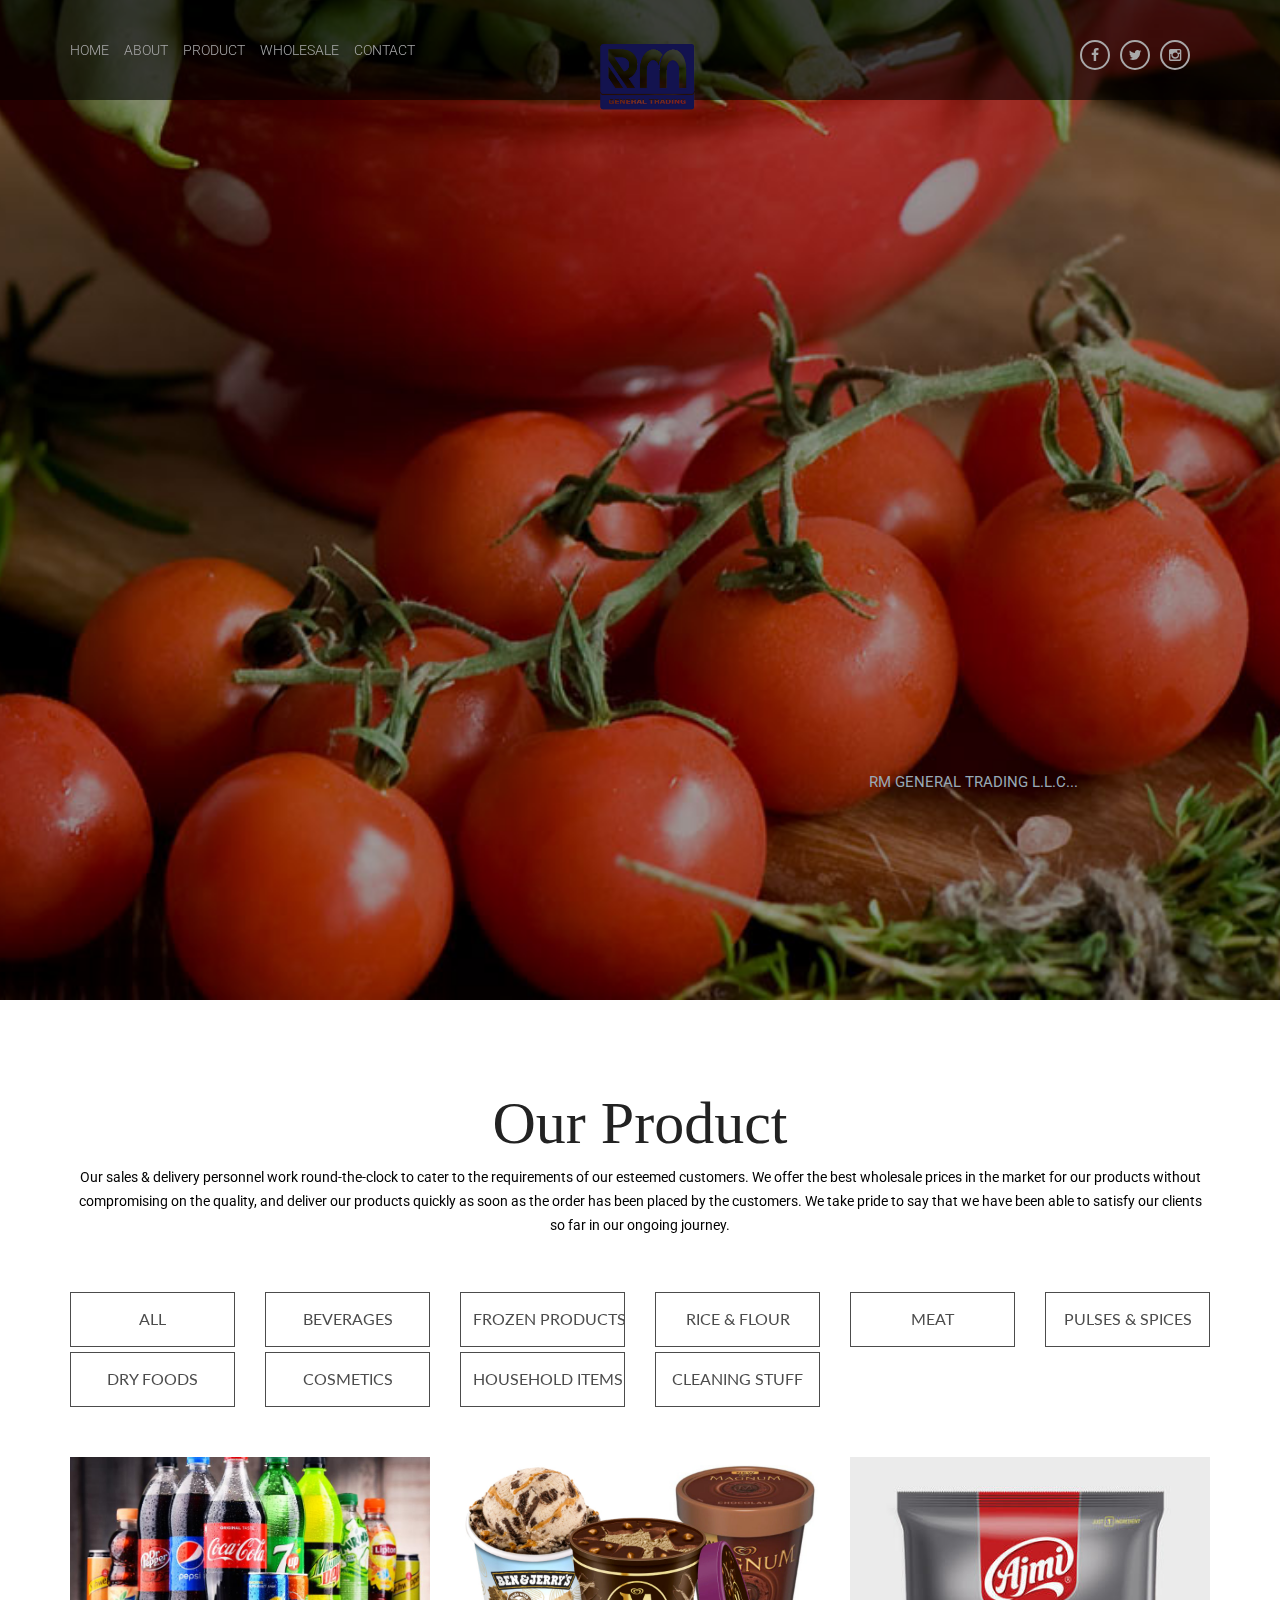
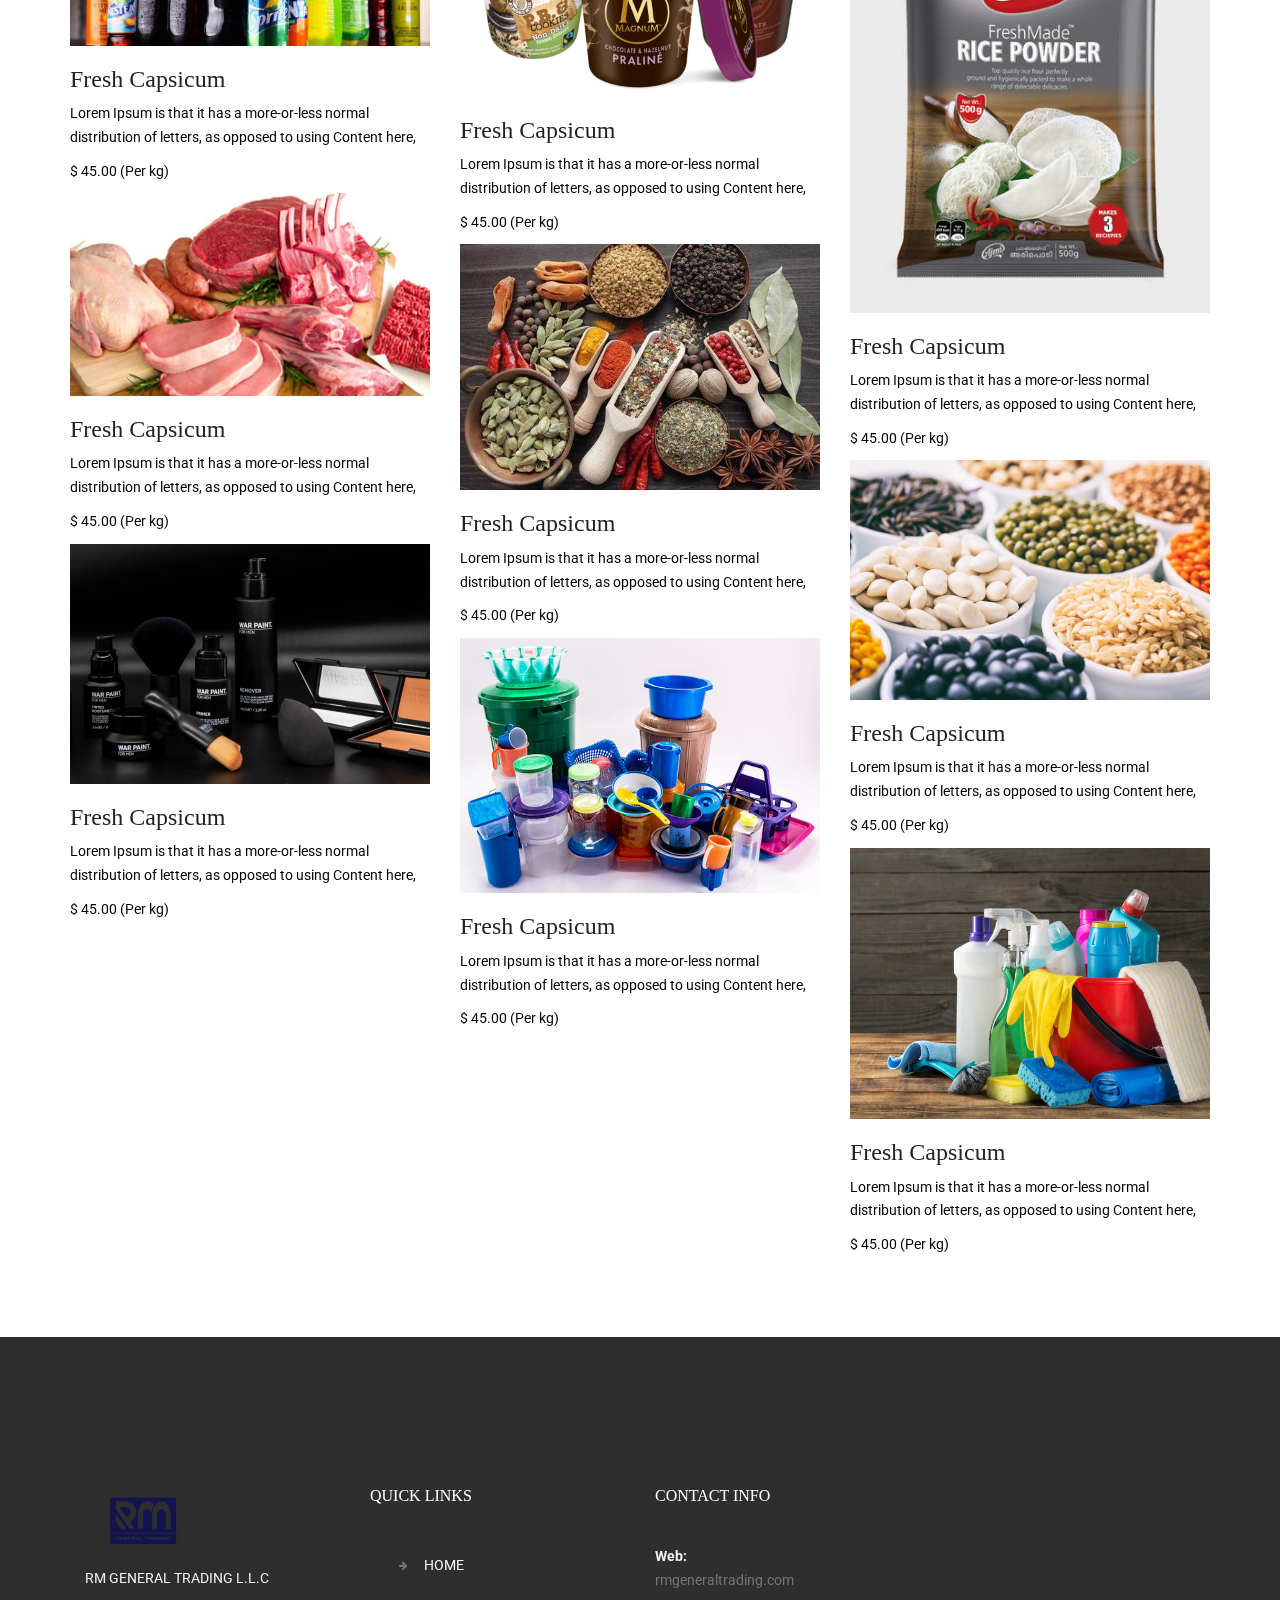
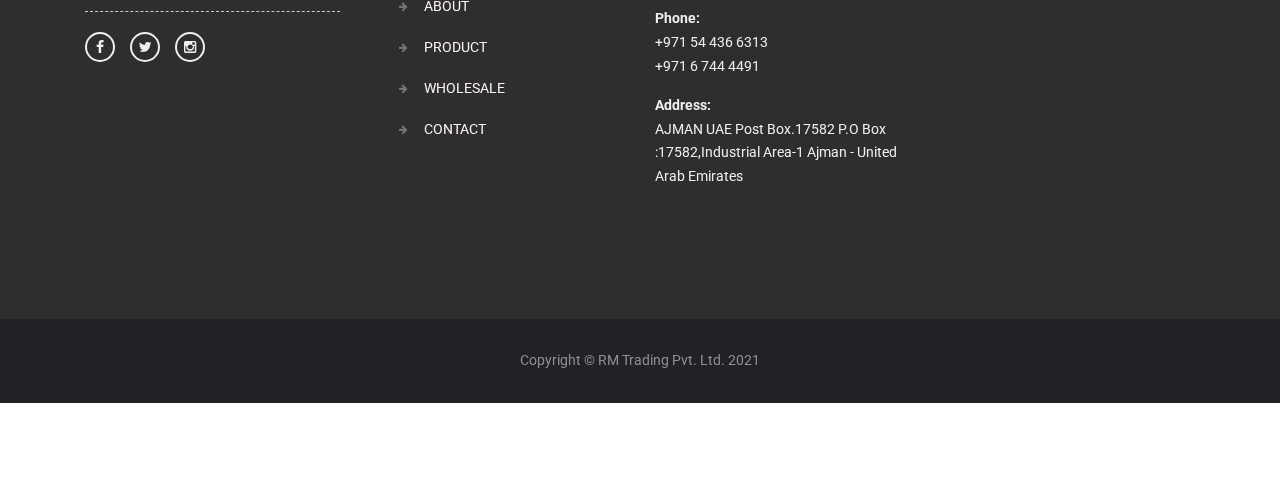
==== shop.html @ 496c8c6d "main commit" ====
<!doctype html>
<html class="no-js" lang="">
  <head>
    <meta charset="utf-8">
    <meta name="description" content="">
    <meta name="viewport" content="width=device-width, initial-scale=1">
    <title>Our Product</title>
    <!-- Place favicon.ico and apple-touch-icon.png in the root directory -->
    <link rel="stylesheet" href="vendor.css">
    <link rel="stylesheet" href="style.css">
    <script  src="js/vendor/modernizr.js"></script>
  </head>
  <body>
    <!--[if lt IE 10]>
    <p class="browserupgrade">You are using an <strong>outdated</strong> browser. Please <a href="http://browsehappy.com/">upgrade your browser</a> to improve your experience.</p>
    <![endif]-->
    <!-- Main Header -->
    

<div class="wrap">  
  <header class="main-header-v1">
    <div class="header-top-v-1">
      <div class="container">
        <nav class="navigation">
          <a href="" class="menu-toogle"></a>
         <ul>
          <li class="menu-item-has-children"><a href="index.html"  >Home</a></li>
          <li><a href="index.html#about">About</a></li>
          <li><a href="index.html#p&s">Product </a></li>
          <li><a href="index.html#wholesale">Wholesale</a></li>
          <!-- <li><a href="#career">Career</a></li> -->
          <li><a href="index.html#contact">Contact</a></li>
        </ul>
    </nav>
    <div class="logo">          
       <a href="index.html">
      <img src="images/demopic/logo.png" height="164" width="164" alt="">
      </a>         
    </div>
    <div class="header-top-right-v1">
      <a class="toggle-share-alt fa fa-share-alt" href="#"></a>
      <div class="social-links">
        <a href="https://www.facebook.com/RM-General-Trading-101449695520250" class="fa fa-facebook"></a>
        <a href="https://twitter.com/RMGeneralTradi1" class="fa fa-twitter"></a>
        <a href="https://www.instagram.com/rmgeneraltrading/" class="fa fa-instagram"></a>
        
      </div>
      
    </div>
   
  </div>
</div>
<div class="navigation-mobile">
  <ul>
    <li class="menu-item-has-children"><a href="index.html">Home</a></li>
    <li><a href="index.html#about">About</a></li>
    <li><a href="index.html#p&s">Product & Service</a></li>
    <li><a href="index.html#wholesale">Wholesale</a></li>
    <!-- <li><a href="#career">Career</a></li> -->
    <li><a href="index.html#contact">Contact</a></li>
  </ul>
</div>
<div class="banner-v1 banner-image-container " style="background-image: url(images/demopic/banner2.jpg)">
<img src="images/banner/banner.jpg" height="1098" width="1920" alt="" class="banner-image">
<div class="banner-caption-v1">
<div class="container">
  <div class="banner-caption-text">
    <h1 class="text-1"><img src="images/veg-iconc-1.png" height="96" width="147" alt="">RM</h1>
  <p>RM GENERAL TRADING L.L.C...</p>
   
  </div>
</div>
</div>
</div>
</header>
<!-- Main Header // -->
<!-- Content Layout -->

<section class="content-section content-6" id="p&s">
  <div class="container">
  
  <div class="row heading text-center">
    <div class="col-xs-12">
      <h2>Our Product</h2>
      <p> 
       
        <span class="text-break">
          Our sales & delivery personnel work round-the-clock to cater to the requirements of our esteemed customers. We offer the best wholesale prices in the market for our products without compromising on the quality, and deliver our products quickly as soon as the order has been placed by the customers. We take pride to say that we have been able to satisfy our clients so far in our ongoing journey. 
      </span>
  
  
        </p>
    </div>
    <div class="row-float pad-top-large product-list-filter">
      <div class="col-md-2"><a href="#" class="btn-block
      btn btn-outline hvr-back-pulse " data-filter="*">All</a></div>
      <div class="col-md-2"><a href="#" class="btn-block
      btn btn-outline hvr-back-pulse " data-filter=".fruites">Beverages
    </a></div>
      <div class="col-md-2"><a href="#" class="btn-block
      btn btn-outline hvr-back-pulse " data-filter=".Frozen">Frozen Products
    </a></div>
      <div class="col-md-2"><a href="#" class="btn-block
      btn btn-outline hvr-back-pulse" data-filter=".Rice">Rice & Flour
    </a></div>
    <div class="col-md-2"><a href="#" class="btn-block
      btn btn-outline hvr-back-pulse" data-filter=".meat">Meat
    </a></div>
      <div class="col-md-2"><a href="#" data-filter=".Pulses" class="btn-block
      btn btn-outline hvr-back-pulse ">Pulses & Spices
    </a></div>
      <div class="col-md-2"><a href="#" data-filter=".dried" class="btn-block
      btn btn-outline hvr-back-pulse ">Dry Foods
    </a></div>
    
    <div class="col-md-2"><a href="#" data-filter=".Cosmetics" class="btn-block
      btn btn-outline hvr-back-pulse ">Cosmetics
    </a></div>
    <div class="col-md-2"><a href="#" data-filter=".HouseholdItems" class="btn-block
      btn btn-outline hvr-back-pulse ">Household Items & Disposable Products

    </a></div>
    <div class="col-md-2"><a href="#" data-filter=".Cleaning" class="btn-block
      btn btn-outline hvr-back-pulse ">Cleaning Stuff
    </a></div>

    </div>
  </div>
  <div class="product-list row pad-top-large">
    
    <div class="product-grid fruites">
      <div class="column">
        <div class="product">          
		    <a class="mfp-image"  data-effect="mfp-zoom-in" href=""><img src="images/product/beverage.jpg" alt="" height="299" width="370">
        </a>
          <div class="box-background">
            <h3 class="title">Fresh Capsicum</h3>
            <p class="excerpt">Lorem Ipsum is that it has a more-or-less normal distribution of letters, as opposed to using Content here, </p>
            <p class="price"><span class="currency">$</span> 
              <span class="amount">45.00</span> 
              <span class="per">(Per kg)</span>
            </p>
           </div>
      </div>
      </div>
    </div>
    
    <div class="product-grid Frozen">
      <div class="column">
        <div class="product">          
		    <a class="mfp-image"  data-effect="mfp-zoom-in" href="images/demopic/fruits (2).jpg"><img src="images/product/icecream.jpg" alt="" height="299" width="370">
        </a>
          <div class="box-background">
            <h3 class="title">Fresh Capsicum</h3>
            <p class="excerpt">Lorem Ipsum is that it has a more-or-less normal distribution of letters, as opposed to using Content here, </p>
            <p class="price"><span class="currency">$</span> 
              <span class="amount">45.00</span> 
              <span class="per">(Per kg)</span>
            </p>
           </div>
      </div>
      </div>
    </div>

    <div class="product-grid Rice">
      <div class="column">
        <div class="product">          
		    <a class="mfp-image"  data-effect="mfp-zoom-in" href="images/demopic/fruits (2).jpg"><img src="images/product/flur.jpg" alt="" height="299" width="370">
        </a>
          <div class="box-background">
            <h3 class="title">Fresh Capsicum</h3>
            <p class="excerpt">Lorem Ipsum is that it has a more-or-less normal distribution of letters, as opposed to using Content here, </p>
            <p class="price"><span class="currency">$</span> 
              <span class="amount">45.00</span> 
              <span class="per">(Per kg)</span>
            </p>
           </div>
      </div>
      </div>
    </div>

    
    <div class="product-grid meat">
      <div class="column">
        <div class="product">          
		    <a class="mfp-image"  data-effect="mfp-zoom-in" href="images/demopic/fruits (2).jpg"><img src="images/product/meat.jpg" alt="" height="299" width="370">
        </a>
          <div class="box-background">
            <h3 class="title">Fresh Capsicum</h3>
            <p class="excerpt">Lorem Ipsum is that it has a more-or-less normal distribution of letters, as opposed to using Content here, </p>
            <p class="price"><span class="currency">$</span> 
              <span class="amount">45.00</span> 
              <span class="per">(Per kg)</span>
            </p>
           </div>
      </div>
      </div>
    </div>

    <div class="product-grid Pulses">
      <div class="column">
        <div class="product">          
		    <a class="mfp-image"  data-effect="mfp-zoom-in" href="images/demopic/fruits (2).jpg"><img src="images/product/pulses.jpg" alt="" height="299" width="370">
        </a>
          <div class="box-background">
            <h3 class="title">Fresh Capsicum</h3>
            <p class="excerpt">Lorem Ipsum is that it has a more-or-less normal distribution of letters, as opposed to using Content here, </p>
            <p class="price"><span class="currency">$</span> 
              <span class="amount">45.00</span> 
              <span class="per">(Per kg)</span>
            </p>
           </div>
      </div>
      </div>
    </div>

    <div class="product-grid dried">
      <div class="column">
        <div class="product">          
		    <a class="mfp-image"  data-effect="mfp-zoom-in" href="images/demopic/fruits (2).jpg"><img src="images/product/dry.jpg" alt="" height="299" width="370">
        </a>
          <div class="box-background">
            <h3 class="title">Fresh Capsicum</h3>
            <p class="excerpt">Lorem Ipsum is that it has a more-or-less normal distribution of letters, as opposed to using Content here, </p>
            <p class="price"><span class="currency">$</span> 
              <span class="amount">45.00</span> 
              <span class="per">(Per kg)</span>
            </p>
           </div>
      </div>
      </div>
    </div>


    <div class="product-grid Cosmetics">
      <div class="column">
        <div class="product">          
		    <a class="mfp-image"  data-effect="mfp-zoom-in" href="images/demopic/fruits (2).jpg"><img src="images/product/cosmetics.png" alt="" height="299" width="370">
        </a>
          <div class="box-background">
            <h3 class="title">Fresh Capsicum</h3>
            <p class="excerpt">Lorem Ipsum is that it has a more-or-less normal distribution of letters, as opposed to using Content here, </p>
            <p class="price"><span class="currency">$</span> 
              <span class="amount">45.00</span> 
              <span class="per">(Per kg)</span>
            </p>
           </div>
      </div>
      </div>
    </div>


    <div class="product-grid HouseholdItems">
      <div class="column">
        <div class="product">          
		    <a class="mfp-image"  data-effect="mfp-zoom-in" href="images/demopic/fruits (2).jpg"><img src="images/product/household.jpg" alt="" height="299" width="370">
        </a>
          <div class="box-background">
            <h3 class="title">Fresh Capsicum</h3>
            <p class="excerpt">Lorem Ipsum is that it has a more-or-less normal distribution of letters, as opposed to using Content here, </p>
            <p class="price"><span class="currency">$</span> 
              <span class="amount">45.00</span> 
              <span class="per">(Per kg)</span>
            </p>
           </div>
      </div>
      </div>
    </div>


    
    <div class="product-grid Cleaning">
      <div class="column  ">
        <div class="product ">          
		    <a class="mfp-image"  data-effect="mfp-zoom-in" href="images/demopic/fruits (2).jpg"><img src="images/product/cleaning.jpg" alt="" height="299" width="370">
        </a>
          <div class="box-background">
            <h3 class="title">Fresh Capsicum</h3>
            <p class="excerpt">Lorem Ipsum is that it has a more-or-less normal distribution of letters, as opposed to using Content here, </p>
            <p class="price"><span class="currency">$</span> 
              <span class="amount">45.00</span> 
              <span class="per">(Per kg)</span>
            </p>
           </div>
      </div>
      </div>
    </div>


  
    
</div>

<!--           
<div class="row">
  <div class="col-xs-12 text-center">
    <a href="./shop.html" class="btn btn-dark hvr-shutter-out-vertical vg-btn-lg">View More</a>
  </div>
  </div> -->

        </div>
  </section>
<!-- // Content Layout -->
<!-- Main Footer  -->
<footer class="main-footer color-options-2">
  <div class="footer-top">
  <div class="container">
  <!--  col -1  -->
  <div class="col-md-3">
    <!--  widget  -->
    <div class="widget-2">
      <img src="images/demopic/logo.png" height="116" width="116" alt="">
      <p>RM GENERAL TRADING L.L.C

      </p>
      <hr class="hr-1">
      <div class="social-links">
        <a href="https://www.facebook.com/RM-General-Trading-101449695520250" class="fa fa-facebook"></a>
            <a href="https://twitter.com/RMGeneralTradi1" class="fa fa-twitter"></a>
            <a href="https://www.instagram.com/rmgeneraltrading/" class="fa fa-instagram"></a>
        
      </div>
    </div>
    <!--  widget //  -->
    <!--  widget  -->
  
    <!--  widget //  -->
  </div>
  <!--  col -1  // -->
  <!--  col -2  -->

  <!--  col -2  // -->
  <!--  col -3  -->
  <div class="col-md-3">
    <!--  widget  -->
    <div class="widget-2">
      <h5>Quick Links</h5>
    
      <div class="col-md-10">
        <nav class="footer-nav">
          <ul>
            <li><a href="index.html#home">Home</a></li>
            <li><a href="index.html#about">About</a></li>
            <li><a href="index.html#p&s">Product </a></li>
            <li><a href="index.html#wholesale">Wholesale</a></li>
            <!-- <li><a href="#career">Career</a></li> -->
            <li><a href="index.html#contact">Contact</a></li>
          </ul>
        </nav>
      </div>

    </div>
    <!--  widget //  -->
  </div>
  <!--  col -3  // -->

  <div class="col-md-3">
    <!--  widget  -->
    <div class="widget-2">
      <h5>Contact info</h5>
      <div class="contact-details">
        <p><strong>Web:</strong><br>
         <a href="">rmgeneraltrading.com</a></p>          
        <p><strong>Phone: </strong><br>
          +971 54 436 6313 <br/>+971 6 744 4491</p>
        <p><strong>Address:</strong><br>
          AJMAN UAE Post Box.17582 
          P.O Box :17582,Industrial Area-1
          Ajman - United Arab Emirates</p>
      </div>
    </div>
    <!--  widget //  -->
  </div>

  <!--  col -4  -->
  
  <!--  col -4  // -->
  </div>
  </div>
  <div class="footer-bottom">
  <div class="container">
  <div class="col-md-12 text-center footer-bottom-left">
    <p> <a href=""></a> Copyright © RM Trading Pvt. Ltd. 2021<a href="http://0effortthemes.com/"></a></p>
  </div>
  
  </div>
  </div>
  </footer>
<!-- Main Footer //  -->
</div>
<script  src="js/vendor/vendor.js"></script>
<script  src="js/main.js"></script>
</body>
</html>
---- style.css ----
@charset "UTF-8";
/*
Theme Name: Vegiee  
Author :
Repo :  
Version : 1.0.0
SHA-1 :  

1. Header
2. header v2
2. Footer 
3. Homepage
4. About Us 
5. Blog list
6. Blog Single
7. Comments
8. Contact
9. Homepage 2 
10. Shop
11. About
*/
@import url("http://fonts.googleapis.com/css?family=Lato%7CGreat+Vibes%7CRoboto%7COld+Standard+TT%7CSource+Sans+Pro:300&amp;subset=latin,latin,latin,latin,latin");
/*!
 * Bootstrap v3.3.5 (http://getbootstrap.com)
 * Copyright 2011-2015 Twitter, Inc.
 * Licensed under MIT (https://github.com/twbs/bootstrap/blob/master/LICENSE)
 */
/*! normalize.css v3.0.3 | MIT License | github.com/necolas/normalize.css */
html {
  font-family: sans-serif;
  -ms-text-size-adjust: 100%;
  -webkit-text-size-adjust: 100%; }

body {
  margin: 0; }

article,
aside,
details,
figcaption,
figure,
footer,
header,
hgroup,
main,
menu,
nav,
section,
summary {
  display: block; }

audio,
canvas,
progress,
video {
  display: inline-block;
  vertical-align: baseline; }

audio:not([controls]) {
  display: none;
  height: 0; }

[hidden],
template {
  display: none; }

a {
  background-color: transparent; }

a:active,
a:hover {
  outline: 0; }

abbr[title] {
  border-bottom: 1px dotted; }

b,
strong {
  font-weight: bold; }

dfn {
  font-style: italic; }

h1 {
  font-size: 2em;
  margin: 0.67em 0; }

mark {
  background: #ff0;
  color: #000; }

small {
  font-size: 80%; }

sub,
sup {
  font-size: 75%;
  line-height: 0;
  position: relative;
  vertical-align: baseline; }

sup {
  top: -0.5em; }

sub {
  bottom: -0.25em; }

img {
  border: 0; }

svg:not(:root) {
  overflow: hidden; }

figure {
  margin: 1em 40px; }

hr {
  box-sizing: content-box;
  height: 0; }

pre {
  overflow: auto; }

code,
kbd,
pre,
samp {
  font-family: monospace, monospace;
  font-size: 1em; }

button,
input,
optgroup,
select,
textarea {
  color: inherit;
  font: inherit;
  margin: 0; }

button {
  overflow: visible; }

button,
select {
  text-transform: none; }

button,
html input[type="button"], input[type="reset"],
input[type="submit"] {
  -webkit-appearance: button;
  cursor: pointer; }

button[disabled],
html input[disabled] {
  cursor: default; }

button::-moz-focus-inner,
input::-moz-focus-inner {
  border: 0;
  padding: 0; }

input {
  line-height: normal; }

input[type="checkbox"],
input[type="radio"] {
  box-sizing: border-box;
  padding: 0; }

input[type="number"]::-webkit-inner-spin-button,
input[type="number"]::-webkit-outer-spin-button {
  height: auto; }

input[type="search"] {
  -webkit-appearance: textfield;
  box-sizing: content-box; }

input[type="search"]::-webkit-search-cancel-button,
input[type="search"]::-webkit-search-decoration {
  -webkit-appearance: none; }

fieldset {
  border: 1px solid #c0c0c0;
  margin: 0 2px;
  padding: 0.35em 0.625em 0.75em; }

legend {
  border: 0;
  padding: 0; }

textarea {
  overflow: auto; }

optgroup {
  font-weight: bold; }

table {
  border-collapse: collapse;
  border-spacing: 0; }

td,
th {
  padding: 0; }

/*! Source: https://github.com/h5bp/html5-boilerplate/blob/master/src/css/main.css */
@media print {
  *,
  *:before,
  *:after {
    background: transparent !important;
    color: #000 !important;
    box-shadow: none !important;
    text-shadow: none !important; }
  a,
  a:visited {
    text-decoration: underline; }
  a[href]:after {
    content: " (" attr(href) ")"; }
  abbr[title]:after {
    content: " (" attr(title) ")"; }
  a[href^="#"]:after,
  a[href^="javascript:"]:after {
    content: ""; }
  pre,
  blockquote {
    border: 1px solid #999;
    page-break-inside: avoid; }
  thead {
    display: table-header-group; }
  tr,
  img {
    page-break-inside: avoid; }
  img {
    max-width: 100% !important; }
  p,
  h2,
  h3 {
    orphans: 3;
    widows: 3; }
  h2,
  h3 {
    page-break-after: avoid; }
  .navbar {
    display: none; }
  .btn > .caret,
  .dropup > .btn > .caret {
    border-top-color: #000 !important; }
  .label {
    border: 1px solid #000; }
  .table {
    border-collapse: collapse !important; }
    .table td,
    .table th {
      background-color: #fff !important; }
  .table-bordered th,
  .table-bordered td {
    border: 1px solid #ddd !important; } }

@font-face {
  font-family: 'Glyphicons Halflings';
  src: url("fonts/glyphicons-halflings-regular.eot");
  src: url("fonts/glyphicons-halflings-regular.eot?#iefix") format("embedded-opentype"), url("fonts/glyphicons-halflings-regular.woff2") format("woff2"), url("fonts/glyphicons-halflings-regular.woff") format("woff"), url("fonts/glyphicons-halflings-regular.ttf") format("truetype"), url("fonts/glyphicons-halflings-regular.svg#glyphicons_halflingsregular") format("svg"); }

.glyphicon {
  position: relative;
  top: 1px;
  display: inline-block;
  font-family: 'Glyphicons Halflings';
  font-style: normal;
  font-weight: normal;
  line-height: 1;
  -webkit-font-smoothing: antialiased;
  -moz-osx-font-smoothing: grayscale; }

.glyphicon-asterisk:before {
  content: "\2a"; }

.glyphicon-plus:before {
  content: "\2b"; }

.glyphicon-euro:before,
.glyphicon-eur:before {
  content: "\20ac"; }

.glyphicon-minus:before {
  content: "\2212"; }

.glyphicon-cloud:before {
  content: "\2601"; }

.glyphicon-envelope:before {
  content: "\2709"; }

.glyphicon-pencil:before {
  content: "\270f"; }

.glyphicon-glass:before {
  content: "\e001"; }

.glyphicon-music:before {
  content: "\e002"; }

.glyphicon-search:before {
  content: "\e003"; }

.glyphicon-heart:before {
  content: "\e005"; }

.glyphicon-star:before {
  content: "\e006"; }

.glyphicon-star-empty:before {
  content: "\e007"; }

.glyphicon-user:before {
  content: "\e008"; }

.glyphicon-film:before {
  content: "\e009"; }

.glyphicon-th-large:before {
  content: "\e010"; }

.glyphicon-th:before {
  content: "\e011"; }

.glyphicon-th-list:before {
  content: "\e012"; }

.glyphicon-ok:before {
  content: "\e013"; }

.glyphicon-remove:before {
  content: "\e014"; }

.glyphicon-zoom-in:before {
  content: "\e015"; }

.glyphicon-zoom-out:before {
  content: "\e016"; }

.glyphicon-off:before {
  content: "\e017"; }

.glyphicon-signal:before {
  content: "\e018"; }

.glyphicon-cog:before {
  content: "\e019"; }

.glyphicon-trash:before {
  content: "\e020"; }

.glyphicon-home:before {
  content: "\e021"; }

.glyphicon-file:before {
  content: "\e022"; }

.glyphicon-time:before {
  content: "\e023"; }

.glyphicon-road:before {
  content: "\e024"; }

.glyphicon-download-alt:before {
  content: "\e025"; }

.glyphicon-download:before {
  content: "\e026"; }

.glyphicon-upload:before {
  content: "\e027"; }

.glyphicon-inbox:before {
  content: "\e028"; }

.glyphicon-play-circle:before {
  content: "\e029"; }

.glyphicon-repeat:before {
  content: "\e030"; }

.glyphicon-refresh:before {
  content: "\e031"; }

.glyphicon-list-alt:before {
  content: "\e032"; }

.glyphicon-lock:before {
  content: "\e033"; }

.glyphicon-flag:before {
  content: "\e034"; }

.glyphicon-headphones:before {
  content: "\e035"; }

.glyphicon-volume-off:before {
  content: "\e036"; }

.glyphicon-volume-down:before {
  content: "\e037"; }

.glyphicon-volume-up:before {
  content: "\e038"; }

.glyphicon-qrcode:before {
  content: "\e039"; }

.glyphicon-barcode:before {
  content: "\e040"; }

.glyphicon-tag:before {
  content: "\e041"; }

.glyphicon-tags:before {
  content: "\e042"; }

.glyphicon-book:before {
  content: "\e043"; }

.glyphicon-bookmark:before {
  content: "\e044"; }

.glyphicon-print:before {
  content: "\e045"; }

.glyphicon-camera:before {
  content: "\e046"; }

.glyphicon-font:before {
  content: "\e047"; }

.glyphicon-bold:before {
  content: "\e048"; }

.glyphicon-italic:before {
  content: "\e049"; }

.glyphicon-text-height:before {
  content: "\e050"; }

.glyphicon-text-width:before {
  content: "\e051"; }

.glyphicon-align-left:before {
  content: "\e052"; }

.glyphicon-align-center:before {
  content: "\e053"; }

.glyphicon-align-right:before {
  content: "\e054"; }

.glyphicon-align-justify:before {
  content: "\e055"; }

.glyphicon-list:before {
  content: "\e056"; }

.glyphicon-indent-left:before {
  content: "\e057"; }

.glyphicon-indent-right:before {
  content: "\e058"; }

.glyphicon-facetime-video:before {
  content: "\e059"; }

.glyphicon-picture:before {
  content: "\e060"; }

.glyphicon-map-marker:before {
  content: "\e062"; }

.glyphicon-adjust:before {
  content: "\e063"; }

.glyphicon-tint:before {
  content: "\e064"; }

.glyphicon-edit:before {
  content: "\e065"; }

.glyphicon-share:before {
  content: "\e066"; }

.glyphicon-check:before {
  content: "\e067"; }

.glyphicon-move:before {
  content: "\e068"; }

.glyphicon-step-backward:before {
  content: "\e069"; }

.glyphicon-fast-backward:before {
  content: "\e070"; }

.glyphicon-backward:before {
  content: "\e071"; }

.glyphicon-play:before {
  content: "\e072"; }

.glyphicon-pause:before {
  content: "\e073"; }

.glyphicon-stop:before {
  content: "\e074"; }

.glyphicon-forward:before {
  content: "\e075"; }

.glyphicon-fast-forward:before {
  content: "\e076"; }

.glyphicon-step-forward:before {
  content: "\e077"; }

.glyphicon-eject:before {
  content: "\e078"; }

.glyphicon-chevron-left:before {
  content: "\e079"; }

.glyphicon-chevron-right:before {
  content: "\e080"; }

.glyphicon-plus-sign:before {
  content: "\e081"; }

.glyphicon-minus-sign:before {
  content: "\e082"; }

.glyphicon-remove-sign:before {
  content: "\e083"; }

.glyphicon-ok-sign:before {
  content: "\e084"; }

.glyphicon-question-sign:before {
  content: "\e085"; }

.glyphicon-info-sign:before {
  content: "\e086"; }

.glyphicon-screenshot:before {
  content: "\e087"; }

.glyphicon-remove-circle:before {
  content: "\e088"; }

.glyphicon-ok-circle:before {
  content: "\e089"; }

.glyphicon-ban-circle:before {
  content: "\e090"; }

.glyphicon-arrow-left:before {
  content: "\e091"; }

.glyphicon-arrow-right:before {
  content: "\e092"; }

.glyphicon-arrow-up:before {
  content: "\e093"; }

.glyphicon-arrow-down:before {
  content: "\e094"; }

.glyphicon-share-alt:before {
  content: "\e095"; }

.glyphicon-resize-full:before {
  content: "\e096"; }

.glyphicon-resize-small:before {
  content: "\e097"; }

.glyphicon-exclamation-sign:before {
  content: "\e101"; }

.glyphicon-gift:before {
  content: "\e102"; }

.glyphicon-leaf:before {
  content: "\e103"; }

.glyphicon-fire:before {
  content: "\e104"; }

.glyphicon-eye-open:before {
  content: "\e105"; }

.glyphicon-eye-close:before {
  content: "\e106"; }

.glyphicon-warning-sign:before {
  content: "\e107"; }

.glyphicon-plane:before {
  content: "\e108"; }

.glyphicon-calendar:before {
  content: "\e109"; }

.glyphicon-random:before {
  content: "\e110"; }

.glyphicon-comment:before {
  content: "\e111"; }

.glyphicon-magnet:before {
  content: "\e112"; }

.glyphicon-chevron-up:before {
  content: "\e113"; }

.glyphicon-chevron-down:before {
  content: "\e114"; }

.glyphicon-retweet:before {
  content: "\e115"; }

.glyphicon-shopping-cart:before {
  content: "\e116"; }

.glyphicon-folder-close:before {
  content: "\e117"; }

.glyphicon-folder-open:before {
  content: "\e118"; }

.glyphicon-resize-vertical:before {
  content: "\e119"; }

.glyphicon-resize-horizontal:before {
  content: "\e120"; }

.glyphicon-hdd:before {
  content: "\e121"; }

.glyphicon-bullhorn:before {
  content: "\e122"; }

.glyphicon-bell:before {
  content: "\e123"; }

.glyphicon-certificate:before {
  content: "\e124"; }

.glyphicon-thumbs-up:before {
  content: "\e125"; }

.glyphicon-thumbs-down:before {
  content: "\e126"; }

.glyphicon-hand-right:before {
  content: "\e127"; }

.glyphicon-hand-left:before {
  content: "\e128"; }

.glyphicon-hand-up:before {
  content: "\e129"; }

.glyphicon-hand-down:before {
  content: "\e130"; }

.glyphicon-circle-arrow-right:before {
  content: "\e131"; }

.glyphicon-circle-arrow-left:before {
  content: "\e132"; }

.glyphicon-circle-arrow-up:before {
  content: "\e133"; }

.glyphicon-circle-arrow-down:before {
  content: "\e134"; }

.glyphicon-globe:before {
  content: "\e135"; }

.glyphicon-wrench:before {
  content: "\e136"; }

.glyphicon-tasks:before {
  content: "\e137"; }

.glyphicon-filter:before {
  content: "\e138"; }

.glyphicon-briefcase:before {
  content: "\e139"; }

.glyphicon-fullscreen:before {
  content: "\e140"; }

.glyphicon-dashboard:before {
  content: "\e141"; }

.glyphicon-paperclip:before {
  content: "\e142"; }

.glyphicon-heart-empty:before {
  content: "\e143"; }

.glyphicon-link:before {
  content: "\e144"; }

.glyphicon-phone:before {
  content: "\e145"; }

.glyphicon-pushpin:before {
  content: "\e146"; }

.glyphicon-usd:before {
  content: "\e148"; }

.glyphicon-gbp:before {
  content: "\e149"; }

.glyphicon-sort:before {
  content: "\e150"; }

.glyphicon-sort-by-alphabet:before {
  content: "\e151"; }

.glyphicon-sort-by-alphabet-alt:before {
  content: "\e152"; }

.glyphicon-sort-by-order:before {
  content: "\e153"; }

.glyphicon-sort-by-order-alt:before {
  content: "\e154"; }

.glyphicon-sort-by-attributes:before {
  content: "\e155"; }

.glyphicon-sort-by-attributes-alt:before {
  content: "\e156"; }

.glyphicon-unchecked:before {
  content: "\e157"; }

.glyphicon-expand:before {
  content: "\e158"; }

.glyphicon-collapse-down:before {
  content: "\e159"; }

.glyphicon-collapse-up:before {
  content: "\e160"; }

.glyphicon-log-in:before {
  content: "\e161"; }

.glyphicon-flash:before {
  content: "\e162"; }

.glyphicon-log-out:before {
  content: "\e163"; }

.glyphicon-new-window:before {
  content: "\e164"; }

.glyphicon-record:before {
  content: "\e165"; }

.glyphicon-save:before {
  content: "\e166"; }

.glyphicon-open:before {
  content: "\e167"; }

.glyphicon-saved:before {
  content: "\e168"; }

.glyphicon-import:before {
  content: "\e169"; }

.glyphicon-export:before {
  content: "\e170"; }

.glyphicon-send:before {
  content: "\e171"; }

.glyphicon-floppy-disk:before {
  content: "\e172"; }

.glyphicon-floppy-saved:before {
  content: "\e173"; }

.glyphicon-floppy-remove:before {
  content: "\e174"; }

.glyphicon-floppy-save:before {
  content: "\e175"; }

.glyphicon-floppy-open:before {
  content: "\e176"; }

.glyphicon-credit-card:before {
  content: "\e177"; }

.glyphicon-transfer:before {
  content: "\e178"; }

.glyphicon-cutlery:before {
  content: "\e179"; }

.glyphicon-header:before {
  content: "\e180"; }

.glyphicon-compressed:before {
  content: "\e181"; }

.glyphicon-earphone:before {
  content: "\e182"; }

.glyphicon-phone-alt:before {
  content: "\e183"; }

.glyphicon-tower:before {
  content: "\e184"; }

.glyphicon-stats:before {
  content: "\e185"; }

.glyphicon-sd-video:before {
  content: "\e186"; }

.glyphicon-hd-video:before {
  content: "\e187"; }

.glyphicon-subtitles:before {
  content: "\e188"; }

.glyphicon-sound-stereo:before {
  content: "\e189"; }

.glyphicon-sound-dolby:before {
  content: "\e190"; }

.glyphicon-sound-5-1:before {
  content: "\e191"; }

.glyphicon-sound-6-1:before {
  content: "\e192"; }

.glyphicon-sound-7-1:before {
  content: "\e193"; }

.glyphicon-copyright-mark:before {
  content: "\e194"; }

.glyphicon-registration-mark:before {
  content: "\e195"; }

.glyphicon-cloud-download:before {
  content: "\e197"; }

.glyphicon-cloud-upload:before {
  content: "\e198"; }

.glyphicon-tree-conifer:before {
  content: "\e199"; }

.glyphicon-tree-deciduous:before {
  content: "\e200"; }

.glyphicon-cd:before {
  content: "\e201"; }

.glyphicon-save-file:before {
  content: "\e202"; }

.glyphicon-open-file:before {
  content: "\e203"; }

.glyphicon-level-up:before {
  content: "\e204"; }

.glyphicon-copy:before {
  content: "\e205"; }

.glyphicon-paste:before {
  content: "\e206"; }

.glyphicon-alert:before {
  content: "\e209"; }

.glyphicon-equalizer:before {
  content: "\e210"; }

.glyphicon-king:before {
  content: "\e211"; }

.glyphicon-queen:before {
  content: "\e212"; }

.glyphicon-pawn:before {
  content: "\e213"; }

.glyphicon-bishop:before {
  content: "\e214"; }

.glyphicon-knight:before {
  content: "\e215"; }

.glyphicon-baby-formula:before {
  content: "\e216"; }

.glyphicon-tent:before {
  content: "\26fa"; }

.glyphicon-blackboard:before {
  content: "\e218"; }

.glyphicon-bed:before {
  content: "\e219"; }

.glyphicon-apple:before {
  content: "\f8ff"; }

.glyphicon-erase:before {
  content: "\e221"; }

.glyphicon-hourglass:before {
  content: "\231b"; }

.glyphicon-lamp:before {
  content: "\e223"; }

.glyphicon-duplicate:before {
  content: "\e224"; }

.glyphicon-piggy-bank:before {
  content: "\e225"; }

.glyphicon-scissors:before {
  content: "\e226"; }

.glyphicon-bitcoin:before {
  content: "\e227"; }

.glyphicon-btc:before {
  content: "\e227"; }

.glyphicon-xbt:before {
  content: "\e227"; }

.glyphicon-yen:before {
  content: "\00a5"; }

.glyphicon-jpy:before {
  content: "\00a5"; }

.glyphicon-ruble:before {
  content: "\20bd"; }

.glyphicon-rub:before {
  content: "\20bd"; }

.glyphicon-scale:before {
  content: "\e230"; }

.glyphicon-ice-lolly:before {
  content: "\e231"; }

.glyphicon-ice-lolly-tasted:before {
  content: "\e232"; }

.glyphicon-education:before {
  content: "\e233"; }

.glyphicon-option-horizontal:before {
  content: "\e234"; }

.glyphicon-option-vertical:before {
  content: "\e235"; }

.glyphicon-menu-hamburger:before {
  content: "\e236"; }

.glyphicon-modal-window:before {
  content: "\e237"; }

.glyphicon-oil:before {
  content: "\e238"; }

.glyphicon-grain:before {
  content: "\e239"; }

.glyphicon-sunglasses:before {
  content: "\e240"; }

.glyphicon-text-size:before {
  content: "\e241"; }

.glyphicon-text-color:before {
  content: "\e242"; }

.glyphicon-text-background:before {
  content: "\e243"; }

.glyphicon-object-align-top:before {
  content: "\e244"; }

.glyphicon-object-align-bottom:before {
  content: "\e245"; }

.glyphicon-object-align-horizontal:before {
  content: "\e246"; }

.glyphicon-object-align-left:before {
  content: "\e247"; }

.glyphicon-object-align-vertical:before {
  content: "\e248"; }

.glyphicon-object-align-right:before {
  content: "\e249"; }

.glyphicon-triangle-right:before {
  content: "\e250"; }

.glyphicon-triangle-left:before {
  content: "\e251"; }

.glyphicon-triangle-bottom:before {
  content: "\e252"; }

.glyphicon-triangle-top:before {
  content: "\e253"; }

.glyphicon-console:before {
  content: "\e254"; }

.glyphicon-superscript:before {
  content: "\e255"; }

.glyphicon-subscript:before {
  content: "\e256"; }

.glyphicon-menu-left:before {
  content: "\e257"; }

.glyphicon-menu-right:before {
  content: "\e258"; }

.glyphicon-menu-down:before {
  content: "\e259"; }

.glyphicon-menu-up:before {
  content: "\e260"; }

* {
  box-sizing: border-box; }

*:before,
*:after {
  box-sizing: border-box; }

html {
  font-size: 10px;
  -webkit-tap-highlight-color: transparent; }

body {
  font-family: "Roboto", sans-serif;
  font-size: 14px;
  line-height: 1.428571429;
  color: #000000;
  background-color: #fff; }

input,
button,
select,
textarea {
  font-family: inherit;
  font-size: inherit;
  line-height: inherit; }

a {
  color: #337ab7;
  text-decoration: none; }
  a:hover,
  a:focus {
    color: #23527c;
    text-decoration: none; }
  a:focus {
    outline: thin dotted;
    outline: 5px auto -webkit-focus-ring-color;
    outline-offset: -2px; }

figure {
  margin: 0; }

img {
  vertical-align: middle; }

.img-responsive {
  display: block;
  max-width: 100%;
  height: auto; }

.img-rounded {
  border-radius: 6px; }

.img-thumbnail {
  padding: 4px;
  line-height: 1.428571429;
  background-color: #fff;
  border: 1px solid #ddd;
  border-radius: 4px;
  transition: all 0.2s ease-in-out;
  display: inline-block;
  max-width: 100%;
  height: auto; }

.img-circle {
  border-radius: 50%; }

hr {
  margin-top: 20px;
  margin-bottom: 20px;
  border: 0;
  border-top: 1px solid #eeeeee; }

.sr-only {
  position: absolute;
  width: 1px;
  height: 1px;
  margin: -1px;
  padding: 0;
  overflow: hidden;
  clip: rect(0, 0, 0, 0);
  border: 0; }

.sr-only-focusable:active,
.sr-only-focusable:focus {
  position: static;
  width: auto;
  height: auto;
  margin: 0;
  overflow: visible;
  clip: auto; }

[role="button"] {
  cursor: pointer; }

h1, h2, h3, h4, h5, h6,
.h1, .h2, .h3, .h4, .h5, .h6 {
  font-family: "Old Standard TT", serif;
  font-weight: 400;
  line-height: 1.1;
  color: #222 }
  h1 small,
  h1 .small, h2 small,
  h2 .small, h3 small,
  h3 .small, h4 small,
  h4 .small, h5 small,
  h5 .small, h6 small,
  h6 .small,
  .h1 small,
  .h1 .small, .h2 small,
  .h2 .small, .h3 small,
  .h3 .small, .h4 small,
  .h4 .small, .h5 small,
  .h5 .small, .h6 small,
  .h6 .small {
    font-weight: normal;
    line-height: 1;
    color: #777777; }

h1, .h1,
h2, .h2,
h3, .h3 {
  margin-top: 20px;
  margin-bottom: 10px; }
  h1 small,
  h1 .small, .h1 small,
  .h1 .small,
  h2 small,
  h2 .small, .h2 small,
  .h2 .small,
  h3 small,
  h3 .small, .h3 small,
  .h3 .small {
    font-size: 65%; }

h4, .h4,
h5, .h5,
h6, .h6 {
  margin-top: 10px;
  margin-bottom: 10px; }
  h4 small,
  h4 .small, .h4 small,
  .h4 .small,
  h5 small,
  h5 .small, .h5 small,
  .h5 .small,
  h6 small,
  h6 .small, .h6 small,
  .h6 .small {
    font-size: 75%; }

h1, .h1 {
  font-size: 36px; }

h2, .h2 {
  font-size: 30px; }

h3, .h3 {
  font-size: 24px; }

h4, .h4 {
  font-size: 18px; }

h5, .h5 {
  font-size: 14px; }

h6, .h6 {
  font-size: 12px; }

p {
  margin: 0 0 10px; }

.lead {
  margin-bottom: 20px;
  font-size: 16px;
  font-weight: 300;
  line-height: 1.4; }
  @media (min-width: 768px) {
    .lead {
      font-size: 21px; } }

small,
.small {
  font-size: 85%; }

mark,
.mark {
  background-color: #fcf8e3;
  padding: .2em; }

.text-left {
  text-align: left; }

.text-right {
  text-align: right; }

.text-center {
  text-align: center; }

.text-justify {
  text-align: justify; }

.text-nowrap {
  white-space: nowrap; }

.text-lowercase {
  text-transform: lowercase; }

.text-uppercase, .initialism {
  text-transform: uppercase; }

.text-capitalize {
  text-transform: capitalize; }

.text-muted {
  color: #777777; }

.text-primary {
  color: #337ab7; }

a.text-primary:hover,
a.text-primary:focus {
  color: #286090; }

.text-success {
  color: #3c763d; }

a.text-success:hover,
a.text-success:focus {
  color: #2b542c; }

.text-info {
  color: #31708f; }

a.text-info:hover,
a.text-info:focus {
  color: #245269; }

.text-warning {
  color: #8a6d3b; }

a.text-warning:hover,
a.text-warning:focus {
  color: #66512c; }

.text-danger {
  color: #a94442; }

a.text-danger:hover,
a.text-danger:focus {
  color: #843534; }

.bg-primary {
  color: #fff; }

.bg-primary {
  background-color: #337ab7; }

a.bg-primary:hover,
a.bg-primary:focus {
  background-color: #286090; }

.bg-success {
  background-color: #dff0d8; }

a.bg-success:hover,
a.bg-success:focus {
  background-color: #c1e2b3; }

.bg-info {
  background-color: #d9edf7; }

a.bg-info:hover,
a.bg-info:focus {
  background-color: #afd9ee; }

.bg-warning {
  background-color: #fcf8e3; }

a.bg-warning:hover,
a.bg-warning:focus {
  background-color: #f7ecb5; }

.bg-danger {
  background-color: #f2dede; }

a.bg-danger:hover,
a.bg-danger:focus {
  background-color: #e4b9b9; }

.page-header {
  padding-bottom: 9px;
  margin: 40px 0 20px;
  border-bottom: 1px solid #eeeeee; }

ul,
ol {
  margin-top: 0;
  margin-bottom: 10px; }
  ul ul,
  ul ol,
  ol ul,
  ol ol {
    margin-bottom: 0; }

.list-unstyled {
  padding-left: 0;
  list-style: none; }

.list-inline {
  padding-left: 0;
  list-style: none;
  margin-left: -5px; }
  .list-inline > li {
    display: inline-block;
    padding-left: 5px;
    padding-right: 5px; }

dl {
  margin-top: 0;
  margin-bottom: 20px; }

dt,
dd {
  line-height: 1.428571429; }

dt {
  font-weight: bold; }

dd {
  margin-left: 0; }

.dl-horizontal dd:before,
.dl-horizontal dd:after {
  content: " ";
  display: table; }

.dl-horizontal dd:after {
  clear: both; }

@media (min-width: 768px) {
  .dl-horizontal dt {
    float: left;
    width: 160px;
    clear: left;
    text-align: right;
    overflow: hidden;
    text-overflow: ellipsis;
    white-space: nowrap; }
  .dl-horizontal dd {
    margin-left: 180px; } }

abbr[title],
abbr[data-original-title] {
  cursor: help;
  border-bottom: 1px dotted #777777; }

.initialism {
  font-size: 90%; }

blockquote {
  padding: 10px 20px;
  margin: 0 0 20px;
  font-size: 17.5px;
  border-left: 5px solid #eeeeee; }
  blockquote p:last-child,
  blockquote ul:last-child,
  blockquote ol:last-child {
    margin-bottom: 0; }
  blockquote footer,
  blockquote small,
  blockquote .small {
    display: block;
    font-size: 80%;
    line-height: 1.428571429;
    color: #777777; }
    blockquote footer:before,
    blockquote small:before,
    blockquote .small:before {
      content: '\2014 \00A0'; }

.blockquote-reverse,
blockquote.pull-right {
  padding-right: 15px;
  padding-left: 0;
  border-right: 5px solid #eeeeee;
  border-left: 0;
  text-align: right; }
  .blockquote-reverse footer:before,
  .blockquote-reverse small:before,
  .blockquote-reverse .small:before,
  blockquote.pull-right footer:before,
  blockquote.pull-right small:before,
  blockquote.pull-right .small:before {
    content: ''; }
  .blockquote-reverse footer:after,
  .blockquote-reverse small:after,
  .blockquote-reverse .small:after,
  blockquote.pull-right footer:after,
  blockquote.pull-right small:after,
  blockquote.pull-right .small:after {
    content: '\00A0 \2014'; }

address {
  margin-bottom: 20px;
  font-style: normal;
  line-height: 1.428571429; }

code,
kbd,
pre,
samp {
  font-family: Menlo, Monaco, Consolas, "Courier New", monospace; }

code {
  padding: 2px 4px;
  font-size: 90%;
  color: #c7254e;
  background-color: #f9f2f4;
  border-radius: 4px; }

kbd {
  padding: 2px 4px;
  font-size: 90%;
  color: #fff;
  background-color: #333;
  border-radius: 3px;
  box-shadow: inset 0 -1px 0 rgba(0, 0, 0, 0.25); }
  kbd kbd {
    padding: 0;
    font-size: 100%;
    font-weight: bold;
    box-shadow: none; }

pre {
  display: block;
  padding: 9.5px;
  margin: 0 0 10px;
  font-size: 13px;
  line-height: 1.428571429;
  word-break: break-all;
  word-wrap: break-word;
  color: #333333;
  background-color: #f5f5f5;
  border: 1px solid #ccc;
  border-radius: 4px; }
  pre code {
    padding: 0;
    font-size: inherit;
    color: inherit;
    white-space: pre-wrap;
    background-color: transparent;
    border-radius: 0; }

.pre-scrollable {
  max-height: 340px;
  overflow-y: scroll; }

.container {
  margin-right: auto;
  margin-left: auto;
  padding-left: 15px;
  padding-right: 15px; }
  .container:before,
  .container:after {
    content: " ";
    display: table; }
  .container:after {
    clear: both; }
  @media (min-width: 768px) {
    .container {
      width: 750px; } }
  @media (min-width: 992px) {
    .container {
      width: 970px; } }
  @media (min-width: 1200px) {
    .container {
      width: 1170px; } }

.container-fluid {
  margin-right: auto;
  margin-left: auto;
  padding-left: 15px;
  padding-right: 15px; }
  .container-fluid:before,
  .container-fluid:after {
    content: " ";
    display: table; }
  .container-fluid:after {
    clear: both; }

.row {
  margin-left: -15px;
  margin-right: -15px; }
  .row:before,
  .row:after {
    content: " ";
    display: table; }
  .row:after {
    clear: both; }

.col-xs-1, .col-sm-1, .col-md-1, .col-lg-1, .col-xs-2, .col-sm-2, .col-md-2, .col-lg-2, .col-xs-3, .col-sm-3, .col-md-3, .col-lg-3, .col-xs-4, .col-sm-4, .col-md-4, .col-lg-4, .col-xs-5, .col-sm-5, .col-md-5, .col-lg-5, .col-xs-6, .col-sm-6, .col-md-6, .col-lg-6, .col-xs-7, .col-sm-7, .col-md-7, .col-lg-7, .col-xs-8, .col-sm-8, .col-md-8, .col-lg-8, .col-xs-9, .col-sm-9, .col-md-9, .col-lg-9, .col-xs-10, .col-sm-10, .col-md-10, .col-lg-10, .col-xs-11, .col-sm-11, .col-md-11, .col-lg-11, .col-xs-12, .col-sm-12, .col-md-12, .col-lg-12 {
  position: relative;
  min-height: 1px;
  padding-left: 15px;
  padding-right: 15px; }

.col-xs-1, .col-xs-2, .col-xs-3, .col-xs-4, .col-xs-5, .col-xs-6, .col-xs-7, .col-xs-8, .col-xs-9, .col-xs-10, .col-xs-11, .col-xs-12 {
  float: left; }

.col-xs-1 {
  width: 8.3333333333%; }

.col-xs-2 {
  width: 16.6666666667%; }

.col-xs-3 {
  width: 25%; }

.col-xs-4 {
  width: 33.3333333333%; }

.col-xs-5 {
  width: 41.6666666667%; }

.col-xs-6 {
  width: 50%; }

.col-xs-7 {
  width: 58.3333333333%; }

.col-xs-8 {
  width: 66.6666666667%; }

.col-xs-9 {
  width: 75%; }

.col-xs-10 {
  width: 83.3333333333%; }

.col-xs-11 {
  width: 91.6666666667%; }

.col-xs-12 {
  width: 100%; }

.col-xs-pull-0 {
  right: auto; }

.col-xs-pull-1 {
  right: 8.3333333333%; }

.col-xs-pull-2 {
  right: 16.6666666667%; }

.col-xs-pull-3 {
  right: 25%; }

.col-xs-pull-4 {
  right: 33.3333333333%; }

.col-xs-pull-5 {
  right: 41.6666666667%; }

.col-xs-pull-6 {
  right: 50%; }

.col-xs-pull-7 {
  right: 58.3333333333%; }

.col-xs-pull-8 {
  right: 66.6666666667%; }

.col-xs-pull-9 {
  right: 75%; }

.col-xs-pull-10 {
  right: 83.3333333333%; }

.col-xs-pull-11 {
  right: 91.6666666667%; }

.col-xs-pull-12 {
  right: 100%; }

.col-xs-push-0 {
  left: auto; }

.col-xs-push-1 {
  left: 8.3333333333%; }

.col-xs-push-2 {
  left: 16.6666666667%; }

.col-xs-push-3 {
  left: 25%; }

.col-xs-push-4 {
  left: 33.3333333333%; }

.col-xs-push-5 {
  left: 41.6666666667%; }

.col-xs-push-6 {
  left: 50%; }

.col-xs-push-7 {
  left: 58.3333333333%; }

.col-xs-push-8 {
  left: 66.6666666667%; }

.col-xs-push-9 {
  left: 75%; }

.col-xs-push-10 {
  left: 83.3333333333%; }

.col-xs-push-11 {
  left: 91.6666666667%; }

.col-xs-push-12 {
  left: 100%; }

.col-xs-offset-0 {
  margin-left: 0%; }

.col-xs-offset-1 {
  margin-left: 8.3333333333%; }

.col-xs-offset-2 {
  margin-left: 16.6666666667%; }

.col-xs-offset-3 {
  margin-left: 25%; }

.col-xs-offset-4 {
  margin-left: 33.3333333333%; }

.col-xs-offset-5 {
  margin-left: 41.6666666667%; }

.col-xs-offset-6 {
  margin-left: 50%; }

.col-xs-offset-7 {
  margin-left: 58.3333333333%; }

.col-xs-offset-8 {
  margin-left: 66.6666666667%; }

.col-xs-offset-9 {
  margin-left: 75%; }

.col-xs-offset-10 {
  margin-left: 83.3333333333%; }

.col-xs-offset-11 {
  margin-left: 91.6666666667%; }

.col-xs-offset-12 {
  margin-left: 100%; }

@media (min-width: 768px) {
  .col-sm-1, .col-sm-2, .col-sm-3, .col-sm-4, .col-sm-5, .col-sm-6, .col-sm-7, .col-sm-8, .col-sm-9, .col-sm-10, .col-sm-11, .col-sm-12 {
    float: left; }
  .col-sm-1 {
    width: 8.3333333333%; }
  .col-sm-2 {
    width: 16.6666666667%; }
  .col-sm-3 {
    width: 25%; }
  .col-sm-4 {
    width: 33.3333333333%; }
  .col-sm-5 {
    width: 41.6666666667%; }
  .col-sm-6 {
    width: 50%; }
  .col-sm-7 {
    width: 58.3333333333%; }
  .col-sm-8 {
    width: 66.6666666667%; }
  .col-sm-9 {
    width: 75%; }
  .col-sm-10 {
    width: 83.3333333333%; }
  .col-sm-11 {
    width: 91.6666666667%; }
  .col-sm-12 {
    width: 100%; }
  .col-sm-pull-0 {
    right: auto; }
  .col-sm-pull-1 {
    right: 8.3333333333%; }
  .col-sm-pull-2 {
    right: 16.6666666667%; }
  .col-sm-pull-3 {
    right: 25%; }
  .col-sm-pull-4 {
    right: 33.3333333333%; }
  .col-sm-pull-5 {
    right: 41.6666666667%; }
  .col-sm-pull-6 {
    right: 50%; }
  .col-sm-pull-7 {
    right: 58.3333333333%; }
  .col-sm-pull-8 {
    right: 66.6666666667%; }
  .col-sm-pull-9 {
    right: 75%; }
  .col-sm-pull-10 {
    right: 83.3333333333%; }
  .col-sm-pull-11 {
    right: 91.6666666667%; }
  .col-sm-pull-12 {
    right: 100%; }
  .col-sm-push-0 {
    left: auto; }
  .col-sm-push-1 {
    left: 8.3333333333%; }
  .col-sm-push-2 {
    left: 16.6666666667%; }
  .col-sm-push-3 {
    left: 25%; }
  .col-sm-push-4 {
    left: 33.3333333333%; }
  .col-sm-push-5 {
    left: 41.6666666667%; }
  .col-sm-push-6 {
    left: 50%; }
  .col-sm-push-7 {
    left: 58.3333333333%; }
  .col-sm-push-8 {
    left: 66.6666666667%; }
  .col-sm-push-9 {
    left: 75%; }
  .col-sm-push-10 {
    left: 83.3333333333%; }
  .col-sm-push-11 {
    left: 91.6666666667%; }
  .col-sm-push-12 {
    left: 100%; }
  .col-sm-offset-0 {
    margin-left: 0%; }
  .col-sm-offset-1 {
    margin-left: 8.3333333333%; }
  .col-sm-offset-2 {
    margin-left: 16.6666666667%; }
  .col-sm-offset-3 {
    margin-left: 25%; }
  .col-sm-offset-4 {
    margin-left: 33.3333333333%; }
  .col-sm-offset-5 {
    margin-left: 41.6666666667%; }
  .col-sm-offset-6 {
    margin-left: 50%; }
  .col-sm-offset-7 {
    margin-left: 58.3333333333%; }
  .col-sm-offset-8 {
    margin-left: 66.6666666667%; }
  .col-sm-offset-9 {
    margin-left: 75%; }
  .col-sm-offset-10 {
    margin-left: 83.3333333333%; }
  .col-sm-offset-11 {
    margin-left: 91.6666666667%; }
  .col-sm-offset-12 {
    margin-left: 100%; } }

@media (min-width: 992px) {
  .col-md-1, .col-md-2, .col-md-3, .col-md-4, .col-md-5, .col-md-6, .col-md-7, .col-md-8, .col-md-9, .col-md-10, .col-md-11, .col-md-12 {
    float: left; }
  .col-md-1 {
    width: 8.3333333333%; }
  .col-md-2 {
    width: 16.6666666667%; }
  .col-md-3 {
    width: 25%; }
  .col-md-4 {
    width: 33.3333333333%; }
  .col-md-5 {
    width: 41.6666666667%; }
  .col-md-6 {
    width: 50%; }
  .col-md-7 {
    width: 58.3333333333%; }
  .col-md-8 {
    width: 66.6666666667%; }
  .col-md-9 {
    width: 75%; }
  .col-md-10 {
    width: 83.3333333333%; }
  .col-md-11 {
    width: 91.6666666667%; }
  .col-md-12 {
    width: 100%; }
  .col-md-pull-0 {
    right: auto; }
  .col-md-pull-1 {
    right: 8.3333333333%; }
  .col-md-pull-2 {
    right: 16.6666666667%; }
  .col-md-pull-3 {
    right: 25%; }
  .col-md-pull-4 {
    right: 33.3333333333%; }
  .col-md-pull-5 {
    right: 41.6666666667%; }
  .col-md-pull-6 {
    right: 50%; }
  .col-md-pull-7 {
    right: 58.3333333333%; }
  .col-md-pull-8 {
    right: 66.6666666667%; }
  .col-md-pull-9 {
    right: 75%; }
  .col-md-pull-10 {
    right: 83.3333333333%; }
  .col-md-pull-11 {
    right: 91.6666666667%; }
  .col-md-pull-12 {
    right: 100%; }
  .col-md-push-0 {
    left: auto; }
  .col-md-push-1 {
    left: 8.3333333333%; }
  .col-md-push-2 {
    left: 16.6666666667%; }
  .col-md-push-3 {
    left: 25%; }
  .col-md-push-4 {
    left: 33.3333333333%; }
  .col-md-push-5 {
    left: 41.6666666667%; }
  .col-md-push-6 {
    left: 50%; }
  .col-md-push-7 {
    left: 58.3333333333%; }
  .col-md-push-8 {
    left: 66.6666666667%; }
  .col-md-push-9 {
    left: 75%; }
  .col-md-push-10 {
    left: 83.3333333333%; }
  .col-md-push-11 {
    left: 91.6666666667%; }
  .col-md-push-12 {
    left: 100%; }
  .col-md-offset-0 {
    margin-left: 0%; }
  .col-md-offset-1 {
    margin-left: 8.3333333333%; }
  .col-md-offset-2 {
    margin-left: 16.6666666667%; }
  .col-md-offset-3 {
    margin-left: 25%; }
  .col-md-offset-4 {
    margin-left: 33.3333333333%; }
  .col-md-offset-5 {
    margin-left: 41.6666666667%; }
  .col-md-offset-6 {
    margin-left: 50%; }
  .col-md-offset-7 {
    margin-left: 58.3333333333%; }
  .col-md-offset-8 {
    margin-left: 66.6666666667%; }
  .col-md-offset-9 {
    margin-left: 75%; }
  .col-md-offset-10 {
    margin-left: 83.3333333333%; }
  .col-md-offset-11 {
    margin-left: 91.6666666667%; }
  .col-md-offset-12 {
    margin-left: 100%; } }

@media (min-width: 1200px) {
  .col-lg-1, .col-lg-2, .col-lg-3, .col-lg-4, .col-lg-5, .col-lg-6, .col-lg-7, .col-lg-8, .col-lg-9, .col-lg-10, .col-lg-11, .col-lg-12 {
    float: left; }
  .col-lg-1 {
    width: 8.3333333333%; }
  .col-lg-2 {
    width: 16.6666666667%; }
  .col-lg-3 {
    width: 25%; }
  .col-lg-4 {
    width: 33.3333333333%; }
  .col-lg-5 {
    width: 41.6666666667%; }
  .col-lg-6 {
    width: 50%; }
  .col-lg-7 {
    width: 58.3333333333%; }
  .col-lg-8 {
    width: 66.6666666667%; }
  .col-lg-9 {
    width: 75%; }
  .col-lg-10 {
    width: 83.3333333333%; }
  .col-lg-11 {
    width: 91.6666666667%; }
  .col-lg-12 {
    width: 100%; }
  .col-lg-pull-0 {
    right: auto; }
  .col-lg-pull-1 {
    right: 8.3333333333%; }
  .col-lg-pull-2 {
    right: 16.6666666667%; }
  .col-lg-pull-3 {
    right: 25%; }
  .col-lg-pull-4 {
    right: 33.3333333333%; }
  .col-lg-pull-5 {
    right: 41.6666666667%; }
  .col-lg-pull-6 {
    right: 50%; }
  .col-lg-pull-7 {
    right: 58.3333333333%; }
  .col-lg-pull-8 {
    right: 66.6666666667%; }
  .col-lg-pull-9 {
    right: 75%; }
  .col-lg-pull-10 {
    right: 83.3333333333%; }
  .col-lg-pull-11 {
    right: 91.6666666667%; }
  .col-lg-pull-12 {
    right: 100%; }
  .col-lg-push-0 {
    left: auto; }
  .col-lg-push-1 {
    left: 8.3333333333%; }
  .col-lg-push-2 {
    left: 16.6666666667%; }
  .col-lg-push-3 {
    left: 25%; }
  .col-lg-push-4 {
    left: 33.3333333333%; }
  .col-lg-push-5 {
    left: 41.6666666667%; }
  .col-lg-push-6 {
    left: 50%; }
  .col-lg-push-7 {
    left: 58.3333333333%; }
  .col-lg-push-8 {
    left: 66.6666666667%; }
  .col-lg-push-9 {
    left: 75%; }
  .col-lg-push-10 {
    left: 83.3333333333%; }
  .col-lg-push-11 {
    left: 91.6666666667%; }
  .col-lg-push-12 {
    left: 100%; }
  .col-lg-offset-0 {
    margin-left: 0%; }
  .col-lg-offset-1 {
    margin-left: 8.3333333333%; }
  .col-lg-offset-2 {
    margin-left: 16.6666666667%; }
  .col-lg-offset-3 {
    margin-left: 25%; }
  .col-lg-offset-4 {
    margin-left: 33.3333333333%; }
  .col-lg-offset-5 {
    margin-left: 41.6666666667%; }
  .col-lg-offset-6 {
    margin-left: 50%; }
  .col-lg-offset-7 {
    margin-left: 58.3333333333%; }
  .col-lg-offset-8 {
    margin-left: 66.6666666667%; }
  .col-lg-offset-9 {
    margin-left: 75%; }
  .col-lg-offset-10 {
    margin-left: 83.3333333333%; }
  .col-lg-offset-11 {
    margin-left: 91.6666666667%; }
  .col-lg-offset-12 {
    margin-left: 100%; } }

table {
  background-color: transparent; }

caption {
  padding-top: 8px;
  padding-bottom: 8px;
  color: #777777;
  text-align: left; }

th {
  text-align: left; }

.table {
  width: 100%;
  max-width: 100%;
  margin-bottom: 20px; }
  .table > thead > tr > th,
  .table > thead > tr > td,
  .table > tbody > tr > th,
  .table > tbody > tr > td,
  .table > tfoot > tr > th,
  .table > tfoot > tr > td {
    padding: 8px;
    line-height: 1.428571429;
    vertical-align: top;
    border-top: 1px solid #ddd; }
  .table > thead > tr > th {
    vertical-align: bottom;
    border-bottom: 2px solid #ddd; }
  .table > caption + thead > tr:first-child > th,
  .table > caption + thead > tr:first-child > td,
  .table > colgroup + thead > tr:first-child > th,
  .table > colgroup + thead > tr:first-child > td,
  .table > thead:first-child > tr:first-child > th,
  .table > thead:first-child > tr:first-child > td {
    border-top: 0; }
  .table > tbody + tbody {
    border-top: 2px solid #ddd; }
  .table .table {
    background-color: #fff; }

.table-condensed > thead > tr > th,
.table-condensed > thead > tr > td,
.table-condensed > tbody > tr > th,
.table-condensed > tbody > tr > td,
.table-condensed > tfoot > tr > th,
.table-condensed > tfoot > tr > td {
  padding: 5px; }

.table-bordered {
  border: 1px solid #ddd; }
  .table-bordered > thead > tr > th,
  .table-bordered > thead > tr > td,
  .table-bordered > tbody > tr > th,
  .table-bordered > tbody > tr > td,
  .table-bordered > tfoot > tr > th,
  .table-bordered > tfoot > tr > td {
    border: 1px solid #ddd; }
  .table-bordered > thead > tr > th,
  .table-bordered > thead > tr > td {
    border-bottom-width: 2px; }

.table-striped > tbody > tr:nth-of-type(odd) {
  background-color: #f9f9f9; }

.table-hover > tbody > tr:hover {
  background-color: #f5f5f5; }

table col[class*="col-"] {
  position: static;
  float: none;
  display: table-column; }

table td[class*="col-"],
table th[class*="col-"] {
  position: static;
  float: none;
  display: table-cell; }

.table > thead > tr > td.active,
.table > thead > tr > th.active,
.table > thead > tr.active > td,
.table > thead > tr.active > th,
.table > tbody > tr > td.active,
.table > tbody > tr > th.active,
.table > tbody > tr.active > td,
.table > tbody > tr.active > th,
.table > tfoot > tr > td.active,
.table > tfoot > tr > th.active,
.table > tfoot > tr.active > td,
.table > tfoot > tr.active > th {
  background-color: #f5f5f5; }

.table-hover > tbody > tr > td.active:hover,
.table-hover > tbody > tr > th.active:hover,
.table-hover > tbody > tr.active:hover > td,
.table-hover > tbody > tr:hover > .active,
.table-hover > tbody > tr.active:hover > th {
  background-color: #e8e8e8; }

.table > thead > tr > td.success,
.table > thead > tr > th.success,
.table > thead > tr.success > td,
.table > thead > tr.success > th,
.table > tbody > tr > td.success,
.table > tbody > tr > th.success,
.table > tbody > tr.success > td,
.table > tbody > tr.success > th,
.table > tfoot > tr > td.success,
.table > tfoot > tr > th.success,
.table > tfoot > tr.success > td,
.table > tfoot > tr.success > th {
  background-color: #dff0d8; }

.table-hover > tbody > tr > td.success:hover,
.table-hover > tbody > tr > th.success:hover,
.table-hover > tbody > tr.success:hover > td,
.table-hover > tbody > tr:hover > .success,
.table-hover > tbody > tr.success:hover > th {
  background-color: #d0e9c6; }

.table > thead > tr > td.info,
.table > thead > tr > th.info,
.table > thead > tr.info > td,
.table > thead > tr.info > th,
.table > tbody > tr > td.info,
.table > tbody > tr > th.info,
.table > tbody > tr.info > td,
.table > tbody > tr.info > th,
.table > tfoot > tr > td.info,
.table > tfoot > tr > th.info,
.table > tfoot > tr.info > td,
.table > tfoot > tr.info > th {
  background-color: #d9edf7; }

.table-hover > tbody > tr > td.info:hover,
.table-hover > tbody > tr > th.info:hover,
.table-hover > tbody > tr.info:hover > td,
.table-hover > tbody > tr:hover > .info,
.table-hover > tbody > tr.info:hover > th {
  background-color: #c4e3f3; }

.table > thead > tr > td.warning,
.table > thead > tr > th.warning,
.table > thead > tr.warning > td,
.table > thead > tr.warning > th,
.table > tbody > tr > td.warning,
.table > tbody > tr > th.warning,
.table > tbody > tr.warning > td,
.table > tbody > tr.warning > th,
.table > tfoot > tr > td.warning,
.table > tfoot > tr > th.warning,
.table > tfoot > tr.warning > td,
.table > tfoot > tr.warning > th {
  background-color: #fcf8e3; }

.table-hover > tbody > tr > td.warning:hover,
.table-hover > tbody > tr > th.warning:hover,
.table-hover > tbody > tr.warning:hover > td,
.table-hover > tbody > tr:hover > .warning,
.table-hover > tbody > tr.warning:hover > th {
  background-color: #faf2cc; }

.table > thead > tr > td.danger,
.table > thead > tr > th.danger,
.table > thead > tr.danger > td,
.table > thead > tr.danger > th,
.table > tbody > tr > td.danger,
.table > tbody > tr > th.danger,
.table > tbody > tr.danger > td,
.table > tbody > tr.danger > th,
.table > tfoot > tr > td.danger,
.table > tfoot > tr > th.danger,
.table > tfoot > tr.danger > td,
.table > tfoot > tr.danger > th {
  background-color: #f2dede; }

.table-hover > tbody > tr > td.danger:hover,
.table-hover > tbody > tr > th.danger:hover,
.table-hover > tbody > tr.danger:hover > td,
.table-hover > tbody > tr:hover > .danger,
.table-hover > tbody > tr.danger:hover > th {
  background-color: #ebcccc; }

.table-responsive {
  overflow-x: auto;
  min-height: 0.01%; }
  @media screen and (max-width: 767px) {
    .table-responsive {
      width: 100%;
      margin-bottom: 15px;
      overflow-y: hidden;
      -ms-overflow-style: -ms-autohiding-scrollbar;
      border: 1px solid #ddd; }
      .table-responsive > .table {
        margin-bottom: 0; }
        .table-responsive > .table > thead > tr > th,
        .table-responsive > .table > thead > tr > td,
        .table-responsive > .table > tbody > tr > th,
        .table-responsive > .table > tbody > tr > td,
        .table-responsive > .table > tfoot > tr > th,
        .table-responsive > .table > tfoot > tr > td {
          white-space: nowrap; }
      .table-responsive > .table-bordered {
        border: 0; }
        .table-responsive > .table-bordered > thead > tr > th:first-child,
        .table-responsive > .table-bordered > thead > tr > td:first-child,
        .table-responsive > .table-bordered > tbody > tr > th:first-child,
        .table-responsive > .table-bordered > tbody > tr > td:first-child,
        .table-responsive > .table-bordered > tfoot > tr > th:first-child,
        .table-responsive > .table-bordered > tfoot > tr > td:first-child {
          border-left: 0; }
        .table-responsive > .table-bordered > thead > tr > th:last-child,
        .table-responsive > .table-bordered > thead > tr > td:last-child,
        .table-responsive > .table-bordered > tbody > tr > th:last-child,
        .table-responsive > .table-bordered > tbody > tr > td:last-child,
        .table-responsive > .table-bordered > tfoot > tr > th:last-child,
        .table-responsive > .table-bordered > tfoot > tr > td:last-child {
          border-right: 0; }
        .table-responsive > .table-bordered > tbody > tr:last-child > th,
        .table-responsive > .table-bordered > tbody > tr:last-child > td,
        .table-responsive > .table-bordered > tfoot > tr:last-child > th,
        .table-responsive > .table-bordered > tfoot > tr:last-child > td {
          border-bottom: 0; } }

fieldset {
  padding: 0;
  margin: 0;
  border: 0;
  min-width: 0; }

legend {
  display: block;
  width: 100%;
  padding: 0;
  margin-bottom: 20px;
  font-size: 21px;
  line-height: inherit;
  color: #333333;
  border: 0;
  border-bottom: 1px solid #e5e5e5; }

label {
  display: inline-block;
  max-width: 100%;
  margin-bottom: 5px;
  font-weight: bold; }

input[type="search"] {
  box-sizing: border-box; }

input[type="radio"],
input[type="checkbox"] {
  margin: 4px 0 0;
  margin-top: 1px \9;
  line-height: normal; }

input[type="file"] {
  display: block; }

input[type="range"] {
  display: block;
  width: 100%; }

select[multiple],
select[size] {
  height: auto; }

input[type="file"]:focus,
input[type="radio"]:focus,
input[type="checkbox"]:focus {
  outline: thin dotted;
  outline: 5px auto -webkit-focus-ring-color;
  outline-offset: -2px; }

output {
  display: block;
  padding-top: 7px;
  font-size: 14px;
  line-height: 1.428571429;
  color: #555555; }

.form-control {
  display: block;
  width: 100%;
  height: 38px;
  padding: 6px 12px;
  font-size: 14px;
  line-height: 1.428571429;
  color: black;
  background-color: rgb(255 255 255 / 15%);
  background-image: none;
  border: 1px solid #090909;

  border-radius: 0;
  box-shadow: inset 0 1px 1px rgba(0, 0, 0, 0.075);
  transition: border-color ease-in-out 0.15s, box-shadow ease-in-out 0.15s; }
  .form-control:focus {
    border-color: #66afe9;
    outline: 0;
    box-shadow: inset 0 1px 1px rgba(0, 0, 0, 0.075), 0 0 8px rgba(102, 175, 233, 0.6); }
  .form-control::-moz-placeholder {
    color: #999;
    opacity: 1; }
  .form-control:-ms-input-placeholder {
    color: #999; }
  .form-control::-webkit-input-placeholder {
    color: #999; }
  .form-control[disabled],
  .form-control[readonly],
  fieldset[disabled] .form-control {
    background-color: #eeeeee;
    opacity: 1; }
  .form-control[disabled],
  fieldset[disabled] .form-control {
    cursor: not-allowed; }

textarea.form-control {
  height: auto; }

input[type="search"] {
  -webkit-appearance: none; }

@media screen and (-webkit-min-device-pixel-ratio: 0) {
  input[type="date"].form-control,
  input[type="time"].form-control,
  input[type="datetime-local"].form-control,
  input[type="month"].form-control {
    line-height: 38px; }
  input[type="date"].input-sm,
  .input-group-sm > input[type="date"].form-control,
  .input-group-sm > input[type="date"].input-group-addon,
  .input-group-sm > .input-group-btn > input[type="date"].btn,
  .input-group-sm input[type="date"],
  input[type="time"].input-sm,
  .input-group-sm > input[type="time"].form-control,
  .input-group-sm > input[type="time"].input-group-addon,
  .input-group-sm > .input-group-btn > input[type="time"].btn,
  .input-group-sm input[type="time"],
  input[type="datetime-local"].input-sm,
  .input-group-sm > input[type="datetime-local"].form-control,
  .input-group-sm > input[type="datetime-local"].input-group-addon,
  .input-group-sm > .input-group-btn > input[type="datetime-local"].btn,
  .input-group-sm input[type="datetime-local"],
  input[type="month"].input-sm,
  .input-group-sm > input[type="month"].form-control,
  .input-group-sm > input[type="month"].input-group-addon,
  .input-group-sm > .input-group-btn > input[type="month"].btn,
  .input-group-sm input[type="month"] {
    line-height: 25px; }
  input[type="date"].input-lg,
  .input-group-lg > input[type="date"].form-control,
  .input-group-lg > input[type="date"].input-group-addon,
  .input-group-lg > .input-group-btn > input[type="date"].btn,
  .input-group-lg input[type="date"],
  input[type="time"].input-lg,
  .input-group-lg > input[type="time"].form-control,
  .input-group-lg > input[type="time"].input-group-addon,
  .input-group-lg > .input-group-btn > input[type="time"].btn,
  .input-group-lg input[type="time"],
  input[type="datetime-local"].input-lg,
  .input-group-lg > input[type="datetime-local"].form-control,
  .input-group-lg > input[type="datetime-local"].input-group-addon,
  .input-group-lg > .input-group-btn > input[type="datetime-local"].btn,
  .input-group-lg input[type="datetime-local"],
  input[type="month"].input-lg,
  .input-group-lg > input[type="month"].form-control,
  .input-group-lg > input[type="month"].input-group-addon,
  .input-group-lg > .input-group-btn > input[type="month"].btn,
  .input-group-lg input[type="month"] {
    line-height: 45px; } }

.form-group {
  margin-bottom: 15px; }

.radio,
.checkbox {
  position: relative;
  display: block;
  margin-top: 10px;
  margin-bottom: 10px; }
  .radio label,
  .checkbox label {
    min-height: 20px;
    padding-left: 20px;
    margin-bottom: 0;
    font-weight: normal;
    cursor: pointer; }

.radio input[type="radio"],
.radio-inline input[type="radio"],
.checkbox input[type="checkbox"],
.checkbox-inline input[type="checkbox"] {
  position: absolute;
  margin-left: -20px;
  margin-top: 4px \9; }

.radio + .radio,
.checkbox + .checkbox {
  margin-top: -5px; }

.radio-inline,
.checkbox-inline {
  position: relative;
  display: inline-block;
  padding-left: 20px;
  margin-bottom: 0;
  vertical-align: middle;
  font-weight: normal;
  cursor: pointer; }

.radio-inline + .radio-inline,
.checkbox-inline + .checkbox-inline {
  margin-top: 0;
  margin-left: 10px; }

input[type="radio"][disabled],
input[type="radio"].disabled,
fieldset[disabled] input[type="radio"],
input[type="checkbox"][disabled],
input[type="checkbox"].disabled,
fieldset[disabled] input[type="checkbox"] {
  cursor: not-allowed; }

.radio-inline.disabled,
fieldset[disabled] .radio-inline,
.checkbox-inline.disabled,
fieldset[disabled] .checkbox-inline {
  cursor: not-allowed; }

.radio.disabled label,
fieldset[disabled] .radio label,
.checkbox.disabled label,
fieldset[disabled] .checkbox label {
  cursor: not-allowed; }

.form-control-static {
  padding-top: 7px;
  padding-bottom: 7px;
  margin-bottom: 0;
  min-height: 34px; }
  .form-control-static.input-lg,
  .input-group-lg > .form-control-static.form-control,
  .input-group-lg > .form-control-static.input-group-addon,
  .input-group-lg > .input-group-btn > .form-control-static.btn,
  .form-control-static.input-sm, .input-group-sm > .form-control-static.form-control,
  .input-group-sm > .form-control-static.input-group-addon,
  .input-group-sm > .input-group-btn > .form-control-static.btn {
    padding-left: 0;
    padding-right: 0; }

.input-sm, .input-group-sm > .form-control,
.input-group-sm > .input-group-addon,
.input-group-sm > .input-group-btn > .btn {
  height: 25px;
  padding: 5px 10px;
  font-size: 12px;
  line-height: 1.5;
  border-radius: 0; }

select.input-sm, .input-group-sm > select.form-control,
.input-group-sm > select.input-group-addon,
.input-group-sm > .input-group-btn > select.btn {
  height: 25px;
  line-height: 25px; }

textarea.input-sm,
.input-group-sm > textarea.form-control,
.input-group-sm > textarea.input-group-addon,
.input-group-sm > .input-group-btn > textarea.btn,
select[multiple].input-sm, .input-group-sm > select[multiple].form-control,
.input-group-sm > select[multiple].input-group-addon,
.input-group-sm > .input-group-btn > select[multiple].btn {
  height: auto; }

.form-group-sm .form-control {
  height: 25px;
  padding: 5px 10px;
  font-size: 12px;
  line-height: 1.5;
  border-radius: 0; }

.form-group-sm select.form-control {
  height: 25px;
  line-height: 25px; }

.form-group-sm textarea.form-control,
.form-group-sm select[multiple].form-control {
  height: auto; }

.form-group-sm .form-control-static {
  height: 25px;
  min-height: 32px;
  padding: 6px 10px;
  font-size: 12px;
  line-height: 1.5; }

.input-lg, .input-group-lg > .form-control,
.input-group-lg > .input-group-addon,
.input-group-lg > .input-group-btn > .btn {
  height: 45px;
  padding: 10px 16px;
  font-size: 18px;
  line-height: 1.3333333;
  border-radius: 0; }

select.input-lg, .input-group-lg > select.form-control,
.input-group-lg > select.input-group-addon,
.input-group-lg > .input-group-btn > select.btn {
  height: 45px;
  line-height: 45px; }

textarea.input-lg,
.input-group-lg > textarea.form-control,
.input-group-lg > textarea.input-group-addon,
.input-group-lg > .input-group-btn > textarea.btn,
select[multiple].input-lg, .input-group-lg > select[multiple].form-control,
.input-group-lg > select[multiple].input-group-addon,
.input-group-lg > .input-group-btn > select[multiple].btn {
  height: auto; }

.form-group-lg .form-control {
  height: 45px;
  padding: 10px 16px;
  font-size: 18px;
  line-height: 1.3333333;
  border-radius: 0; }

.form-group-lg select.form-control {
  height: 45px;
  line-height: 45px; }

.form-group-lg textarea.form-control,
.form-group-lg select[multiple].form-control {
  height: auto; }

.form-group-lg .form-control-static {
  height: 45px;
  min-height: 38px;
  padding: 11px 16px;
  font-size: 18px;
  line-height: 1.3333333; }

.has-feedback {
  position: relative; }
  .has-feedback .form-control {
    padding-right: 47.5px; }

.form-control-feedback {
  position: absolute;
  top: 0;
  right: 0;
  z-index: 2;
  display: block;
  width: 38px;
  height: 38px;
  line-height: 38px;
  text-align: center;
  pointer-events: none; }

.input-lg + .form-control-feedback,
.input-group-lg > .form-control + .form-control-feedback,
.input-group-lg > .input-group-addon + .form-control-feedback,
.input-group-lg > .input-group-btn > .btn + .form-control-feedback,
.input-group-lg + .form-control-feedback,
.form-group-lg .form-control + .form-control-feedback {
  width: 45px;
  height: 45px;
  line-height: 45px; }

.input-sm + .form-control-feedback,
.input-group-sm > .form-control + .form-control-feedback,
.input-group-sm > .input-group-addon + .form-control-feedback,
.input-group-sm > .input-group-btn > .btn + .form-control-feedback,
.input-group-sm + .form-control-feedback,
.form-group-sm .form-control + .form-control-feedback {
  width: 25px;
  height: 25px;
  line-height: 25px; }

.has-success .help-block,
.has-success .control-label,
.has-success .radio,
.has-success .checkbox,
.has-success .radio-inline,
.has-success .checkbox-inline,
.has-success.radio label,
.has-success.checkbox label,
.has-success.radio-inline label,
.has-success.checkbox-inline label {
  color: #3c763d; }

.has-success .form-control {
  border-color: #3c763d;
  box-shadow: inset 0 1px 1px rgba(0, 0, 0, 0.075); }
  .has-success .form-control:focus {
    border-color: #2b542c;
    box-shadow: inset 0 1px 1px rgba(0, 0, 0, 0.075), 0 0 6px #67b168; }

.has-success .input-group-addon {
  color: #3c763d;
  border-color: #3c763d;
  background-color: #dff0d8; }

.has-success .form-control-feedback {
  color: #3c763d; }

.has-warning .help-block,
.has-warning .control-label,
.has-warning .radio,
.has-warning .checkbox,
.has-warning .radio-inline,
.has-warning .checkbox-inline,
.has-warning.radio label,
.has-warning.checkbox label,
.has-warning.radio-inline label,
.has-warning.checkbox-inline label {
  color: #8a6d3b; }

.has-warning .form-control {
  border-color: #8a6d3b;
  box-shadow: inset 0 1px 1px rgba(0, 0, 0, 0.075); }
  .has-warning .form-control:focus {
    border-color: #66512c;
    box-shadow: inset 0 1px 1px rgba(0, 0, 0, 0.075), 0 0 6px #c0a16b; }

.has-warning .input-group-addon {
  color: #8a6d3b;
  border-color: #8a6d3b;
  background-color: #fcf8e3; }

.has-warning .form-control-feedback {
  color: #8a6d3b; }

.has-error .help-block,
.has-error .control-label,
.has-error .radio,
.has-error .checkbox,
.has-error .radio-inline,
.has-error .checkbox-inline,
.has-error.radio label,
.has-error.checkbox label,
.has-error.radio-inline label,
.has-error.checkbox-inline label {
  color: #a94442; }

.has-error .form-control {
  border-color: #a94442;
  box-shadow: inset 0 1px 1px rgba(0, 0, 0, 0.075); }
  .has-error .form-control:focus {
    border-color: #843534;
    box-shadow: inset 0 1px 1px rgba(0, 0, 0, 0.075), 0 0 6px #ce8483; }

.has-error .input-group-addon {
  color: #a94442;
  border-color: #a94442;
  background-color: #f2dede; }

.has-error .form-control-feedback {
  color: #a94442; }

.has-feedback label ~ .form-control-feedback {
  top: 25px; }

.has-feedback label.sr-only ~ .form-control-feedback {
  top: 0; }

.help-block {
  display: block;
  margin-top: 5px;
  margin-bottom: 10px;
  color: #c1c1c1; }

@media (min-width: 768px) {
  .form-inline .form-group {
    display: inline-block;
    margin-bottom: 0;
    vertical-align: middle; }
  .form-inline .form-control {
    display: inline-block;
    width: auto;
    vertical-align: middle; }
  .form-inline .form-control-static {
    display: inline-block; }
  .form-inline .input-group {
    display: inline-table;
    vertical-align: middle; }
    .form-inline .input-group .input-group-addon,
    .form-inline .input-group .input-group-btn,
    .form-inline .input-group .form-control {
      width: auto; }
  .form-inline .input-group > .form-control {
    width: 100%; }
  .form-inline .control-label {
    margin-bottom: 0;
    vertical-align: middle; }
  .form-inline .radio,
  .form-inline .checkbox {
    display: inline-block;
    margin-top: 0;
    margin-bottom: 0;
    vertical-align: middle; }
    .form-inline .radio label,
    .form-inline .checkbox label {
      padding-left: 0; }
  .form-inline .radio input[type="radio"],
  .form-inline .checkbox input[type="checkbox"] {
    position: relative;
    margin-left: 0; }
  .form-inline .has-feedback .form-control-feedback {
    top: 0; } }

.form-horizontal .radio,
.form-horizontal .checkbox,
.form-horizontal .radio-inline,
.form-horizontal .checkbox-inline {
  margin-top: 0;
  margin-bottom: 0;
  padding-top: 7px; }

.form-horizontal .radio,
.form-horizontal .checkbox {
  min-height: 27px; }

.form-horizontal .form-group {
  margin-left: -15px;
  margin-right: -15px; }
  .form-horizontal .form-group:before,
  .form-horizontal .form-group:after {
    content: " ";
    display: table; }
  .form-horizontal .form-group:after {
    clear: both; }

@media (min-width: 768px) {
  .form-horizontal .control-label {
    text-align: right;
    margin-bottom: 0;
    padding-top: 7px; } }

.form-horizontal .has-feedback .form-control-feedback {
  right: 15px; }

@media (min-width: 768px) {
  .form-horizontal .form-group-lg .control-label {
    padding-top: 14.333333px;
    font-size: 18px; } }

@media (min-width: 768px) {
  .form-horizontal .form-group-sm .control-label {
    padding-top: 6px;
    font-size: 12px; } }

.btn {
  display: inline-block;
  margin-bottom: 0;
  font-weight: normal;
  text-align: center;
  vertical-align: middle;
  -ms-touch-action: manipulation;
      touch-action: manipulation;
  cursor: pointer;
  background-image: none;
  border: 1px solid transparent;
  white-space: nowrap;
  padding: 6px 12px;
  font-size: 14px;
  line-height: 1.428571429;
  border-radius: 4px;
  -webkit-user-select: none;
  -moz-user-select: none;
  -ms-user-select: none;
  user-select: none; }
  .btn:focus,
  .btn.focus,
  .btn:active:focus,
  .btn:active.focus,
  .btn.active:focus,
  .btn.active.focus {
    outline: thin dotted;
    outline: 5px auto -webkit-focus-ring-color;
    outline-offset: -2px; }
  .btn:hover,
  .btn:focus,
  .btn.focus {
    color: #333;
    text-decoration: none; }
  .btn:active,
  .btn.active {
    outline: 0;
    background-image: none;
    box-shadow: inset 0 3px 5px rgba(0, 0, 0, 0.125); }
  .btn.disabled,
  .btn[disabled],
  fieldset[disabled] .btn {
    cursor: not-allowed;
    opacity: 0.65;
    filter: alpha(opacity=65);
    box-shadow: none; }

a.btn.disabled,
fieldset[disabled] a.btn {
  pointer-events: none; }

.btn-default {
  color: #333;
  background-color: #fff;
  border-color: #ccc; }
  .btn-default:focus,
  .btn-default.focus {
    color: #333;
    background-color: #e6e6e6;
    border-color: #8c8c8c; }
  .btn-default:hover {
    color: #333;
    background-color: #e6e6e6;
    border-color: #adadad; }
  .btn-default:active,
  .btn-default.active,
  .open > .btn-default.dropdown-toggle {
    color: #333;
    background-color: #e6e6e6;
    border-color: #adadad; }
    .btn-default:active:hover,
    .btn-default:active:focus,
    .btn-default:active.focus,
    .btn-default.active:hover,
    .btn-default.active:focus,
    .btn-default.active.focus,
    .open > .btn-default.dropdown-toggle:hover,
    .open > .btn-default.dropdown-toggle:focus,
    .open > .btn-default.dropdown-toggle.focus {
      color: #333;
      background-color: #d4d4d4;
      border-color: #8c8c8c; }
  .btn-default:active,
  .btn-default.active,
  .open > .btn-default.dropdown-toggle {
    background-image: none; }
  .btn-default.disabled,
  .btn-default.disabled:hover,
  .btn-default.disabled:focus,
  .btn-default.disabled.focus,
  .btn-default.disabled:active,
  .btn-default.disabled.active,
  .btn-default[disabled],
  .btn-default[disabled]:hover,
  .btn-default[disabled]:focus,
  .btn-default[disabled].focus,
  .btn-default[disabled]:active,
  .btn-default[disabled].active,
  fieldset[disabled] .btn-default,
  fieldset[disabled] .btn-default:hover,
  fieldset[disabled] .btn-default:focus,
  fieldset[disabled] .btn-default.focus,
  fieldset[disabled] .btn-default:active,
  fieldset[disabled] .btn-default.active {
    background-color: #fff;
    border-color: #ccc; }
  .btn-default .badge {
    color: #fff;
    background-color: #333; }

.btn-primary {
  color: #fff;
  background-color: #be0b06;
  border-color: #be0b06; }
  .btn-primary:focus,
  .btn-primary.focus {
    color: #fff;
    background-color: #8d0804;
    border-color: #420402; }
  .btn-primary:hover {
    color: #fff;
    background-color: #8d0804;
    border-color: #830804; }
  .btn-primary:active,
  .btn-primary.active,
  .open > .btn-primary.dropdown-toggle {
    color: #fff;
    background-color: #8d0804;
    border-color: #830804; }
    .btn-primary:active:hover,
    .btn-primary:active:focus,
    .btn-primary:active.focus,
    .btn-primary.active:hover,
    .btn-primary.active:focus,
    .btn-primary.active.focus,
    .open > .btn-primary.dropdown-toggle:hover,
    .open > .btn-primary.dropdown-toggle:focus,
    .open > .btn-primary.dropdown-toggle.focus {
      color: #fff;
      background-color: #6a0603;
      border-color: #420402; }
  .btn-primary:active,
  .btn-primary.active,
  .open > .btn-primary.dropdown-toggle {
    background-image: none; }
  .btn-primary.disabled,
  .btn-primary.disabled:hover,
  .btn-primary.disabled:focus,
  .btn-primary.disabled.focus,
  .btn-primary.disabled:active,
  .btn-primary.disabled.active,
  .btn-primary[disabled],
  .btn-primary[disabled]:hover,
  .btn-primary[disabled]:focus,
  .btn-primary[disabled].focus,
  .btn-primary[disabled]:active,
  .btn-primary[disabled].active,
  fieldset[disabled] .btn-primary,
  fieldset[disabled] .btn-primary:hover,
  fieldset[disabled] .btn-primary:focus,
  fieldset[disabled] .btn-primary.focus,
  fieldset[disabled] .btn-primary:active,
  fieldset[disabled] .btn-primary.active {
    background-color: #be0b06;
    border-color: #be0b06; }
  .btn-primary .badge {
    color: #be0b06;
    background-color: #fff; }

.btn-success {
  color: #fff;
  background-color: #5cb85c;
  border-color: #4cae4c; }
  .btn-success:focus,
  .btn-success.focus {
    color: #fff;
    background-color: #449d44;
    border-color: #255625; }
  .btn-success:hover {
    color: #fff;
    background-color: #449d44;
    border-color: #398439; }
  .btn-success:active,
  .btn-success.active,
  .open > .btn-success.dropdown-toggle {
    color: #fff;
    background-color: #449d44;
    border-color: #398439; }
    .btn-success:active:hover,
    .btn-success:active:focus,
    .btn-success:active.focus,
    .btn-success.active:hover,
    .btn-success.active:focus,
    .btn-success.active.focus,
    .open > .btn-success.dropdown-toggle:hover,
    .open > .btn-success.dropdown-toggle:focus,
    .open > .btn-success.dropdown-toggle.focus {
      color: #fff;
      background-color: #398439;
      border-color: #255625; }
  .btn-success:active,
  .btn-success.active,
  .open > .btn-success.dropdown-toggle {
    background-image: none; }
  .btn-success.disabled,
  .btn-success.disabled:hover,
  .btn-success.disabled:focus,
  .btn-success.disabled.focus,
  .btn-success.disabled:active,
  .btn-success.disabled.active,
  .btn-success[disabled],
  .btn-success[disabled]:hover,
  .btn-success[disabled]:focus,
  .btn-success[disabled].focus,
  .btn-success[disabled]:active,
  .btn-success[disabled].active,
  fieldset[disabled] .btn-success,
  fieldset[disabled] .btn-success:hover,
  fieldset[disabled] .btn-success:focus,
  fieldset[disabled] .btn-success.focus,
  fieldset[disabled] .btn-success:active,
  fieldset[disabled] .btn-success.active {
    background-color: #5cb85c;
    border-color: #4cae4c; }
  .btn-success .badge {
    color: #5cb85c;
    background-color: #fff; }

.btn-info {
  color: #fff;
  background-color: #5c5c5c;
  border-color: #4f4f4f; }
  .btn-info:focus,
  .btn-info.focus {
    color: #fff;
    background-color: #434343;
    border-color: #101010; }
  .btn-info:hover {
    color: #fff;
    background-color: #434343;
    border-color: #313131; }
  .btn-info:active,
  .btn-info.active,
  .open > .btn-info.dropdown-toggle {
    color: #fff;
    background-color: #434343;
    border-color: #313131; }
    .btn-info:active:hover,
    .btn-info:active:focus,
    .btn-info:active.focus,
    .btn-info.active:hover,
    .btn-info.active:focus,
    .btn-info.active.focus,
    .open > .btn-info.dropdown-toggle:hover,
    .open > .btn-info.dropdown-toggle:focus,
    .open > .btn-info.dropdown-toggle.focus {
      color: #fff;
      background-color: #313131;
      border-color: #101010; }
  .btn-info:active,
  .btn-info.active,
  .open > .btn-info.dropdown-toggle {
    background-image: none; }
  .btn-info.disabled,
  .btn-info.disabled:hover,
  .btn-info.disabled:focus,
  .btn-info.disabled.focus,
  .btn-info.disabled:active,
  .btn-info.disabled.active,
  .btn-info[disabled],
  .btn-info[disabled]:hover,
  .btn-info[disabled]:focus,
  .btn-info[disabled].focus,
  .btn-info[disabled]:active,
  .btn-info[disabled].active,
  fieldset[disabled] .btn-info,
  fieldset[disabled] .btn-info:hover,
  fieldset[disabled] .btn-info:focus,
  fieldset[disabled] .btn-info.focus,
  fieldset[disabled] .btn-info:active,
  fieldset[disabled] .btn-info.active {
    background-color: #5c5c5c;
    border-color: #4f4f4f; }
  .btn-info .badge {
    color: #5c5c5c;
    background-color: #fff; }

.btn-warning {
  color: #fff;
  background-color: #f0ad4e;
  border-color: #eea236; }
  .btn-warning:focus,
  .btn-warning.focus {
    color: #fff;
    background-color: #ec971f;
    border-color: #985f0d; }
  .btn-warning:hover {
    color: #fff;
    background-color: #ec971f;
    border-color: #d58512; }
  .btn-warning:active,
  .btn-warning.active,
  .open > .btn-warning.dropdown-toggle {
    color: #fff;
    background-color: #ec971f;
    border-color: #d58512; }
    .btn-warning:active:hover,
    .btn-warning:active:focus,
    .btn-warning:active.focus,
    .btn-warning.active:hover,
    .btn-warning.active:focus,
    .btn-warning.active.focus,
    .open > .btn-warning.dropdown-toggle:hover,
    .open > .btn-warning.dropdown-toggle:focus,
    .open > .btn-warning.dropdown-toggle.focus {
      color: #fff;
      background-color: #d58512;
      border-color: #985f0d; }
  .btn-warning:active,
  .btn-warning.active,
  .open > .btn-warning.dropdown-toggle {
    background-image: none; }
  .btn-warning.disabled,
  .btn-warning.disabled:hover,
  .btn-warning.disabled:focus,
  .btn-warning.disabled.focus,
  .btn-warning.disabled:active,
  .btn-warning.disabled.active,
  .btn-warning[disabled],
  .btn-warning[disabled]:hover,
  .btn-warning[disabled]:focus,
  .btn-warning[disabled].focus,
  .btn-warning[disabled]:active,
  .btn-warning[disabled].active,
  fieldset[disabled] .btn-warning,
  fieldset[disabled] .btn-warning:hover,
  fieldset[disabled] .btn-warning:focus,
  fieldset[disabled] .btn-warning.focus,
  fieldset[disabled] .btn-warning:active,
  fieldset[disabled] .btn-warning.active {
    background-color: #f0ad4e;
    border-color: #eea236; }
  .btn-warning .badge {
    color: #f0ad4e;
    background-color: #fff; }

.btn-danger {
  color: #fff;
  background-color: #d9534f;
  border-color: #d43f3a; }
  .btn-danger:focus,
  .btn-danger.focus {
    color: #fff;
    background-color: #c9302c;
    border-color: #761c19; }
  .btn-danger:hover {
    color: #fff;
    background-color: #c9302c;
    border-color: #ac2925; }
  .btn-danger:active,
  .btn-danger.active,
  .open > .btn-danger.dropdown-toggle {
    color: #fff;
    background-color: #c9302c;
    border-color: #ac2925; }
    .btn-danger:active:hover,
    .btn-danger:active:focus,
    .btn-danger:active.focus,
    .btn-danger.active:hover,
    .btn-danger.active:focus,
    .btn-danger.active.focus,
    .open > .btn-danger.dropdown-toggle:hover,
    .open > .btn-danger.dropdown-toggle:focus,
    .open > .btn-danger.dropdown-toggle.focus {
      color: #fff;
      background-color: #ac2925;
      border-color: #761c19; }
  .btn-danger:active,
  .btn-danger.active,
  .open > .btn-danger.dropdown-toggle {
    background-image: none; }
  .btn-danger.disabled,
  .btn-danger.disabled:hover,
  .btn-danger.disabled:focus,
  .btn-danger.disabled.focus,
  .btn-danger.disabled:active,
  .btn-danger.disabled.active,
  .btn-danger[disabled],
  .btn-danger[disabled]:hover,
  .btn-danger[disabled]:focus,
  .btn-danger[disabled].focus,
  .btn-danger[disabled]:active,
  .btn-danger[disabled].active,
  fieldset[disabled] .btn-danger,
  fieldset[disabled] .btn-danger:hover,
  fieldset[disabled] .btn-danger:focus,
  fieldset[disabled] .btn-danger.focus,
  fieldset[disabled] .btn-danger:active,
  fieldset[disabled] .btn-danger.active {
    background-color: #d9534f;
    border-color: #d43f3a; }
  .btn-danger .badge {
    color: #d9534f;
    background-color: #fff; }

.btn-link {
  color: #337ab7;
  font-weight: normal;
  border-radius: 0; }
  .btn-link,
  .btn-link:active,
  .btn-link.active,
  .btn-link[disabled],
  fieldset[disabled] .btn-link {
    background-color: transparent;
    box-shadow: none; }
  .btn-link,
  .btn-link:hover,
  .btn-link:focus,
  .btn-link:active {
    border-color: transparent; }
  .btn-link:hover,
  .btn-link:focus {
    color: #23527c;
    text-decoration: none;
    background-color: transparent; }
  .btn-link[disabled]:hover,
  .btn-link[disabled]:focus,
  fieldset[disabled] .btn-link:hover,
  fieldset[disabled] .btn-link:focus {
    color: #777777;
    text-decoration: none; }

.btn-lg, .btn-group-lg > .btn {
  padding: 10px 16px;
  font-size: 18px;
  line-height: 1.3333333;
  border-radius: 6px; }

.btn-sm, .btn-group-sm > .btn {
  padding: 5px 10px;
  font-size: 12px;
  line-height: 1.5;
  border-radius: 3px; }

.btn-xs, .btn-group-xs > .btn {
  padding: 1px 5px;
  font-size: 12px;
  line-height: 1.5;
  border-radius: 3px; }

.btn-block {
  display: block;
  width: 100%; }

.btn-block + .btn-block {
  margin-top: 5px; }

input[type="submit"].btn-block,
input[type="reset"].btn-block,
input[type="button"].btn-block {
  width: 100%; }

.fade {
  opacity: 0;
  transition: opacity 0.15s linear; }
  .fade.in {
    opacity: 1; }

.collapse {
  display: none; }
  .collapse.in {
    display: block; }

tr.collapse.in {
  display: table-row; }

tbody.collapse.in {
  display: table-row-group; }

.collapsing {
  position: relative;
  height: 0;
  overflow: hidden;
  transition-property: height, visibility;
  transition-duration: 0.35s;
  transition-timing-function: ease; }

.caret {
  display: inline-block;
  width: 0;
  height: 0;
  margin-left: 2px;
  vertical-align: middle;
  border-top: 4px dashed;
  border-top: 4px solid \9;
  border-right: 4px solid transparent;
  border-left: 4px solid transparent; }

.dropup,
.dropdown {
  position: relative; }

.dropdown-toggle:focus {
  outline: 0; }

.dropdown-menu {
  position: absolute;
  top: 100%;
  left: 0;
  z-index: 1000;
  display: none;
  float: left;
  min-width: 160px;
  padding: 5px 0;
  margin: 2px 0 0;
  list-style: none;
  font-size: 14px;
  text-align: left;
  background-color: #fff;
  border: 1px solid #ccc;
  border: 1px solid rgba(0, 0, 0, 0.15);
  border-radius: 4px;
  box-shadow: 0 6px 12px rgba(0, 0, 0, 0.175);
  background-clip: padding-box; }
  .dropdown-menu.pull-right {
    right: 0;
    left: auto; }
  .dropdown-menu .divider {
    height: 1px;
    margin: 9px 0;
    overflow: hidden;
    background-color: #e5e5e5; }
  .dropdown-menu > li > a {
    display: block;
    padding: 3px 20px;
    clear: both;
    font-weight: normal;
    line-height: 1.428571429;
    color: #333333;
    white-space: nowrap; }

.dropdown-menu > li > a:hover,
.dropdown-menu > li > a:focus {
  text-decoration: none;
  color: #262626;
  background-color: #f5f5f5; }

.dropdown-menu > .active > a,
.dropdown-menu > .active > a:hover,
.dropdown-menu > .active > a:focus {
  color: #fff;
  text-decoration: none;
  outline: 0;
  background-color: #337ab7; }

.dropdown-menu > .disabled > a,
.dropdown-menu > .disabled > a:hover,
.dropdown-menu > .disabled > a:focus {
  color: #777777; }

.dropdown-menu > .disabled > a:hover,
.dropdown-menu > .disabled > a:focus {
  text-decoration: none;
  background-color: transparent;
  background-image: none;
  filter: progid:DXImageTransform.Microsoft.gradient(enabled = false);
  cursor: not-allowed; }

.open > .dropdown-menu {
  display: block; }

.open > a {
  outline: 0; }

.dropdown-menu-right {
  left: auto;
  right: 0; }

.dropdown-menu-left {
  left: 0;
  right: auto; }

.dropdown-header {
  display: block;
  padding: 3px 20px;
  font-size: 12px;
  line-height: 1.428571429;
  color: #777777;
  white-space: nowrap; }

.dropdown-backdrop {
  position: fixed;
  left: 0;
  right: 0;
  bottom: 0;
  top: 0;
  z-index: 990; }

.pull-right > .dropdown-menu {
  right: 0;
  left: auto; }

.dropup .caret,
.navbar-fixed-bottom .dropdown .caret {
  border-top: 0;
  border-bottom: 4px dashed;
  border-bottom: 4px solid \9;
  content: ""; }

.dropup .dropdown-menu,
.navbar-fixed-bottom .dropdown .dropdown-menu {
  top: auto;
  bottom: 100%;
  margin-bottom: 2px; }

@media (min-width: 768px) {
  .navbar-right .dropdown-menu {
    right: 0;
    left: auto; }
  .navbar-right .dropdown-menu-left {
    left: 0;
    right: auto; } }

.btn-group,
.btn-group-vertical {
  position: relative;
  display: inline-block;
  vertical-align: middle; }
  .btn-group > .btn,
  .btn-group-vertical > .btn {
    position: relative;
    float: left; }
    .btn-group > .btn:hover,
    .btn-group > .btn:focus,
    .btn-group > .btn:active,
    .btn-group > .btn.active,
    .btn-group-vertical > .btn:hover,
    .btn-group-vertical > .btn:focus,
    .btn-group-vertical > .btn:active,
    .btn-group-vertical > .btn.active {
      z-index: 2; }

.btn-group .btn + .btn,
.btn-group .btn + .btn-group,
.btn-group .btn-group + .btn,
.btn-group .btn-group + .btn-group {
  margin-left: -1px; }

.btn-toolbar {
  margin-left: -5px; }
  .btn-toolbar:before,
  .btn-toolbar:after {
    content: " ";
    display: table; }
  .btn-toolbar:after {
    clear: both; }
  .btn-toolbar .btn,
  .btn-toolbar .btn-group,
  .btn-toolbar .input-group {
    float: left; }
  .btn-toolbar > .btn,
  .btn-toolbar > .btn-group,
  .btn-toolbar > .input-group {
    margin-left: 5px; }

.btn-group > .btn:not(:first-child):not(:last-child):not(.dropdown-toggle) {
  border-radius: 0; }

.btn-group > .btn:first-child {
  margin-left: 0; }
  .btn-group > .btn:first-child:not(:last-child):not(.dropdown-toggle) {
    border-bottom-right-radius: 0;
    border-top-right-radius: 0; }

.btn-group > .btn:last-child:not(:first-child),
.btn-group > .dropdown-toggle:not(:first-child) {
  border-bottom-left-radius: 0;
  border-top-left-radius: 0; }

.btn-group > .btn-group {
  float: left; }

.btn-group > .btn-group:not(:first-child):not(:last-child) > .btn {
  border-radius: 0; }

.btn-group > .btn-group:first-child:not(:last-child) > .btn:last-child,
.btn-group > .btn-group:first-child:not(:last-child) > .dropdown-toggle {
  border-bottom-right-radius: 0;
  border-top-right-radius: 0; }

.btn-group > .btn-group:last-child:not(:first-child) > .btn:first-child {
  border-bottom-left-radius: 0;
  border-top-left-radius: 0; }

.btn-group .dropdown-toggle:active,
.btn-group.open .dropdown-toggle {
  outline: 0; }

.btn-group > .btn + .dropdown-toggle {
  padding-left: 8px;
  padding-right: 8px; }

.btn-group > .btn-lg + .dropdown-toggle, .btn-group-lg.btn-group > .btn + .dropdown-toggle {
  padding-left: 12px;
  padding-right: 12px; }

.btn-group.open .dropdown-toggle {
  box-shadow: inset 0 3px 5px rgba(0, 0, 0, 0.125); }
  .btn-group.open .dropdown-toggle.btn-link {
    box-shadow: none; }

.btn .caret {
  margin-left: 0; }

.btn-lg .caret, .btn-group-lg > .btn .caret {
  border-width: 5px 5px 0;
  border-bottom-width: 0; }

.dropup .btn-lg .caret, .dropup .btn-group-lg > .btn .caret {
  border-width: 0 5px 5px; }

.btn-group-vertical > .btn,
.btn-group-vertical > .btn-group,
.btn-group-vertical > .btn-group > .btn {
  display: block;
  float: none;
  width: 100%;
  max-width: 100%; }

.btn-group-vertical > .btn-group:before,
.btn-group-vertical > .btn-group:after {
  content: " ";
  display: table; }

.btn-group-vertical > .btn-group:after {
  clear: both; }

.btn-group-vertical > .btn-group > .btn {
  float: none; }

.btn-group-vertical > .btn + .btn,
.btn-group-vertical > .btn + .btn-group,
.btn-group-vertical > .btn-group + .btn,
.btn-group-vertical > .btn-group + .btn-group {
  margin-top: -1px;
  margin-left: 0; }

.btn-group-vertical > .btn:not(:first-child):not(:last-child) {
  border-radius: 0; }

.btn-group-vertical > .btn:first-child:not(:last-child) {
  border-top-right-radius: 4px;
  border-bottom-right-radius: 0;
  border-bottom-left-radius: 0; }

.btn-group-vertical > .btn:last-child:not(:first-child) {
  border-bottom-left-radius: 4px;
  border-top-right-radius: 0;
  border-top-left-radius: 0; }

.btn-group-vertical > .btn-group:not(:first-child):not(:last-child) > .btn {
  border-radius: 0; }

.btn-group-vertical > .btn-group:first-child:not(:last-child) > .btn:last-child,
.btn-group-vertical > .btn-group:first-child:not(:last-child) > .dropdown-toggle {
  border-bottom-right-radius: 0;
  border-bottom-left-radius: 0; }

.btn-group-vertical > .btn-group:last-child:not(:first-child) > .btn:first-child {
  border-top-right-radius: 0;
  border-top-left-radius: 0; }

.btn-group-justified {
  display: table;
  width: 100%;
  table-layout: fixed;
  border-collapse: separate; }
  .btn-group-justified > .btn,
  .btn-group-justified > .btn-group {
    float: none;
    display: table-cell;
    width: 1%; }
  .btn-group-justified > .btn-group .btn {
    width: 100%; }
  .btn-group-justified > .btn-group .dropdown-menu {
    left: auto; }

[data-toggle="buttons"] > .btn input[type="radio"],
[data-toggle="buttons"] > .btn input[type="checkbox"],
[data-toggle="buttons"] > .btn-group > .btn input[type="radio"],
[data-toggle="buttons"] > .btn-group > .btn input[type="checkbox"] {
  position: absolute;
  clip: rect(0, 0, 0, 0);
  pointer-events: none; }

.input-group {
  position: relative;
  display: table;
  border-collapse: separate; }
  .input-group[class*="col-"] {
    float: none;
    padding-left: 0;
    padding-right: 0; }
  .input-group .form-control {
    position: relative;
    z-index: 2;
    float: left;
    width: 100%;
    margin-bottom: 0; }

.input-group-addon,
.input-group-btn,
.input-group .form-control {
  display: table-cell; }
  .input-group-addon:not(:first-child):not(:last-child),
  .input-group-btn:not(:first-child):not(:last-child),
  .input-group .form-control:not(:first-child):not(:last-child) {
    border-radius: 0; }

.input-group-addon,
.input-group-btn {
  width: 1%;
  white-space: nowrap;
  vertical-align: middle; }

.input-group-addon {
  padding: 6px 12px;
  font-size: 14px;
  font-weight: normal;
  line-height: 1;
  color: #555555;
  text-align: center;
  background-color: #eeeeee;
  border: 1px solid #ccc;
  border-radius: 4px; }
  .input-group-addon.input-sm, .input-group-sm > .input-group-addon,
  .input-group-sm > .input-group-btn > .input-group-addon.btn {
    padding: 5px 10px;
    font-size: 12px;
    border-radius: 3px; }
  .input-group-addon.input-lg, .input-group-lg > .input-group-addon,
  .input-group-lg > .input-group-btn > .input-group-addon.btn {
    padding: 10px 16px;
    font-size: 18px;
    border-radius: 6px; }
  .input-group-addon input[type="radio"],
  .input-group-addon input[type="checkbox"] {
    margin-top: 0; }

.input-group .form-control:first-child,
.input-group-addon:first-child,
.input-group-btn:first-child > .btn,
.input-group-btn:first-child > .btn-group > .btn,
.input-group-btn:first-child > .dropdown-toggle,
.input-group-btn:last-child > .btn:not(:last-child):not(.dropdown-toggle),
.input-group-btn:last-child > .btn-group:not(:last-child) > .btn {
  border-bottom-right-radius: 0;
  border-top-right-radius: 0; }

.input-group-addon:first-child {
  border-right: 0; }

.input-group .form-control:last-child,
.input-group-addon:last-child,
.input-group-btn:last-child > .btn,
.input-group-btn:last-child > .btn-group > .btn,
.input-group-btn:last-child > .dropdown-toggle,
.input-group-btn:first-child > .btn:not(:first-child),
.input-group-btn:first-child > .btn-group:not(:first-child) > .btn {
  border-bottom-left-radius: 0;
  border-top-left-radius: 0; }

.input-group-addon:last-child {
  border-left: 0; }

.input-group-btn {
  position: relative;
  font-size: 0;
  white-space: nowrap; }
  .input-group-btn > .btn {
    position: relative; }
    .input-group-btn > .btn + .btn {
      margin-left: -1px; }
    .input-group-btn > .btn:hover,
    .input-group-btn > .btn:focus,
    .input-group-btn > .btn:active {
      z-index: 2; }
  .input-group-btn:first-child > .btn,
  .input-group-btn:first-child > .btn-group {
    margin-right: -1px; }
  .input-group-btn:last-child > .btn,
  .input-group-btn:last-child > .btn-group {
    z-index: 2;
    margin-left: -1px; }

.nav {
  margin-bottom: 0;
  padding-left: 0;
  list-style: none; }
  .nav:before,
  .nav:after {
    content: " ";
    display: table; }
  .nav:after {
    clear: both; }
  .nav > li {
    position: relative;
    display: block; }
    .nav > li > a {
      position: relative;
      display: block;
      padding: 10px 15px; }
      .nav > li > a:hover,
      .nav > li > a:focus {
        text-decoration: none;
        background-color: #eeeeee; }
    .nav > li.disabled > a {
      color: #777777; }
      .nav > li.disabled > a:hover,
      .nav > li.disabled > a:focus {
        color: #777777;
        text-decoration: none;
        background-color: transparent;
        cursor: not-allowed; }
  .nav .open > a,
  .nav .open > a:hover,
  .nav .open > a:focus {
    background-color: #eeeeee;
    border-color: #337ab7; }
  .nav .nav-divider {
    height: 1px;
    margin: 9px 0;
    overflow: hidden;
    background-color: #e5e5e5; }
  .nav > li > a > img {
    max-width: none; }

.nav-tabs {
  border-bottom: 1px solid #ddd; }
  .nav-tabs > li {
    float: left;
    margin-bottom: -1px; }
    .nav-tabs > li > a {
      margin-right: 2px;
      line-height: 1.428571429;
      border: 1px solid transparent;
      border-radius: 4px 4px 0 0; }
      .nav-tabs > li > a:hover {
        border-color: #eeeeee #eeeeee #ddd; }
    .nav-tabs > li.active > a,
    .nav-tabs > li.active > a:hover,
    .nav-tabs > li.active > a:focus {
      color: #555555;
      background-color: #fff;
      border: 1px solid #ddd;
      border-bottom-color: transparent;
      cursor: default; }

.nav-pills > li {
  float: left; }
  .nav-pills > li > a {
    border-radius: 4px; }
  .nav-pills > li + li {
    margin-left: 2px; }
  .nav-pills > li.active > a,
  .nav-pills > li.active > a:hover,
  .nav-pills > li.active > a:focus {
    color: #fff;
    background-color: #337ab7; }

.nav-stacked > li {
  float: none; }
  .nav-stacked > li + li {
    margin-top: 2px;
    margin-left: 0; }

.nav-justified, .nav-tabs.nav-justified {
  width: 100%; }
  .nav-justified > li, .nav-tabs.nav-justified > li {
    float: none; }
    .nav-justified > li > a, .nav-tabs.nav-justified > li > a {
      text-align: center;
      margin-bottom: 5px; }
  .nav-justified > .dropdown .dropdown-menu {
    top: auto;
    left: auto; }
  @media (min-width: 768px) {
    .nav-justified > li, .nav-tabs.nav-justified > li {
      display: table-cell;
      width: 1%; }
      .nav-justified > li > a, .nav-tabs.nav-justified > li > a {
        margin-bottom: 0; } }

.nav-tabs-justified, .nav-tabs.nav-justified {
  border-bottom: 0; }
  .nav-tabs-justified > li > a, .nav-tabs.nav-justified > li > a {
    margin-right: 0;
    border-radius: 4px; }
  .nav-tabs-justified > .active > a,
  .nav-tabs.nav-justified > .active > a, .nav-tabs-justified > .active > a:hover,
  .nav-tabs.nav-justified > .active > a:hover, .nav-tabs-justified > .active > a:focus, .nav-tabs.nav-justified > .active > a:focus {
    border: 1px solid #ddd; }
  @media (min-width: 768px) {
    .nav-tabs-justified > li > a, .nav-tabs.nav-justified > li > a {
      border-bottom: 1px solid #ddd;
      border-radius: 4px 4px 0 0; }
    .nav-tabs-justified > .active > a,
    .nav-tabs.nav-justified > .active > a, .nav-tabs-justified > .active > a:hover,
    .nav-tabs.nav-justified > .active > a:hover, .nav-tabs-justified > .active > a:focus, .nav-tabs.nav-justified > .active > a:focus {
      border-bottom-color: #fff; } }

.tab-content > .tab-pane {
  display: none; }

.tab-content > .active {
  display: block; }

.nav-tabs .dropdown-menu {
  margin-top: -1px;
  border-top-right-radius: 0;
  border-top-left-radius: 0; }

.navbar {
  position: relative;
  min-height: 50px;
  margin-bottom: 20px;
  border: 1px solid transparent; }
  .navbar:before,
  .navbar:after {
    content: " ";
    display: table; }
  .navbar:after {
    clear: both; }
  @media (min-width: 768px) {
    .navbar {
      border-radius: 4px; } }

.navbar-header:before,
.navbar-header:after {
  content: " ";
  display: table; }

.navbar-header:after {
  clear: both; }

@media (min-width: 768px) {
  .navbar-header {
    float: left; } }

.navbar-collapse {
  overflow-x: visible;
  padding-right: 15px;
  padding-left: 15px;
  border-top: 1px solid transparent;
  box-shadow: inset 0 1px 0 rgba(255, 255, 255, 0.1);
  -webkit-overflow-scrolling: touch; }
  .navbar-collapse:before,
  .navbar-collapse:after {
    content: " ";
    display: table; }
  .navbar-collapse:after {
    clear: both; }
  .navbar-collapse.in {
    overflow-y: auto; }
  @media (min-width: 768px) {
    .navbar-collapse {
      width: auto;
      border-top: 0;
      box-shadow: none; }
      .navbar-collapse.collapse {
        display: block !important;
        height: auto !important;
        padding-bottom: 0;
        overflow: visible !important; }
      .navbar-collapse.in {
        overflow-y: visible; }
      .navbar-fixed-top .navbar-collapse,
      .navbar-static-top .navbar-collapse,
      .navbar-fixed-bottom .navbar-collapse {
        padding-left: 0;
        padding-right: 0; } }

.navbar-fixed-top .navbar-collapse,
.navbar-fixed-bottom .navbar-collapse {
  max-height: 340px; }
  @media (max-device-width: 480px) and (orientation: landscape) {
    .navbar-fixed-top .navbar-collapse,
    .navbar-fixed-bottom .navbar-collapse {
      max-height: 200px; } }

.container > .navbar-header,
.container > .navbar-collapse,
.container-fluid > .navbar-header,
.container-fluid > .navbar-collapse {
  margin-right: -15px;
  margin-left: -15px; }
  @media (min-width: 768px) {
    .container > .navbar-header,
    .container > .navbar-collapse,
    .container-fluid > .navbar-header,
    .container-fluid > .navbar-collapse {
      margin-right: 0;
      margin-left: 0; } }

.navbar-static-top {
  z-index: 1000;
  border-width: 0 0 1px; }
  @media (min-width: 768px) {
    .navbar-static-top {
      border-radius: 0; } }

.navbar-fixed-top,
.navbar-fixed-bottom {
  position: fixed;
  right: 0;
  left: 0;
  z-index: 1030; }
  @media (min-width: 768px) {
    .navbar-fixed-top,
    .navbar-fixed-bottom {
      border-radius: 0; } }

.navbar-fixed-top {
  top: 0;
  border-width: 0 0 1px; }

.navbar-fixed-bottom {
  bottom: 0;
  margin-bottom: 0;
  border-width: 1px 0 0; }

.navbar-brand {
  float: left;
  padding: 15px 15px;
  font-size: 18px;
  line-height: 20px;
  height: 50px; }
  .navbar-brand:hover,
  .navbar-brand:focus {
    text-decoration: none; }
  .navbar-brand > img {
    display: block; }
  @media (min-width: 768px) {
    .navbar > .container .navbar-brand,
    .navbar > .container-fluid .navbar-brand {
      margin-left: -15px; } }

.navbar-toggle {
  position: relative;
  float: right;
  margin-right: 15px;
  padding: 9px 10px;
  margin-top: 8px;
  margin-bottom: 8px;
  background-color: transparent;
  background-image: none;
  border: 1px solid transparent;
  border-radius: 4px; }
  .navbar-toggle:focus {
    outline: 0; }
  .navbar-toggle .icon-bar {
    display: block;
    width: 22px;
    height: 2px;
    border-radius: 1px; }
  .navbar-toggle .icon-bar + .icon-bar {
    margin-top: 4px; }
  @media (min-width: 768px) {
    .navbar-toggle {
      display: none; } }

.navbar-nav {
  margin: 7.5px -15px; }
  .navbar-nav > li > a {
    padding-top: 10px;
    padding-bottom: 10px;
    line-height: 20px; }
  @media (max-width: 767px) {
    .navbar-nav .open .dropdown-menu {
      position: static;
      float: none;
      width: auto;
      margin-top: 0;
      background-color: transparent;
      border: 0;
      box-shadow: none; }
      .navbar-nav .open .dropdown-menu > li > a,
      .navbar-nav .open .dropdown-menu .dropdown-header {
        padding: 5px 15px 5px 25px; }
      .navbar-nav .open .dropdown-menu > li > a {
        line-height: 20px; }
        .navbar-nav .open .dropdown-menu > li > a:hover,
        .navbar-nav .open .dropdown-menu > li > a:focus {
          background-image: none; } }
  @media (min-width: 768px) {
    .navbar-nav {
      float: left;
      margin: 0; }
      .navbar-nav > li {
        float: left; }
        .navbar-nav > li > a {
          padding-top: 15px;
          padding-bottom: 15px; } }

.navbar-form {
  margin-left: -15px;
  margin-right: -15px;
  padding: 10px 15px;
  border-top: 1px solid transparent;
  border-bottom: 1px solid transparent;
  box-shadow: inset 0 1px 0 rgba(255, 255, 255, 0.1), 0 1px 0 rgba(255, 255, 255, 0.1);
  margin-top: 6px;
  margin-bottom: 6px; }
  @media (min-width: 768px) {
    .navbar-form .form-group {
      display: inline-block;
      margin-bottom: 0;
      vertical-align: middle; }
    .navbar-form .form-control {
      display: inline-block;
      width: auto;
      vertical-align: middle; }
    .navbar-form .form-control-static {
      display: inline-block; }
    .navbar-form .input-group {
      display: inline-table;
      vertical-align: middle; }
      .navbar-form .input-group .input-group-addon,
      .navbar-form .input-group .input-group-btn,
      .navbar-form .input-group .form-control {
        width: auto; }
    .navbar-form .input-group > .form-control {
      width: 100%; }
    .navbar-form .control-label {
      margin-bottom: 0;
      vertical-align: middle; }
    .navbar-form .radio,
    .navbar-form .checkbox {
      display: inline-block;
      margin-top: 0;
      margin-bottom: 0;
      vertical-align: middle; }
      .navbar-form .radio label,
      .navbar-form .checkbox label {
        padding-left: 0; }
    .navbar-form .radio input[type="radio"],
    .navbar-form .checkbox input[type="checkbox"] {
      position: relative;
      margin-left: 0; }
    .navbar-form .has-feedback .form-control-feedback {
      top: 0; } }
  @media (max-width: 767px) {
    .navbar-form .form-group {
      margin-bottom: 5px; }
      .navbar-form .form-group:last-child {
        margin-bottom: 0; } }
  @media (min-width: 768px) {
    .navbar-form {
      width: auto;
      border: 0;
      margin-left: 0;
      margin-right: 0;
      padding-top: 0;
      padding-bottom: 0;
      box-shadow: none; } }

.navbar-nav > li > .dropdown-menu {
  margin-top: 0;
  border-top-right-radius: 0;
  border-top-left-radius: 0; }

.navbar-fixed-bottom .navbar-nav > li > .dropdown-menu {
  margin-bottom: 0;
  border-top-right-radius: 4px;
  border-top-left-radius: 4px;
  border-bottom-right-radius: 0;
  border-bottom-left-radius: 0; }

.navbar-btn {
  margin-top: 6px;
  margin-bottom: 6px; }
  .navbar-btn.btn-sm, .btn-group-sm > .navbar-btn.btn {
    margin-top: 12.5px;
    margin-bottom: 12.5px; }
  .navbar-btn.btn-xs, .btn-group-xs > .navbar-btn.btn {
    margin-top: 14px;
    margin-bottom: 14px; }

.navbar-text {
  margin-top: 15px;
  margin-bottom: 15px; }
  @media (min-width: 768px) {
    .navbar-text {
      float: left;
      margin-left: 15px;
      margin-right: 15px; } }

@media (min-width: 768px) {
  .navbar-left {
    float: left !important; }
  .navbar-right {
    float: right !important;
    margin-right: -15px; }
    .navbar-right ~ .navbar-right {
      margin-right: 0; } }

.navbar-default {
  background-color: #f8f8f8;
  border-color: #e7e7e7; }
  .navbar-default .navbar-brand {
    color: #777; }
    .navbar-default .navbar-brand:hover,
    .navbar-default .navbar-brand:focus {
      color: #5e5e5e;
      background-color: transparent; }
  .navbar-default .navbar-text {
    color: #777; }
  .navbar-default .navbar-nav > li > a {
    color: #777; }
    .navbar-default .navbar-nav > li > a:hover,
    .navbar-default .navbar-nav > li > a:focus {
      color: #333;
      background-color: transparent; }
  .navbar-default .navbar-nav > .active > a,
  .navbar-default .navbar-nav > .active > a:hover,
  .navbar-default .navbar-nav > .active > a:focus {
    color: #555;
    background-color: #e7e7e7; }
  .navbar-default .navbar-nav > .disabled > a,
  .navbar-default .navbar-nav > .disabled > a:hover,
  .navbar-default .navbar-nav > .disabled > a:focus {
    color: #ccc;
    background-color: transparent; }
  .navbar-default .navbar-toggle {
    border-color: #ddd; }
    .navbar-default .navbar-toggle:hover,
    .navbar-default .navbar-toggle:focus {
      background-color: #ddd; }
    .navbar-default .navbar-toggle .icon-bar {
      background-color: #888; }
  .navbar-default .navbar-collapse,
  .navbar-default .navbar-form {
    border-color: #e7e7e7; }
  .navbar-default .navbar-nav > .open > a,
  .navbar-default .navbar-nav > .open > a:hover,
  .navbar-default .navbar-nav > .open > a:focus {
    background-color: #e7e7e7;
    color: #555; }
  @media (max-width: 767px) {
    .navbar-default .navbar-nav .open .dropdown-menu > li > a {
      color: #777; }
      .navbar-default .navbar-nav .open .dropdown-menu > li > a:hover,
      .navbar-default .navbar-nav .open .dropdown-menu > li > a:focus {
        color: #333;
        background-color: transparent; }
    .navbar-default .navbar-nav .open .dropdown-menu > .active > a,
    .navbar-default .navbar-nav .open .dropdown-menu > .active > a:hover,
    .navbar-default .navbar-nav .open .dropdown-menu > .active > a:focus {
      color: #555;
      background-color: #e7e7e7; }
    .navbar-default .navbar-nav .open .dropdown-menu > .disabled > a,
    .navbar-default .navbar-nav .open .dropdown-menu > .disabled > a:hover,
    .navbar-default .navbar-nav .open .dropdown-menu > .disabled > a:focus {
      color: #ccc;
      background-color: transparent; } }
  .navbar-default .navbar-link {
    color: #777; }
    .navbar-default .navbar-link:hover {
      color: #333; }
  .navbar-default .btn-link {
    color: #777; }
    .navbar-default .btn-link:hover,
    .navbar-default .btn-link:focus {
      color: #333; }
    .navbar-default .btn-link[disabled]:hover,
    .navbar-default .btn-link[disabled]:focus,
    fieldset[disabled] .navbar-default .btn-link:hover,
    fieldset[disabled] .navbar-default .btn-link:focus {
      color: #ccc; }

.navbar-inverse {
  background-color: #222;
  border-color: #090909; }
  .navbar-inverse .navbar-brand {
    color: #9d9d9d; }
    .navbar-inverse .navbar-brand:hover,
    .navbar-inverse .navbar-brand:focus {
      color: #fff;
      background-color: transparent; }
  .navbar-inverse .navbar-text {
    color: #9d9d9d; }
  .navbar-inverse .navbar-nav > li > a {
    color: #9d9d9d; }
    .navbar-inverse .navbar-nav > li > a:hover,
    .navbar-inverse .navbar-nav > li > a:focus {
      color: #fff;
      background-color: transparent; }
  .navbar-inverse .navbar-nav > .active > a,
  .navbar-inverse .navbar-nav > .active > a:hover,
  .navbar-inverse .navbar-nav > .active > a:focus {
    color: #fff;
    background-color: #090909; }
  .navbar-inverse .navbar-nav > .disabled > a,
  .navbar-inverse .navbar-nav > .disabled > a:hover,
  .navbar-inverse .navbar-nav > .disabled > a:focus {
    color: #444;
    background-color: transparent; }
  .navbar-inverse .navbar-toggle {
    border-color: #333; }
    .navbar-inverse .navbar-toggle:hover,
    .navbar-inverse .navbar-toggle:focus {
      background-color: #333; }
    .navbar-inverse .navbar-toggle .icon-bar {
      background-color: #fff; }
  .navbar-inverse .navbar-collapse,
  .navbar-inverse .navbar-form {
    border-color: #101010; }
  .navbar-inverse .navbar-nav > .open > a,
  .navbar-inverse .navbar-nav > .open > a:hover,
  .navbar-inverse .navbar-nav > .open > a:focus {
    background-color: #090909;
    color: #fff; }
  @media (max-width: 767px) {
    .navbar-inverse .navbar-nav .open .dropdown-menu > .dropdown-header {
      border-color: #090909; }
    .navbar-inverse .navbar-nav .open .dropdown-menu .divider {
      background-color: #090909; }
    .navbar-inverse .navbar-nav .open .dropdown-menu > li > a {
      color: #9d9d9d; }
      .navbar-inverse .navbar-nav .open .dropdown-menu > li > a:hover,
      .navbar-inverse .navbar-nav .open .dropdown-menu > li > a:focus {
        color: #fff;
        background-color: transparent; }
    .navbar-inverse .navbar-nav .open .dropdown-menu > .active > a,
    .navbar-inverse .navbar-nav .open .dropdown-menu > .active > a:hover,
    .navbar-inverse .navbar-nav .open .dropdown-menu > .active > a:focus {
      color: #fff;
      background-color: #090909; }
    .navbar-inverse .navbar-nav .open .dropdown-menu > .disabled > a,
    .navbar-inverse .navbar-nav .open .dropdown-menu > .disabled > a:hover,
    .navbar-inverse .navbar-nav .open .dropdown-menu > .disabled > a:focus {
      color: #444;
      background-color: transparent; } }
  .navbar-inverse .navbar-link {
    color: #9d9d9d; }
    .navbar-inverse .navbar-link:hover {
      color: #fff; }
  .navbar-inverse .btn-link {
    color: #9d9d9d; }
    .navbar-inverse .btn-link:hover,
    .navbar-inverse .btn-link:focus {
      color: #fff; }
    .navbar-inverse .btn-link[disabled]:hover,
    .navbar-inverse .btn-link[disabled]:focus,
    fieldset[disabled] .navbar-inverse .btn-link:hover,
    fieldset[disabled] .navbar-inverse .btn-link:focus {
      color: #444; }

.breadcrumb {
  padding: 8px 15px;
  margin-bottom: 20px;
  list-style: none;
  background-color: #f5f5f5;
  border-radius: 4px; }
  .breadcrumb > li {
    display: inline-block; }
    .breadcrumb > li + li:before {
      content: "/\\00a0";
      padding: 0 5px;
      color: #ccc; }
  .breadcrumb > .active {
    color: #777777; }

.pagination {
  display: inline-block;
  padding-left: 0;
  margin: 20px 0;
  border-radius: 4px; }
  .pagination > li {
    display: inline; }
    .pagination > li > a,
    .pagination > li > span {
      position: relative;
      float: left;
      padding: 6px 12px;
      line-height: 1.428571429;
      text-decoration: none;
      color: #333;
      background-color: #fff;
      border: 1px solid #7c7c7c;
      margin-left: -1px; }
    .pagination > li:first-child > a,
    .pagination > li:first-child > span {
      margin-left: 0;
      border-bottom-left-radius: 4px;
      border-top-left-radius: 4px; }
    .pagination > li:last-child > a,
    .pagination > li:last-child > span {
      border-bottom-right-radius: 4px;
      border-top-right-radius: 4px; }
  .pagination > li > a:hover,
  .pagination > li > a:focus,
  .pagination > li > span:hover,
  .pagination > li > span:focus {
    z-index: 3;
    color: #fff;
    background-color: #ad3516;
    border-color: #ad3516; }
  .pagination > .active > a,
  .pagination > .active > a:hover,
  .pagination > .active > a:focus,
  .pagination > .active > span,
  .pagination > .active > span:hover,
  .pagination > .active > span:focus {
    z-index: 2;
    color: #fff;
    background-color: #ad3516;
    border-color: #ad3516;
    cursor: default; }
  .pagination > .disabled > span,
  .pagination > .disabled > span:hover,
  .pagination > .disabled > span:focus,
  .pagination > .disabled > a,
  .pagination > .disabled > a:hover,
  .pagination > .disabled > a:focus {
    color: #777777;
    background-color: #fff;
    border-color: #ddd;
    cursor: not-allowed; }

.pagination-lg > li > a,
.pagination-lg > li > span {
  padding: 10px 16px;
  font-size: 18px;
  line-height: 1.3333333; }

.pagination-lg > li:first-child > a,
.pagination-lg > li:first-child > span {
  border-bottom-left-radius: 6px;
  border-top-left-radius: 6px; }

.pagination-lg > li:last-child > a,
.pagination-lg > li:last-child > span {
  border-bottom-right-radius: 6px;
  border-top-right-radius: 6px; }

.pagination-sm > li > a,
.pagination-sm > li > span {
  padding: 5px 10px;
  font-size: 12px;
  line-height: 1.5; }

.pagination-sm > li:first-child > a,
.pagination-sm > li:first-child > span {
  border-bottom-left-radius: 3px;
  border-top-left-radius: 3px; }

.pagination-sm > li:last-child > a,
.pagination-sm > li:last-child > span {
  border-bottom-right-radius: 3px;
  border-top-right-radius: 3px; }

.pager {
  padding-left: 0;
  margin: 20px 0;
  list-style: none;
  text-align: center; }
  .pager:before,
  .pager:after {
    content: " ";
    display: table; }
  .pager:after {
    clear: both; }
  .pager li {
    display: inline; }
    .pager li > a,
    .pager li > span {
      display: inline-block;
      padding: 5px 14px;
      background-color: #fff;
      border: 1px solid #7c7c7c;
      border-radius: 15px; }
    .pager li > a:hover,
    .pager li > a:focus {
      text-decoration: none;
      background-color: #ad3516; }
  .pager .next > a,
  .pager .next > span {
    float: right; }
  .pager .previous > a,
  .pager .previous > span {
    float: left; }
  .pager .disabled > a,
  .pager .disabled > a:hover,
  .pager .disabled > a:focus,
  .pager .disabled > span {
    color: #777777;
    background-color: #fff;
    cursor: not-allowed; }

.label {
  display: inline;
  padding: 0.2em 0.6em 0.3em;
  font-size: 75%;
  font-weight: bold;
  line-height: 1;
  color: #fff;
  text-align: center;
  white-space: nowrap;
  vertical-align: baseline;
  border-radius: .25em; }
  .label:empty {
    display: none; }
  .btn .label {
    position: relative;
    top: -1px; }

a.label:hover,
a.label:focus {
  color: #fff;
  text-decoration: none;
  cursor: pointer; }

.label-default {
  background-color: #777777; }
  .label-default[href]:hover,
  .label-default[href]:focus {
    background-color: #5e5e5e; }

.label-primary {
  background-color: #337ab7; }
  .label-primary[href]:hover,
  .label-primary[href]:focus {
    background-color: #286090; }

.label-success {
  background-color: #5cb85c; }
  .label-success[href]:hover,
  .label-success[href]:focus {
    background-color: #449d44; }

.label-info {
  background-color: #5c5c5c; }
  .label-info[href]:hover,
  .label-info[href]:focus {
    background-color: #434343; }

.label-warning {
  background-color: #f0ad4e; }
  .label-warning[href]:hover,
  .label-warning[href]:focus {
    background-color: #ec971f; }

.label-danger {
  background-color: #d9534f; }
  .label-danger[href]:hover,
  .label-danger[href]:focus {
    background-color: #c9302c; }

.badge {
  display: inline-block;
  min-width: 10px;
  padding: 3px 7px;
  font-size: 12px;
  font-weight: bold;
  color: #fff;
  line-height: 1;
  vertical-align: middle;
  white-space: nowrap;
  text-align: center;
  background-color: #777777;
  border-radius: 10px; }
  .badge:empty {
    display: none; }
  .btn .badge {
    position: relative;
    top: -1px; }
  .btn-xs .badge,
  .btn-group-xs > .btn .badge,
  .btn-group-xs > .btn .badge {
    top: 0;
    padding: 1px 5px; }
  .list-group-item.active > .badge,
  .nav-pills > .active > a > .badge {
    color: #337ab7;
    background-color: #fff; }
  .list-group-item > .badge {
    float: right; }
  .list-group-item > .badge + .badge {
    margin-right: 5px; }
  .nav-pills > li > a > .badge {
    margin-left: 3px; }

a.badge:hover,
a.badge:focus {
  color: #fff;
  text-decoration: none;
  cursor: pointer; }

.jumbotron {
  padding-top: 30px;
  padding-bottom: 30px;
  margin-bottom: 30px;
  color: inherit;
  background-color: #eeeeee; }
  .jumbotron h1,
  .jumbotron .h1 {
    color: inherit; }
  .jumbotron p {
    margin-bottom: 15px;
    font-size: 21px;
    font-weight: 200; }
  .jumbotron > hr {
    border-top-color: #d5d5d5; }
  .container .jumbotron,
  .container-fluid .jumbotron {
    border-radius: 6px; }
  .jumbotron .container {
    max-width: 100%; }
  @media screen and (min-width: 768px) {
    .jumbotron {
      padding-top: 48px;
      padding-bottom: 48px; }
      .container .jumbotron,
      .container-fluid .jumbotron {
        padding-left: 60px;
        padding-right: 60px; }
      .jumbotron h1,
      .jumbotron .h1 {
        font-size: 63px; } }

.thumbnail {
  display: block;
  padding: 4px;
  margin-bottom: 20px;
  line-height: 1.428571429;
  background-color: #fff;
  border: 1px solid #ddd;
  border-radius: 4px;
  transition: border 0.2s ease-in-out; }
  .thumbnail > img,
  .thumbnail a > img {
    display: block;
    max-width: 100%;
    height: auto;
    margin-left: auto;
    margin-right: auto; }
  .thumbnail .caption {
    padding: 9px;
    color: #828181; }

a.thumbnail:hover,
a.thumbnail:focus,
a.thumbnail.active {
  border-color: #337ab7; }

.alert {
  padding: 15px;
  margin-bottom: 20px;
  border: 1px solid transparent;
  border-radius: 4px; }
  .alert h4 {
    margin-top: 0;
    color: inherit; }
  .alert .alert-link {
    font-weight: bold; }
  .alert > p,
  .alert > ul {
    margin-bottom: 0; }
  .alert > p + p {
    margin-top: 5px; }

.alert-dismissable, .alert-dismissible {
  padding-right: 35px; }
  .alert-dismissable .close, .alert-dismissible .close {
    position: relative;
    top: -2px;
    right: -21px;
    color: inherit; }

.alert-success {
  background-color: #dff0d8;
  border-color: #d6e9c6;
  color: #3c763d; }
  .alert-success hr {
    border-top-color: #c9e2b3; }
  .alert-success .alert-link {
    color: #2b542c; }

.alert-info {
  background-color: #d9edf7;
  border-color: #bce8f1;
  color: #31708f; }
  .alert-info hr {
    border-top-color: #a6e1ec; }
  .alert-info .alert-link {
    color: #245269; }

.alert-warning {
  background-color: #fcf8e3;
  border-color: #faebcc;
  color: #8a6d3b; }
  .alert-warning hr {
    border-top-color: #f7e1b5; }
  .alert-warning .alert-link {
    color: #66512c; }

.alert-danger {
  background-color: #f2dede;
  border-color: #ebccd1;
  color: #a94442; }
  .alert-danger hr {
    border-top-color: #e4b9c0; }
  .alert-danger .alert-link {
    color: #843534; }

@-webkit-keyframes progress-bar-stripes {
  from {
    background-position: 40px 0; }
  to {
    background-position: 0 0; } }

@keyframes progress-bar-stripes {
  from {
    background-position: 40px 0; }
  to {
    background-position: 0 0; } }

.progress {
  overflow: hidden;
  height: 20px;
  margin-bottom: 20px;
  background-color: #f5f5f5;
  border-radius: 4px;
  box-shadow: inset 0 1px 2px rgba(0, 0, 0, 0.1); }

.progress-bar {
  float: left;
  width: 0%;
  height: 100%;
  font-size: 12px;
  line-height: 20px;
  color: #fff;
  text-align: center;
  background-color: #337ab7;
  box-shadow: inset 0 -1px 0 rgba(0, 0, 0, 0.15);
  transition: width 0.6s ease; }

.progress-striped .progress-bar,
.progress-bar-striped {
  background-image: linear-gradient(45deg, rgba(255, 255, 255, 0.15) 25%, transparent 25%, transparent 50%, rgba(255, 255, 255, 0.15) 50%, rgba(255, 255, 255, 0.15) 75%, transparent 75%, transparent);
  background-size: 40px 40px; }

.progress.active .progress-bar,
.progress-bar.active {
  -webkit-animation: progress-bar-stripes 2s linear infinite;
  animation: progress-bar-stripes 2s linear infinite; }

.progress-bar-success {
  background-color: #5cb85c; }
  .progress-striped .progress-bar-success {
    background-image: linear-gradient(45deg, rgba(255, 255, 255, 0.15) 25%, transparent 25%, transparent 50%, rgba(255, 255, 255, 0.15) 50%, rgba(255, 255, 255, 0.15) 75%, transparent 75%, transparent); }

.progress-bar-info {
  background-color: #5c5c5c; }
  .progress-striped .progress-bar-info {
    background-image: linear-gradient(45deg, rgba(255, 255, 255, 0.15) 25%, transparent 25%, transparent 50%, rgba(255, 255, 255, 0.15) 50%, rgba(255, 255, 255, 0.15) 75%, transparent 75%, transparent); }

.progress-bar-warning {
  background-color: #f0ad4e; }
  .progress-striped .progress-bar-warning {
    background-image: linear-gradient(45deg, rgba(255, 255, 255, 0.15) 25%, transparent 25%, transparent 50%, rgba(255, 255, 255, 0.15) 50%, rgba(255, 255, 255, 0.15) 75%, transparent 75%, transparent); }

.progress-bar-danger {
  background-color: #d9534f; }
  .progress-striped .progress-bar-danger {
    background-image: linear-gradient(45deg, rgba(255, 255, 255, 0.15) 25%, transparent 25%, transparent 50%, rgba(255, 255, 255, 0.15) 50%, rgba(255, 255, 255, 0.15) 75%, transparent 75%, transparent); }

.media {
  margin-top: 15px; }
  .media:first-child {
    margin-top: 0; }

.media,
.media-body {
  zoom: 1;
  overflow: hidden; }

.media-body {
  width: 10000px; }

.media-object {
  display: block; }
  .media-object.img-thumbnail {
    max-width: none; }

.media-right,
.media > .pull-right {
  padding-left: 10px; }

.media-left,
.media > .pull-left {
  padding-right: 10px; }

.media-left,
.media-right,
.media-body {
  display: table-cell;
  vertical-align: top; }

.media-middle {
  vertical-align: middle; }

.media-bottom {
  vertical-align: bottom; }

.media-heading {
  margin-top: 0;
  margin-bottom: 5px; }

.media-list {
  padding-left: 0;
  list-style: none; }

.list-group {
  margin-bottom: 20px;
  padding-left: 0; }

.list-group-item {
  position: relative;
  display: block;
  padding: 10px 15px;
  margin-bottom: -1px;
  background-color: #fff;
  border: 1px solid #ddd; }
  .list-group-item:first-child {
    border-top-right-radius: 4px;
    border-top-left-radius: 4px; }
  .list-group-item:last-child {
    margin-bottom: 0;
    border-bottom-right-radius: 4px;
    border-bottom-left-radius: 4px; }

a.list-group-item,
button.list-group-item {
  color: #555; }
  a.list-group-item .list-group-item-heading,
  button.list-group-item .list-group-item-heading {
    color: #333; }
  a.list-group-item:hover,
  a.list-group-item:focus,
  button.list-group-item:hover,
  button.list-group-item:focus {
    text-decoration: none;
    color: #555;
    background-color: #f5f5f5; }

button.list-group-item {
  width: 100%;
  text-align: left; }

.list-group-item.disabled,
.list-group-item.disabled:hover,
.list-group-item.disabled:focus {
  background-color: #eeeeee;
  color: #777777;
  cursor: not-allowed; }
  .list-group-item.disabled .list-group-item-heading,
  .list-group-item.disabled:hover .list-group-item-heading,
  .list-group-item.disabled:focus .list-group-item-heading {
    color: inherit; }
  .list-group-item.disabled .list-group-item-text,
  .list-group-item.disabled:hover .list-group-item-text,
  .list-group-item.disabled:focus .list-group-item-text {
    color: #777777; }

.list-group-item.active,
.list-group-item.active:hover,
.list-group-item.active:focus {
  z-index: 2;
  color: #fff;
  background-color: #337ab7;
  border-color: #337ab7; }
  .list-group-item.active .list-group-item-heading,
  .list-group-item.active .list-group-item-heading > small,
  .list-group-item.active .list-group-item-heading > .small,
  .list-group-item.active:hover .list-group-item-heading,
  .list-group-item.active:hover .list-group-item-heading > small,
  .list-group-item.active:hover .list-group-item-heading > .small,
  .list-group-item.active:focus .list-group-item-heading,
  .list-group-item.active:focus .list-group-item-heading > small,
  .list-group-item.active:focus .list-group-item-heading > .small {
    color: inherit; }
  .list-group-item.active .list-group-item-text,
  .list-group-item.active:hover .list-group-item-text,
  .list-group-item.active:focus .list-group-item-text {
    color: #c7ddef; }

.list-group-item-success {
  color: #3c763d;
  background-color: #dff0d8; }

a.list-group-item-success,
button.list-group-item-success {
  color: #3c763d; }
  a.list-group-item-success .list-group-item-heading,
  button.list-group-item-success .list-group-item-heading {
    color: inherit; }
  a.list-group-item-success:hover,
  a.list-group-item-success:focus,
  button.list-group-item-success:hover,
  button.list-group-item-success:focus {
    color: #3c763d;
    background-color: #d0e9c6; }
  a.list-group-item-success.active,
  a.list-group-item-success.active:hover,
  a.list-group-item-success.active:focus,
  button.list-group-item-success.active,
  button.list-group-item-success.active:hover,
  button.list-group-item-success.active:focus {
    color: #fff;
    background-color: #3c763d;
    border-color: #3c763d; }

.list-group-item-info {
  color: #31708f;
  background-color: #d9edf7; }

a.list-group-item-info,
button.list-group-item-info {
  color: #31708f; }
  a.list-group-item-info .list-group-item-heading,
  button.list-group-item-info .list-group-item-heading {
    color: inherit; }
  a.list-group-item-info:hover,
  a.list-group-item-info:focus,
  button.list-group-item-info:hover,
  button.list-group-item-info:focus {
    color: #31708f;
    background-color: #c4e3f3; }
  a.list-group-item-info.active,
  a.list-group-item-info.active:hover,
  a.list-group-item-info.active:focus,
  button.list-group-item-info.active,
  button.list-group-item-info.active:hover,
  button.list-group-item-info.active:focus {
    color: #fff;
    background-color: #31708f;
    border-color: #31708f; }

.list-group-item-warning {
  color: #8a6d3b;
  background-color: #fcf8e3; }

a.list-group-item-warning,
button.list-group-item-warning {
  color: #8a6d3b; }
  a.list-group-item-warning .list-group-item-heading,
  button.list-group-item-warning .list-group-item-heading {
    color: inherit; }
  a.list-group-item-warning:hover,
  a.list-group-item-warning:focus,
  button.list-group-item-warning:hover,
  button.list-group-item-warning:focus {
    color: #8a6d3b;
    background-color: #faf2cc; }
  a.list-group-item-warning.active,
  a.list-group-item-warning.active:hover,
  a.list-group-item-warning.active:focus,
  button.list-group-item-warning.active,
  button.list-group-item-warning.active:hover,
  button.list-group-item-warning.active:focus {
    color: #fff;
    background-color: #8a6d3b;
    border-color: #8a6d3b; }

.list-group-item-danger {
  color: #a94442;
  background-color: #f2dede; }

a.list-group-item-danger,
button.list-group-item-danger {
  color: #a94442; }
  a.list-group-item-danger .list-group-item-heading,
  button.list-group-item-danger .list-group-item-heading {
    color: inherit; }
  a.list-group-item-danger:hover,
  a.list-group-item-danger:focus,
  button.list-group-item-danger:hover,
  button.list-group-item-danger:focus {
    color: #a94442;
    background-color: #ebcccc; }
  a.list-group-item-danger.active,
  a.list-group-item-danger.active:hover,
  a.list-group-item-danger.active:focus,
  button.list-group-item-danger.active,
  button.list-group-item-danger.active:hover,
  button.list-group-item-danger.active:focus {
    color: #fff;
    background-color: #a94442;
    border-color: #a94442; }

.list-group-item-heading {
  margin-top: 0;
  margin-bottom: 5px; }

.list-group-item-text {
  margin-bottom: 0;
  line-height: 1.3; }

.panel {
  margin-bottom: 20px;
  background-color: #fff;
  border: 1px solid transparent;
  border-radius: 4px;
  box-shadow: 0 1px 1px rgba(0, 0, 0, 0.05); }

.panel-body {
  padding: 15px; }
  .panel-body:before,
  .panel-body:after {
    content: " ";
    display: table; }
  .panel-body:after {
    clear: both; }

.panel-heading {
  padding: 10px 15px;
  border-bottom: 1px solid transparent;
  border-top-right-radius: 3px;
  border-top-left-radius: 3px; }
  .panel-heading > .dropdown .dropdown-toggle {
    color: inherit; }

.panel-title {
  margin-top: 0;
  margin-bottom: 0;
  font-size: 16px;
  color: inherit; }
  .panel-title > a,
  .panel-title > small,
  .panel-title > .small,
  .panel-title > small > a,
  .panel-title > .small > a {
    color: inherit; }

.panel-footer {
  padding: 10px 15px;
  background-color: #f5f5f5;
  border-top: 1px solid #ddd;
  border-bottom-right-radius: 3px;
  border-bottom-left-radius: 3px; }

.panel > .list-group,
.panel > .panel-collapse > .list-group {
  margin-bottom: 0; }
  .panel > .list-group .list-group-item,
  .panel > .panel-collapse > .list-group .list-group-item {
    border-width: 1px 0;
    border-radius: 0; }
  .panel > .list-group:first-child .list-group-item:first-child,
  .panel > .panel-collapse > .list-group:first-child .list-group-item:first-child {
    border-top: 0;
    border-top-right-radius: 3px;
    border-top-left-radius: 3px; }
  .panel > .list-group:last-child .list-group-item:last-child,
  .panel > .panel-collapse > .list-group:last-child .list-group-item:last-child {
    border-bottom: 0;
    border-bottom-right-radius: 3px;
    border-bottom-left-radius: 3px; }

.panel > .panel-heading + .panel-collapse > .list-group .list-group-item:first-child {
  border-top-right-radius: 0;
  border-top-left-radius: 0; }

.panel-heading + .list-group .list-group-item:first-child {
  border-top-width: 0; }

.list-group + .panel-footer {
  border-top-width: 0; }

.panel > .table,
.panel > .table-responsive > .table,
.panel > .panel-collapse > .table {
  margin-bottom: 0; }
  .panel > .table caption,
  .panel > .table-responsive > .table caption,
  .panel > .panel-collapse > .table caption {
    padding-left: 15px;
    padding-right: 15px; }

.panel > .table:first-child,
.panel > .table-responsive:first-child > .table:first-child {
  border-top-right-radius: 3px;
  border-top-left-radius: 3px; }
  .panel > .table:first-child > thead:first-child > tr:first-child,
  .panel > .table:first-child > tbody:first-child > tr:first-child,
  .panel > .table-responsive:first-child > .table:first-child > thead:first-child > tr:first-child,
  .panel > .table-responsive:first-child > .table:first-child > tbody:first-child > tr:first-child {
    border-top-left-radius: 3px;
    border-top-right-radius: 3px; }
    .panel > .table:first-child > thead:first-child > tr:first-child td:first-child,
    .panel > .table:first-child > thead:first-child > tr:first-child th:first-child,
    .panel > .table:first-child > tbody:first-child > tr:first-child td:first-child,
    .panel > .table:first-child > tbody:first-child > tr:first-child th:first-child,
    .panel > .table-responsive:first-child > .table:first-child > thead:first-child > tr:first-child td:first-child,
    .panel > .table-responsive:first-child > .table:first-child > thead:first-child > tr:first-child th:first-child,
    .panel > .table-responsive:first-child > .table:first-child > tbody:first-child > tr:first-child td:first-child,
    .panel > .table-responsive:first-child > .table:first-child > tbody:first-child > tr:first-child th:first-child {
      border-top-left-radius: 3px; }
    .panel > .table:first-child > thead:first-child > tr:first-child td:last-child,
    .panel > .table:first-child > thead:first-child > tr:first-child th:last-child,
    .panel > .table:first-child > tbody:first-child > tr:first-child td:last-child,
    .panel > .table:first-child > tbody:first-child > tr:first-child th:last-child,
    .panel > .table-responsive:first-child > .table:first-child > thead:first-child > tr:first-child td:last-child,
    .panel > .table-responsive:first-child > .table:first-child > thead:first-child > tr:first-child th:last-child,
    .panel > .table-responsive:first-child > .table:first-child > tbody:first-child > tr:first-child td:last-child,
    .panel > .table-responsive:first-child > .table:first-child > tbody:first-child > tr:first-child th:last-child {
      border-top-right-radius: 3px; }

.panel > .table:last-child,
.panel > .table-responsive:last-child > .table:last-child {
  border-bottom-right-radius: 3px;
  border-bottom-left-radius: 3px; }
  .panel > .table:last-child > tbody:last-child > tr:last-child,
  .panel > .table:last-child > tfoot:last-child > tr:last-child,
  .panel > .table-responsive:last-child > .table:last-child > tbody:last-child > tr:last-child,
  .panel > .table-responsive:last-child > .table:last-child > tfoot:last-child > tr:last-child {
    border-bottom-left-radius: 3px;
    border-bottom-right-radius: 3px; }
    .panel > .table:last-child > tbody:last-child > tr:last-child td:first-child,
    .panel > .table:last-child > tbody:last-child > tr:last-child th:first-child,
    .panel > .table:last-child > tfoot:last-child > tr:last-child td:first-child,
    .panel > .table:last-child > tfoot:last-child > tr:last-child th:first-child,
    .panel > .table-responsive:last-child > .table:last-child > tbody:last-child > tr:last-child td:first-child,
    .panel > .table-responsive:last-child > .table:last-child > tbody:last-child > tr:last-child th:first-child,
    .panel > .table-responsive:last-child > .table:last-child > tfoot:last-child > tr:last-child td:first-child,
    .panel > .table-responsive:last-child > .table:last-child > tfoot:last-child > tr:last-child th:first-child {
      border-bottom-left-radius: 3px; }
    .panel > .table:last-child > tbody:last-child > tr:last-child td:last-child,
    .panel > .table:last-child > tbody:last-child > tr:last-child th:last-child,
    .panel > .table:last-child > tfoot:last-child > tr:last-child td:last-child,
    .panel > .table:last-child > tfoot:last-child > tr:last-child th:last-child,
    .panel > .table-responsive:last-child > .table:last-child > tbody:last-child > tr:last-child td:last-child,
    .panel > .table-responsive:last-child > .table:last-child > tbody:last-child > tr:last-child th:last-child,
    .panel > .table-responsive:last-child > .table:last-child > tfoot:last-child > tr:last-child td:last-child,
    .panel > .table-responsive:last-child > .table:last-child > tfoot:last-child > tr:last-child th:last-child {
      border-bottom-right-radius: 3px; }

.panel > .panel-body + .table,
.panel > .panel-body + .table-responsive,
.panel > .table + .panel-body,
.panel > .table-responsive + .panel-body {
  border-top: 1px solid #ddd; }

.panel > .table > tbody:first-child > tr:first-child th,
.panel > .table > tbody:first-child > tr:first-child td {
  border-top: 0; }

.panel > .table-bordered,
.panel > .table-responsive > .table-bordered {
  border: 0; }
  .panel > .table-bordered > thead > tr > th:first-child,
  .panel > .table-bordered > thead > tr > td:first-child,
  .panel > .table-bordered > tbody > tr > th:first-child,
  .panel > .table-bordered > tbody > tr > td:first-child,
  .panel > .table-bordered > tfoot > tr > th:first-child,
  .panel > .table-bordered > tfoot > tr > td:first-child,
  .panel > .table-responsive > .table-bordered > thead > tr > th:first-child,
  .panel > .table-responsive > .table-bordered > thead > tr > td:first-child,
  .panel > .table-responsive > .table-bordered > tbody > tr > th:first-child,
  .panel > .table-responsive > .table-bordered > tbody > tr > td:first-child,
  .panel > .table-responsive > .table-bordered > tfoot > tr > th:first-child,
  .panel > .table-responsive > .table-bordered > tfoot > tr > td:first-child {
    border-left: 0; }
  .panel > .table-bordered > thead > tr > th:last-child,
  .panel > .table-bordered > thead > tr > td:last-child,
  .panel > .table-bordered > tbody > tr > th:last-child,
  .panel > .table-bordered > tbody > tr > td:last-child,
  .panel > .table-bordered > tfoot > tr > th:last-child,
  .panel > .table-bordered > tfoot > tr > td:last-child,
  .panel > .table-responsive > .table-bordered > thead > tr > th:last-child,
  .panel > .table-responsive > .table-bordered > thead > tr > td:last-child,
  .panel > .table-responsive > .table-bordered > tbody > tr > th:last-child,
  .panel > .table-responsive > .table-bordered > tbody > tr > td:last-child,
  .panel > .table-responsive > .table-bordered > tfoot > tr > th:last-child,
  .panel > .table-responsive > .table-bordered > tfoot > tr > td:last-child {
    border-right: 0; }
  .panel > .table-bordered > thead > tr:first-child > td,
  .panel > .table-bordered > thead > tr:first-child > th,
  .panel > .table-bordered > tbody > tr:first-child > td,
  .panel > .table-bordered > tbody > tr:first-child > th,
  .panel > .table-responsive > .table-bordered > thead > tr:first-child > td,
  .panel > .table-responsive > .table-bordered > thead > tr:first-child > th,
  .panel > .table-responsive > .table-bordered > tbody > tr:first-child > td,
  .panel > .table-responsive > .table-bordered > tbody > tr:first-child > th {
    border-bottom: 0; }
  .panel > .table-bordered > tbody > tr:last-child > td,
  .panel > .table-bordered > tbody > tr:last-child > th,
  .panel > .table-bordered > tfoot > tr:last-child > td,
  .panel > .table-bordered > tfoot > tr:last-child > th,
  .panel > .table-responsive > .table-bordered > tbody > tr:last-child > td,
  .panel > .table-responsive > .table-bordered > tbody > tr:last-child > th,
  .panel > .table-responsive > .table-bordered > tfoot > tr:last-child > td,
  .panel > .table-responsive > .table-bordered > tfoot > tr:last-child > th {
    border-bottom: 0; }

.panel > .table-responsive {
  border: 0;
  margin-bottom: 0; }

.panel-group {
  margin-bottom: 20px; }
  .panel-group .panel {
    margin-bottom: 0;
    border-radius: 4px; }
    .panel-group .panel + .panel {
      margin-top: 5px; }
  .panel-group .panel-heading {
    border-bottom: 0; }
    .panel-group .panel-heading + .panel-collapse > .panel-body,
    .panel-group .panel-heading + .panel-collapse > .list-group {
      border-top: 1px solid #ddd; }
  .panel-group .panel-footer {
    border-top: 0; }
    .panel-group .panel-footer + .panel-collapse .panel-body {
      border-bottom: 1px solid #ddd; }

.panel-default {
  border-color: #ddd; }
  .panel-default > .panel-heading {
    color: #333333;
    background-color: #f5f5f5;
    border-color: #ddd; }
    .panel-default > .panel-heading + .panel-collapse > .panel-body {
      border-top-color: #ddd; }
    .panel-default > .panel-heading .badge {
      color: #f5f5f5;
      background-color: #333333; }
  .panel-default > .panel-footer + .panel-collapse > .panel-body {
    border-bottom-color: #ddd; }

.panel-primary {
  border-color: #337ab7; }
  .panel-primary > .panel-heading {
    color: #fff;
    background-color: #337ab7;
    border-color: #337ab7; }
    .panel-primary > .panel-heading + .panel-collapse > .panel-body {
      border-top-color: #337ab7; }
    .panel-primary > .panel-heading .badge {
      color: #337ab7;
      background-color: #fff; }
  .panel-primary > .panel-footer + .panel-collapse > .panel-body {
    border-bottom-color: #337ab7; }

.panel-success {
  border-color: #d6e9c6; }
  .panel-success > .panel-heading {
    color: #3c763d;
    background-color: #dff0d8;
    border-color: #d6e9c6; }
    .panel-success > .panel-heading + .panel-collapse > .panel-body {
      border-top-color: #d6e9c6; }
    .panel-success > .panel-heading .badge {
      color: #dff0d8;
      background-color: #3c763d; }
  .panel-success > .panel-footer + .panel-collapse > .panel-body {
    border-bottom-color: #d6e9c6; }

.panel-info {
  border-color: #bce8f1; }
  .panel-info > .panel-heading {
    color: #31708f;
    background-color: #d9edf7;
    border-color: #bce8f1; }
    .panel-info > .panel-heading + .panel-collapse > .panel-body {
      border-top-color: #bce8f1; }
    .panel-info > .panel-heading .badge {
      color: #d9edf7;
      background-color: #31708f; }
  .panel-info > .panel-footer + .panel-collapse > .panel-body {
    border-bottom-color: #bce8f1; }

.panel-warning {
  border-color: #faebcc; }
  .panel-warning > .panel-heading {
    color: #8a6d3b;
    background-color: #fcf8e3;
    border-color: #faebcc; }
    .panel-warning > .panel-heading + .panel-collapse > .panel-body {
      border-top-color: #faebcc; }
    .panel-warning > .panel-heading .badge {
      color: #fcf8e3;
      background-color: #8a6d3b; }
  .panel-warning > .panel-footer + .panel-collapse > .panel-body {
    border-bottom-color: #faebcc; }

.panel-danger {
  border-color: #ebccd1; }
  .panel-danger > .panel-heading {
    color: #a94442;
    background-color: #f2dede;
    border-color: #ebccd1; }
    .panel-danger > .panel-heading + .panel-collapse > .panel-body {
      border-top-color: #ebccd1; }
    .panel-danger > .panel-heading .badge {
      color: #f2dede;
      background-color: #a94442; }
  .panel-danger > .panel-footer + .panel-collapse > .panel-body {
    border-bottom-color: #ebccd1; }

.embed-responsive {
  position: relative;
  display: block;
  height: 0;
  padding: 0;
  overflow: hidden; }
  .embed-responsive .embed-responsive-item,
  .embed-responsive iframe,
  .embed-responsive embed,
  .embed-responsive object,
  .embed-responsive video {
    position: absolute;
    top: 0;
    left: 0;
    bottom: 0;
    height: 100%;
    width: 100%;
    border: 0; }

.embed-responsive-16by9 {
  padding-bottom: 56.25%; }

.embed-responsive-4by3 {
  padding-bottom: 75%; }

.well {
  min-height: 20px;
  padding: 19px;
  margin-bottom: 20px;
  background-color: #f5f5f5;
  border: 1px solid #e3e3e3;
  border-radius: 4px;
  box-shadow: inset 0 1px 1px rgba(0, 0, 0, 0.05); }
  .well blockquote {
    border-color: #ddd;
    border-color: rgba(0, 0, 0, 0.15); }

.well-lg {
  padding: 24px;
  border-radius: 6px; }

.well-sm {
  padding: 9px;
  border-radius: 3px; }

.close {
  float: right;
  font-size: 21px;
  font-weight: bold;
  line-height: 1;
  color: #000;
  text-shadow: 0 1px 0 #fff;
  opacity: 0.2;
  filter: alpha(opacity=20); }
  .close:hover,
  .close:focus {
    color: #000;
    text-decoration: none;
    cursor: pointer;
    opacity: 0.5;
    filter: alpha(opacity=50); }

button.close {
  padding: 0;
  cursor: pointer;
  background: transparent;
  border: 0;
  -webkit-appearance: none; }

.modal-open {
  overflow: hidden; }

.modal {
  display: none;
  overflow: hidden;
  position: fixed;
  top: 0;
  right: 0;
  bottom: 0;
  left: 0;
  z-index: 1050;
  -webkit-overflow-scrolling: touch;
  outline: 0; }
  .modal.fade .modal-dialog {
    -webkit-transform: translate(0, -25%);
    transform: translate(0, -25%);
    transition: -webkit-transform 0.3s ease-out;
    transition: transform 0.3s ease-out; }
  .modal.in .modal-dialog {
    -webkit-transform: translate(0, 0);
    transform: translate(0, 0); }

.modal-open .modal {
  overflow-x: hidden;
  overflow-y: auto; }

.modal-dialog {
  position: relative;
  width: auto;
  margin: 10px; }

.modal-content {
  position: relative;
  background-color: #fff;
  border: 1px solid #999;
  border: 1px solid rgba(0, 0, 0, 0.2);
  border-radius: 6px;
  box-shadow: 0 3px 9px rgba(0, 0, 0, 0.5);
  background-clip: padding-box;
  outline: 0; }

.modal-backdrop {
  position: fixed;
  top: 0;
  right: 0;
  bottom: 0;
  left: 0;
  z-index: 1040;
  background-color: #000; }
  .modal-backdrop.fade {
    opacity: 0;
    filter: alpha(opacity=0); }
  .modal-backdrop.in {
    opacity: 0.5;
    filter: alpha(opacity=50); }

.modal-header {
  padding: 15px;
  border-bottom: 1px solid #e5e5e5;
  min-height: 16.428571429px; }

.modal-header .close {
  margin-top: -2px; }

.modal-title {
  margin: 0;
  line-height: 1.428571429; }

.modal-body {
  position: relative;
  padding: 15px; }

.modal-footer {
  padding: 15px;
  text-align: right;
  border-top: 1px solid #e5e5e5; }
  .modal-footer:before,
  .modal-footer:after {
    content: " ";
    display: table; }
  .modal-footer:after {
    clear: both; }
  .modal-footer .btn + .btn {
    margin-left: 5px;
    margin-bottom: 0; }
  .modal-footer .btn-group .btn + .btn {
    margin-left: -1px; }
  .modal-footer .btn-block + .btn-block {
    margin-left: 0; }

.modal-scrollbar-measure {
  position: absolute;
  top: -9999px;
  width: 50px;
  height: 50px;
  overflow: scroll; }

@media (min-width: 768px) {
  .modal-dialog {
    width: 600px;
    margin: 30px auto; }
  .modal-content {
    box-shadow: 0 5px 15px rgba(0, 0, 0, 0.5); }
  .modal-sm {
    width: 300px; } }

@media (min-width: 992px) {
  .modal-lg {
    width: 900px; } }

.tooltip {
  position: absolute;
  z-index: 1070;
  display: block;
  font-family: "Roboto", sans-serif;
  font-style: normal;
  font-weight: normal;
  letter-spacing: normal;
  line-break: auto;
  line-height: 1.428571429;
  text-align: left;
  text-align: start;
  text-decoration: none;
  text-shadow: none;
  text-transform: none;
  white-space: normal;
  word-break: normal;
  word-spacing: normal;
  word-wrap: normal;
  font-size: 12px;
  opacity: 0;
  filter: alpha(opacity=0); }
  .tooltip.in {
    opacity: 0.9;
    filter: alpha(opacity=90); }
  .tooltip.top {
    margin-top: -3px;
    padding: 5px 0; }
  .tooltip.right {
    margin-left: 3px;
    padding: 0 5px; }
  .tooltip.bottom {
    margin-top: 3px;
    padding: 5px 0; }
  .tooltip.left {
    margin-left: -3px;
    padding: 0 5px; }

.tooltip-inner {
  max-width: 200px;
  padding: 3px 8px;
  color: #fff;
  text-align: center;
  background-color: #000;
  border-radius: 4px; }

.tooltip-arrow {
  position: absolute;
  width: 0;
  height: 0;
  border-color: transparent;
  border-style: solid; }

.tooltip.top .tooltip-arrow {
  bottom: 0;
  left: 50%;
  margin-left: -5px;
  border-width: 5px 5px 0;
  border-top-color: #000; }

.tooltip.top-left .tooltip-arrow {
  bottom: 0;
  right: 5px;
  margin-bottom: -5px;
  border-width: 5px 5px 0;
  border-top-color: #000; }

.tooltip.top-right .tooltip-arrow {
  bottom: 0;
  left: 5px;
  margin-bottom: -5px;
  border-width: 5px 5px 0;
  border-top-color: #000; }

.tooltip.right .tooltip-arrow {
  top: 50%;
  left: 0;
  margin-top: -5px;
  border-width: 5px 5px 5px 0;
  border-right-color: #000; }

.tooltip.left .tooltip-arrow {
  top: 50%;
  right: 0;
  margin-top: -5px;
  border-width: 5px 0 5px 5px;
  border-left-color: #000; }

.tooltip.bottom .tooltip-arrow {
  top: 0;
  left: 50%;
  margin-left: -5px;
  border-width: 0 5px 5px;
  border-bottom-color: #000; }

.tooltip.bottom-left .tooltip-arrow {
  top: 0;
  right: 5px;
  margin-top: -5px;
  border-width: 0 5px 5px;
  border-bottom-color: #000; }

.tooltip.bottom-right .tooltip-arrow {
  top: 0;
  left: 5px;
  margin-top: -5px;
  border-width: 0 5px 5px;
  border-bottom-color: #000; }

.popover {
  position: absolute;
  top: 0;
  left: 0;
  z-index: 1060;
  display: none;
  max-width: 276px;
  padding: 1px;
  font-family: "Roboto", sans-serif;
  font-style: normal;
  font-weight: normal;
  letter-spacing: normal;
  line-break: auto;
  line-height: 1.428571429;
  text-align: left;
  text-align: start;
  text-decoration: none;
  text-shadow: none;
  text-transform: none;
  white-space: normal;
  word-break: normal;
  word-spacing: normal;
  word-wrap: normal;
  font-size: 14px;
  background-color: #fff;
  background-clip: padding-box;
  border: 1px solid #ccc;
  border: 1px solid rgba(0, 0, 0, 0.2);
  border-radius: 6px;
  box-shadow: 0 5px 10px rgba(0, 0, 0, 0.2); }
  .popover.top {
    margin-top: -10px; }
  .popover.right {
    margin-left: 10px; }
  .popover.bottom {
    margin-top: 10px; }
  .popover.left {
    margin-left: -10px; }

.popover-title {
  margin: 0;
  padding: 8px 14px;
  font-size: 14px;
  background-color: #f7f7f7;
  border-bottom: 1px solid #ebebeb;
  border-radius: 5px 5px 0 0; }

.popover-content {
  padding: 9px 14px; }

.popover > .arrow,
.popover > .arrow:after {
  position: absolute;
  display: block;
  width: 0;
  height: 0;
  border-color: transparent;
  border-style: solid; }

.popover > .arrow {
  border-width: 11px; }

.popover > .arrow:after {
  border-width: 10px;
  content: ""; }

.popover.top > .arrow {
  left: 50%;
  margin-left: -11px;
  border-bottom-width: 0;
  border-top-color: #999999;
  border-top-color: rgba(0, 0, 0, 0.25);
  bottom: -11px; }
  .popover.top > .arrow:after {
    content: " ";
    bottom: 1px;
    margin-left: -10px;
    border-bottom-width: 0;
    border-top-color: #fff; }

.popover.right > .arrow {
  top: 50%;
  left: -11px;
  margin-top: -11px;
  border-left-width: 0;
  border-right-color: #999999;
  border-right-color: rgba(0, 0, 0, 0.25); }
  .popover.right > .arrow:after {
    content: " ";
    left: 1px;
    bottom: -10px;
    border-left-width: 0;
    border-right-color: #fff; }

.popover.bottom > .arrow {
  left: 50%;
  margin-left: -11px;
  border-top-width: 0;
  border-bottom-color: #999999;
  border-bottom-color: rgba(0, 0, 0, 0.25);
  top: -11px; }
  .popover.bottom > .arrow:after {
    content: " ";
    top: 1px;
    margin-left: -10px;
    border-top-width: 0;
    border-bottom-color: #fff; }

.popover.left > .arrow {
  top: 50%;
  right: -11px;
  margin-top: -11px;
  border-right-width: 0;
  border-left-color: #999999;
  border-left-color: rgba(0, 0, 0, 0.25); }
  .popover.left > .arrow:after {
    content: " ";
    right: 1px;
    border-right-width: 0;
    border-left-color: #fff;
    bottom: -10px; }

.carousel {
  position: relative; }

.carousel-inner {
  position: relative;
  overflow: hidden;
  width: 100%; }
  .carousel-inner > .item {
    display: none;
    position: relative;
    transition: 0.6s ease-in-out left; }
    .carousel-inner > .item > img,
    .carousel-inner > .item > a > img {
      display: block;
      max-width: 100%;
      height: auto;
      line-height: 1; }
    @media all and (transform-3d), (-webkit-transform-3d) {
      .carousel-inner > .item {
        transition: -webkit-transform 0.6s ease-in-out;
        transition: transform 0.6s ease-in-out;
        -webkit-backface-visibility: hidden;
        backface-visibility: hidden;
        -webkit-perspective: 1000px;
        perspective: 1000px; }
        .carousel-inner > .item.next,
        .carousel-inner > .item.active.right {
          -webkit-transform: translate3d(100%, 0, 0);
          transform: translate3d(100%, 0, 0);
          left: 0; }
        .carousel-inner > .item.prev,
        .carousel-inner > .item.active.left {
          -webkit-transform: translate3d(-100%, 0, 0);
          transform: translate3d(-100%, 0, 0);
          left: 0; }
        .carousel-inner > .item.next.left,
        .carousel-inner > .item.prev.right,
        .carousel-inner > .item.active {
          -webkit-transform: translate3d(0, 0, 0);
          transform: translate3d(0, 0, 0);
          left: 0; } }
  .carousel-inner > .active,
  .carousel-inner > .next,
  .carousel-inner > .prev {
    display: block; }
  .carousel-inner > .active {
    left: 0; }
  .carousel-inner > .next,
  .carousel-inner > .prev {
    position: absolute;
    top: 0;
    width: 100%; }
  .carousel-inner > .next {
    left: 100%; }
  .carousel-inner > .prev {
    left: -100%; }
  .carousel-inner > .next.left,
  .carousel-inner > .prev.right {
    left: 0; }
  .carousel-inner > .active.left {
    left: -100%; }
  .carousel-inner > .active.right {
    left: 100%; }

.carousel-control {
  position: absolute;
  top: 0;
  left: 0;
  bottom: 0;
  width: 15%;
  opacity: 0.5;
  filter: alpha(opacity=50);
  font-size: 20px;
  color: #fff;
  text-align: center;
  text-shadow: 0 1px 2px rgba(0, 0, 0, 0.6); }
  .carousel-control.left {
    background-image: linear-gradient(to right, rgba(0, 0, 0, 0.5) 0%, rgba(0, 0, 0, 0.0001) 100%);
    background-repeat: repeat-x;
    filter: progid:DXImageTransform.Microsoft.gradient(startColorstr='#80000000', endColorstr='#00000000', GradientType=1); }
  .carousel-control.right {
    left: auto;
    right: 0;
    background-image: linear-gradient(to right, rgba(0, 0, 0, 0.0001) 0%, rgba(0, 0, 0, 0.5) 100%);
    background-repeat: repeat-x;
    filter: progid:DXImageTransform.Microsoft.gradient(startColorstr='#00000000', endColorstr='#80000000', GradientType=1); }
  .carousel-control:hover,
  .carousel-control:focus {
    outline: 0;
    color: #fff;
    text-decoration: none;
    opacity: 0.9;
    filter: alpha(opacity=90); }
  .carousel-control .icon-prev,
  .carousel-control .icon-next,
  .carousel-control .glyphicon-chevron-left,
  .carousel-control .glyphicon-chevron-right {
    position: absolute;
    top: 50%;
    margin-top: -10px;
    z-index: 5;
    display: inline-block; }
  .carousel-control .icon-prev,
  .carousel-control .glyphicon-chevron-left {
    left: 50%;
    margin-left: -10px; }
  .carousel-control .icon-next,
  .carousel-control .glyphicon-chevron-right {
    right: 50%;
    margin-right: -10px; }
  .carousel-control .icon-prev,
  .carousel-control .icon-next {
    width: 20px;
    height: 20px;
    line-height: 1;
    font-family: serif; }
  .carousel-control .icon-prev:before {
    content: '\2039'; }
  .carousel-control .icon-next:before {
    content: '\203a'; }

.carousel-indicators {
  position: absolute;
  bottom: 10px;
  left: 50%;
  z-index: 15;
  width: 60%;
  margin-left: -30%;
  padding-left: 0;
  list-style: none;
  text-align: center; }
  .carousel-indicators li {
    display: inline-block;
    width: 10px;
    height: 10px;
    margin: 1px;
    text-indent: -999px;
    border: 1px solid #fff;
    border-radius: 10px;
    cursor: pointer;
    background-color: #000 \9;
    background-color: transparent; }
  .carousel-indicators .active {
    margin: 0;
    width: 12px;
    height: 12px;
    background-color: #fff; }

.carousel-caption {
  position: absolute;
  left: 15%;
  right: 15%;
  bottom: 20px;
  z-index: 10;
  padding-top: 20px;
  padding-bottom: 20px;
  color: #fff;
  text-align: center;
  text-shadow: 0 1px 2px rgba(0, 0, 0, 0.6); }
  .carousel-caption .btn {
    text-shadow: none; }

@media screen and (min-width: 768px) {
  .carousel-control .glyphicon-chevron-left,
  .carousel-control .glyphicon-chevron-right,
  .carousel-control .icon-prev,
  .carousel-control .icon-next {
    width: 30px;
    height: 30px;
    margin-top: -15px;
    font-size: 30px; }
  .carousel-control .glyphicon-chevron-left,
  .carousel-control .icon-prev {
    margin-left: -15px; }
  .carousel-control .glyphicon-chevron-right,
  .carousel-control .icon-next {
    margin-right: -15px; }
  .carousel-caption {
    left: 20%;
    right: 20%;
    padding-bottom: 30px; }
  .carousel-indicators {
    bottom: 20px; } }

.clearfix:before,
.clearfix:after {
  content: " ";
  display: table; }

.clearfix:after {
  clear: both; }

.center-block {
  display: block;
  margin-left: auto;
  margin-right: auto; }

.pull-right {
  float: right !important; }

.pull-left {
  float: left !important; }

.hide {
  display: none !important; }

.show {
  display: block !important; }

.invisible {
  visibility: hidden; }

.text-hide {
  font: 0/0 a;
  color: transparent;
  text-shadow: none;
  background-color: transparent;
  border: 0; }

.hidden {
  display: none !important; }

.affix {
  position: fixed; }

@-ms-viewport {
  width: device-width; }

.visible-xs {
  display: none !important; }

.visible-sm {
  display: none !important; }

.visible-md {
  display: none !important; }

.visible-lg {
  display: none !important; }

.visible-xs-block,
.visible-xs-inline,
.visible-xs-inline-block,
.visible-sm-block,
.visible-sm-inline,
.visible-sm-inline-block,
.visible-md-block,
.visible-md-inline,
.visible-md-inline-block,
.visible-lg-block,
.visible-lg-inline,
.visible-lg-inline-block {
  display: none !important; }

@media (max-width: 767px) {
  .visible-xs {
    display: block !important; }
  table.visible-xs {
    display: table !important; }
  tr.visible-xs {
    display: table-row !important; }
  th.visible-xs,
  td.visible-xs {
    display: table-cell !important; } }

@media (max-width: 767px) {
  .visible-xs-block {
    display: block !important; } }

@media (max-width: 767px) {
  .visible-xs-inline {
    display: inline !important; } }

@media (max-width: 767px) {
  .visible-xs-inline-block {
    display: inline-block !important; } }

@media (min-width: 768px) and (max-width: 991px) {
  .visible-sm {
    display: block !important; }
  table.visible-sm {
    display: table !important; }
  tr.visible-sm {
    display: table-row !important; }
  th.visible-sm,
  td.visible-sm {
    display: table-cell !important; } }

@media (min-width: 768px) and (max-width: 991px) {
  .visible-sm-block {
    display: block !important; } }

@media (min-width: 768px) and (max-width: 991px) {
  .visible-sm-inline {
    display: inline !important; } }

@media (min-width: 768px) and (max-width: 991px) {
  .visible-sm-inline-block {
    display: inline-block !important; } }

@media (min-width: 992px) and (max-width: 1199px) {
  .visible-md {
    display: block !important; }
  table.visible-md {
    display: table !important; }
  tr.visible-md {
    display: table-row !important; }
  th.visible-md,
  td.visible-md {
    display: table-cell !important; } }

@media (min-width: 992px) and (max-width: 1199px) {
  .visible-md-block {
    display: block !important; } }

@media (min-width: 992px) and (max-width: 1199px) {
  .visible-md-inline {
    display: inline !important; } }

@media (min-width: 992px) and (max-width: 1199px) {
  .visible-md-inline-block {
    display: inline-block !important; } }

@media (min-width: 1200px) {
  .visible-lg {
    display: block !important; }
  table.visible-lg {
    display: table !important; }
  tr.visible-lg {
    display: table-row !important; }
  th.visible-lg,
  td.visible-lg {
    display: table-cell !important; } }

@media (min-width: 1200px) {
  .visible-lg-block {
    display: block !important; } }

@media (min-width: 1200px) {
  .visible-lg-inline {
    display: inline !important; } }

@media (min-width: 1200px) {
  .visible-lg-inline-block {
    display: inline-block !important; } }

@media (max-width: 767px) {
  .hidden-xs {
    display: none !important; } }

@media (min-width: 768px) and (max-width: 991px) {
  .hidden-sm {
    display: none !important; } }

@media (min-width: 992px) and (max-width: 1199px) {
  .hidden-md {
    display: none !important; } }

@media (min-width: 1200px) {
  .hidden-lg {
    display: none !important; } }

.visible-print {
  display: none !important; }

@media print {
  .visible-print {
    display: block !important; }
  table.visible-print {
    display: table !important; }
  tr.visible-print {
    display: table-row !important; }
  th.visible-print,
  td.visible-print {
    display: table-cell !important; } }

.visible-print-block {
  display: none !important; }
  @media print {
    .visible-print-block {
      display: block !important; } }

.visible-print-inline {
  display: none !important; }
  @media print {
    .visible-print-inline {
      display: inline !important; } }

.visible-print-inline-block {
  display: none !important; }
  @media print {
    .visible-print-inline-block {
      display: inline-block !important; } }

@media print {
  .hidden-print {
    display: none !important; } }

@font-face {
  font-family: 'iconic';
  src: url("fonts/iconic.eot");
  src: url("fonts/iconic.eot?#iefix") format("embedded-opentype"), url("fonts/iconic.ttf") format("truetype"), url("fonts/iconic.woff") format("woff"), url("fonts/iconic.svg#iconic") format("svg");
  font-weight: normal;
  font-style: normal; }

.iconic {
  font-family: 'iconic';
  speak: none;
  font-style: normal;
  font-weight: normal;
  font-variant: normal;
  text-transform: none;
  line-height: 1;
  /* Better Font Rendering =========== */
  -webkit-font-smoothing: antialiased;
  -moz-osx-font-smoothing: grayscale; }

body {
  min-width: 300px; }

img {
  max-width: 100%;
  height: auto; }

.pad-top-small {
  padding-top: 15px; }

.pad-top-medium {
  padding-top: 25px; }

.pad-top-large {
  padding-top: 45px; }

p {
  line-height: 1.7; }

@media (min-width: 992px) {
  h1, .h1, h2, .h2 {
    font-size: 50px; } }

@media (min-width: 1200px) {
  h1, .h1, h2, .h2 {
    font-size: 60px; } }

.row-float {
  float: left;
  width: 100%; }

.form-control {
  font-family: "Roboto", sans-serif; }

.input-lg, .input-group-lg > .form-control,
.input-group-lg > .input-group-addon,
.input-group-lg > .input-group-btn > .btn, .input-group-lg > .form-control, .input-group-lg > .input-group-addon, .input-group-lg > .input-group-btn > .btn {
  font-size: 14px; }

.form-control {
  box-shadow: none; }

img.align-center {
  display: block;
  margin: 0 auto 30px; }

.btn-lg, .btn-group-lg > .btn {
  padding: 10px 16px;
  font-size: 14px;
  line-height: 1.3333333;
  border-radius: 6px; }

.btn-ghost {
  background: none !important;
  border: 1px solid #a1a1a1; }

.btn-with-icon-right i {
  margin-left: 10px; }

@media (min-width: 992px) {
  .vg-btn-lg {
    padding: 12px 25px; } }

.btn {
  text-transform: uppercase;
  font-family: "Lato", sans-serif; }

.btn-outline {
  font-size: 16px;
  color: #4c4c4c;
  background: transparent;
  border: 1px solid #4c4c4c; }
  .btn-outline:hover, .btn-outline.active {
    color: #fff;
    background: #be0b06; }

.btn-dark {
  color: #fff;
  background-color: #363636;
  border-color: #363636; }
  .btn-dark:focus,
  .btn-dark.focus {
    color: #fff;
    background-color: #1c1c1c;
    border-color: black; }
  .btn-dark:hover {
    color: #fff;
    background-color: #1c1c1c;
    border-color: #171717; }
  .btn-dark:active,
  .btn-dark.active,
  .open > .btn-dark.dropdown-toggle {
    color: #fff;
    background-color: #1c1c1c;
    border-color: #171717; }
    .btn-dark:active:hover,
    .btn-dark:active:focus,
    .btn-dark:active.focus,
    .btn-dark.active:hover,
    .btn-dark.active:focus,
    .btn-dark.active.focus,
    .open > .btn-dark.dropdown-toggle:hover,
    .open > .btn-dark.dropdown-toggle:focus,
    .open > .btn-dark.dropdown-toggle.focus {
      color: #fff;
      background-color: #0b0b0b;
      border-color: black; }
  .btn-dark:active,
  .btn-dark.active,
  .open > .btn-dark.dropdown-toggle {
    background-image: none; }
  .btn-dark.disabled,
  .btn-dark.disabled:hover,
  .btn-dark.disabled:focus,
  .btn-dark.disabled.focus,
  .btn-dark.disabled:active,
  .btn-dark.disabled.active,
  .btn-dark[disabled],
  .btn-dark[disabled]:hover,
  .btn-dark[disabled]:focus,
  .btn-dark[disabled].focus,
  .btn-dark[disabled]:active,
  .btn-dark[disabled].active,
  fieldset[disabled] .btn-dark,
  fieldset[disabled] .btn-dark:hover,
  fieldset[disabled] .btn-dark:focus,
  fieldset[disabled] .btn-dark.focus,
  fieldset[disabled] .btn-dark:active,
  fieldset[disabled] .btn-dark.active {
    background-color: #363636;
    border-color: #363636; }
  .btn-dark .badge {
    color: #363636;
    background-color: #fff; }

.pagination > li {
  margin-right: 10px;
  display: inline-block; }

.pagination > li > a, .pagination > li > span {
  padding: 2px 8px; }

.pagination > li:last-child > a,
.pagination > li:last-child > span,
.pagination > li:first-child > a,
.pagination > li:first-child > span {
  border-radius: 0px; }

blockquote {
  font-size: 14px;
  border-left-color: #515151;
  border-left-width: 4px; }

.banner-image {
  visibility: hidden; }

.banner-image-container {
  background: center no-repeat #000;
  background-size: cover; }

.header-top-v-1 {
  padding: 20px 0;
  position: relative;
  width: 100%;
  transition: all 0.3s ease-in-out; }
  .header-top-v-1 .logo {
    position: absolute;
    left: 50%;
    margin-left: -50px;
    top: 20px;
    max-width: 100px;
    z-index: 20;
    transition: all 0.7s ease; }
    @media (min-width: 992px) {
      .header-top-v-1 .logo {
        max-width: 170px;
        margin-left: -75px;
        margin-top:-25px; } }
  @media (min-width: 992px) {
    .header-top-v-1 {
      position: fixed;
      z-index: 15;
      top: 0;
      background: rgba(0, 0, 0, 0.6); }
      .header-top-v-1 .container {
        position: relative; } }

.main-header-v1 {
  position: relative;
  background: #090c0e; }

.header-top-right-v1 {
  position: relative;
  float: right; }
  .header-top-right-v1 .search-form {
    float: left; }
  .header-top-right-v1 .toggle-share-alt {
    display: block;
    float: left;
    color: #a8a8a9;
    font-size: 20px;
    line-height: 30px;
    margin-right: 20px; }
    @media (min-width: 992px) {
      .header-top-right-v1 .toggle-share-alt {
        display: none; } }
  .header-top-right-v1 .toggle-search-form {
    color: #a8a8a9; }
    .header-top-right-v1 .toggle-search-form:before {
      font-family: 'FontAwesome';
      content: "";
      font-size: 20px;
      line-height: 30px;
      margin-right: 10px; }
    .header-top-right-v1 .toggle-search-form:hover {
      color: #fff; }
  .header-top-right-v1 .social-links {
    position: absolute;
    top: 100%;
    display: none;
    background: #090c0e;
    z-index: 15; }
    .header-top-right-v1 .social-links a, .header-top-right-v1 .social-links a:first-child {
      margin-bottom: 10px;
      margin-left: 10px;
      transition: opacity 0.3s ease; }
      .header-top-right-v1 .social-links a:hover, .header-top-right-v1 .social-links a:first-child:hover {
        color: #fff; }
    @media (min-width: 992px) {
      .header-top-right-v1 .social-links {
        background: transparent;
        position: relative;
        top: 0;
        display: block !important;
        margin-right: 20px; }
        .header-top-right-v1 .social-links a {
          margin-left: 10px; } }
  @media (min-width: 992px) {
    .header-top-right-v1 {
      margin-top: 20px; } }

.header-top-v-1-transparent {
  background: none; }
  .header-top-v-1-transparent .header-search {
    background: rgba(255, 255, 255, 0.7); }
  .header-top-v-1-transparent .header-top-right-v1 .social-links {
    background: transparent; }
  .header-top-v-1-transparent.sticky-menu {
    background-color: #fff; }

.social-links {
  float: left; }
  .social-links a {
    width: 30px;
    height: 30px;
    margin-left: 10px;
    line-height: 27px;
    display: block;
    float: left;
    border-radius: 50%;
    border: 2px solid #a8a8a9;
    color: #a8a8a9;
    text-align: center;
    opacity: 1;
    transition: opacity 0.3s ease; }
    .social-links a:hover {
      opacity: 0.6; }
  .social-links a:first-child {
    margin-left: 0; }
  @media (min-width: 992px) {
    .social-links a {
      margin-left: 15px; } }

.banner-v1 {
  position: relative;
  min-height: 350px; }
  .banner-v1 .banner-caption-v1 {
    padding-bottom: 30px; }
    .banner-v1 .banner-caption-v1 h1 {
      font-size: 100px;
      color: #fff;
      font-family: "Great Vibes", cursive;
      text-align: center; }
      .banner-v1 .banner-caption-v1 h1 img {
        display: block;
        margin: 0 auto; }
      @media (min-width: 992px) {
        .banner-v1 .banner-caption-v1 h1 {
          font-size: 100px; } }
      @media (min-width: 1200px) {
        .banner-v1 .banner-caption-v1 h1 {
          font-size: 200px; } }
    .banner-v1 .banner-caption-v1 h2 img {
      display: block;
      max-width: 80%;
      margin: 0 auto; }
    .banner-v1 .banner-caption-v1 p {
      font-size: 15px;
      color: #98a9b6;
      text-align: center; }
      @media (min-width: 992px) {
        .banner-v1 .banner-caption-v1 p {
          margin-top: 30px; } }
    @media (min-width: 480px) {
      .banner-v1 .banner-caption-v1 {
        margin-top: -150px; } }
    @media (min-width: 768px) {
      .banner-v1 .banner-caption-v1 {
        margin-top: 0;
        position: absolute;
        right: 0;
        bottom: 0;
        width: 100%; } }
    @media (min-width: 992px) {
      .banner-v1 .banner-caption-v1 {
        bottom: 15%; } }
  .banner-v1 .banner-caption-text {
    max-width: 550px;
    float: right; }
  @media (min-width: 768px) {
    .banner-v1 {
      min-height: 550px; } }
  @media (min-width: 992px) {
    .banner-v1 {
      padding-top: 150px;
      margin-top: -100px;
      min-height: 1100px; }
      .banner-v1 .banner-image {
        min-height: 624px; } }
  .banner-v1 .banner-buttons {
    text-align: center;
    position: absolute;
    left: 0;
    bottom: 0;
    width: 100%; }
    .banner-v1 .banner-buttons .btn {
      margin-bottom: -20px; }
    @media (min-width: 992px) {
      .banner-v1 .banner-buttons .btn {
        padding: 15px 25px; } }
    @media (min-width: 768px) {
      .banner-v1 .banner-buttons {
        position: absolute;
        left: 0;
        bottom: 0;
        width: 100%; } }
    @media (min-width: 1200px) {
      .banner-v1 .banner-buttons .btn {
        padding: 25px 35px;
        font-size: 20px;
        margin-bottom: -35px; } }

.navigation {
  float: left; }
  .navigation .menu-toogle {
    color: #a8a8a9; }
    .navigation .menu-toogle:before {
      font-family: 'FontAwesome';
      content: "";
      font-size: 25px; }
  .navigation ul {
    display: none; }

.navigation ul {
  list-style: none;
  float: left;
  padding: 0;
  margin-top: 26px;
  margin: 0; }

.navigation li {
  float: left;
  font-size: 14px;
  font-family: "Roboto", sans-serif;
  font-weight: 300;
  text-transform: uppercase;
  margin-right: 15px;
  position: relative; }
  .navigation li a {
    color: #a8a8a9;
    padding-bottom: 10px;
    position: relative; }
    .navigation li a:hover, .navigation li a.active {
      color: #fff; }
      .navigation li a:hover:after, .navigation li a.active:after {
        visibility: visible; }
    .navigation li a:after {
      content: '';
      display: block;
      width: 100%;
      height: 1px;
      background: #fff;
      position: absolute;
      bottom: 0;
      visibility: hidden; }
  .navigation li:hover > ul {
    visibility: visible;
    opacity: 1; }

.navigation .sub-menu {
  transition: opacity 0.3s ease;
  opacity: 0;
  visibility: hidden;
  width: 150px;
  padding-top: 40px;
  position: absolute;
  left: 0;
  top: 100%;
  margin-top: 0; }
  .navigation .sub-menu li {
    background-color: rgba(0, 0, 0, 0.8);
    width: 100%;
    float: left; }
    .navigation .sub-menu li a {
      padding: 10px;
      display: block; }
      .navigation .sub-menu li a:after {
        display: none; }
  .navigation .sub-menu ul {
    left: 100%;
    top: 0;
    padding-top: 0; }

.navigation-mobile {
  overflow-x: hidden;
  background: #090c0e;
  z-index: 90;
  width: 100%;
  display: none; }
  .navigation-mobile ul {
    margin: 0;
    padding: 0;
    list-style: none; }
  .navigation-mobile li {
    margin: 0;
    padding: 0;
    font-size: 15px;
    display: block;
    border-top: 1px solid #1D1717;
    position: relative;
    text-transform: uppercase; }
    .navigation-mobile li.menu-item-has-children > a:after {
      position: absolute;
      right: 10px;
      content: "";
      font-family: 'FontAwesome';
      font-size: 20px;
      top: 7px; }
    .navigation-mobile li a {
      display: block; }
    .navigation-mobile li a.active:after {
      content: ""; }
  .navigation-mobile .sub-menu a {
    padding-left: 30px;
    background: #0b0f11; }
  .navigation-mobile .sub-menu .sub-menu a {
    padding-left: 45px;
    background: #0d1114; }
  .navigation-mobile a {
    color: #fff;
    padding: 15px;
    display: inline-block; }
    .navigation-mobile a:hover {
      color: #fff; }
  .navigation-mobile li.active a {
    color: #fff; }
  .navigation-mobile div {
    text-align: right; }
  .navigation-mobile .fa-close {
    color: #fff;
    padding: 10px;
    cursor: pointer;
    display: inline-block; }
    .navigation-mobile .fa-close:hover {
      color: #e6e6e6; }
  .navigation-mobile .sub-menu {
    display: none; }
  @media (min-width: 992px) {
    .navigation-mobile {
      display: none !important; } }

@media (min-width: 992px) {
  .navigation-button {
    display: none; }
  .navigation ul {
    display: block;
    margin-top: 20px; }
  .menu-toogle {
    display: none; } }

.header-search {
  position: absolute;
  background-color: rgba(0, 0, 0, 0.9);
  z-index: 19;
  right: 0;
  top: 75px;
  padding: 0 15px;
  max-height: 0;
  overflow: hidden;
  width: 100%;
  transition: all 0.3s ease; }
  .header-search .form-control {
    border-radius: 0; }
  .header-search .form-content {
    width: 100%;
    padding-right: 45px;
    position: relative; }
  .header-search button {
    position: absolute;
    right: 0;
    top: 0;
    height: 38px;
    background: #fff;
    color: #000;
    border: 0px;
    padding: 0 10px; }
  .header-search.state-show {
    padding-top: 55px;
    padding-bottom: 15px;
    max-height: 115px; }
  @media (min-width: 992px) {
    .header-search {
      width: 200px;
      top: 80px;
      right: 20px; }
      .header-search.state-show {
        padding-top: 15px; } }

@media (min-width: 992px) {
  .sticky-menu {
    position: fixed;
    top: 0;
    z-index: 9999; }
  .header-top-v-1 .logo.logosticky {
    margin-top: 0;
    top: -25px;
    -webkit-transform: all 0.3s ease-in-out;
            transform: all 0.3s ease-in-out; }
    .header-top-v-1 .logo.logosticky img {
      -webkit-transform: scale(0.7);
              transform: scale(0.7); } }

.banner-inner {
  min-height: 250px; }
  @media (min-width: 992px) {
    .banner-inner {
      min-height: 505px; } }

.banner-caption-v2 {
  position: absolute;
  text-align: center;
  width: 100%;
  left: 0;
  bottom: 0; }
  .banner-caption-v2 h1 {
    font-family: "Great Vibes", cursive;
    color: #fff; }
  .banner-caption-v2 .banner-image {
    min-height: 400px; }
  @media (min-width: 768px) {
    .banner-caption-v2 {
      bottom: 15%; }
      .banner-caption-v2 h1 {
        font-size: 80px; } }
  @media (min-width: 992px) {
    .banner-caption-v2 h1 {
      font-size: 120px; } }
  @media (min-width: 1200px) {
    .banner-caption-v2 h1 {
      font-size: 180px; } }

.header-top-v-1-transparent .sub-menu li {
  background: rgba(255, 255, 255, 0.5); }

.header-top-v-1-transparent .navigation li a:hover, .header-top-v-1-transparent .navigation li a.active {
  color: #000; }

.header-top-v-1-transparent .navigation li a {
  color: #585151; }

.header-top-v-1-transparent .navigation a:hover {
  color: #000; }

.header-top-v-1-transparent .navigation a:after {
  background-color: #000; }

/* Footer */
.main-footer {
  float: left;
  width: 100%; }

.widget-2 {
  margin-top: 20px;
  width: 100%;
  float: left; }
  .widget-2 a {
    color: #fff; }
  .widget-2 h5 {
    font-size: 16px;
    color: #ffffff;
    text-transform: uppercase;
    font-family: "Old Standard TT", serif; }
    @media (min-width: 992px) {
      .widget-2 h5 {
        margin-bottom: 40px; } }
  .widget-2 ul {
    margin: 0;
    padding: 0;
    list-style: none; }
  .widget-2 li {
    font-family: "Roboto", sans-serif;
    position: relative;
    padding: 10px 10px 10px 25px;
    border-top: 1px solid #313133; }
    .widget-2 li:first-child {
      border-top: 0px; }
    .widget-2 li:before {
      content: "";
      font-family: 'FontAwesome';
      position: absolute;
      left: 0;
      top: 13px;
      color: #fff;
      font-size: 10px;
      color: #747474; }
    .widget-2 li a {
      color: #747474; }
      .widget-2 li a:hover {
        color: #fff; }
  .widget-2 .contact-details {
    background: #1b1c1d;
    padding: 15px; }
    .widget-2 .contact-details strong {
      color: #fff; }
    .widget-2 .contact-details a {
      color: #747474; }
      .widget-2 .contact-details a:hover {
        color: #fff; }

.widget-newsletter .form-group {
  position: relative;
  padding-right: 75px; }

.widget-newsletter input[type="email"] {
  width: 100%;
  border: 1px solid #797979;
  font-size: 13px;
  color: #fbffff;
  background: transparent;
  padding: 0 10px;
  min-height: 30px;
  border-radius: 5px;
  outline: none; }

.widget-newsletter button {
  font-size: 14px;
  color: #a7a7a7;
  background: #484849;
  border: 0px;
  border-radius: 5px;
  padding: 5px 10px;
  position: absolute;
  right: 0;
  top: 0; }
  .widget-newsletter button:hover, .widget-newsletter button:focus {
    color: #fff; }

.footer-top {
  padding-top: 50px;
  padding-bottom: 50px;
  background-color: #000000e0;
   }
  .footer-top p {
    font-size: 14px;
    color:#eeeeee;
    margin-top: 15px; }
  @media (min-width: 992px) {
    .footer-top {
      padding-top: 120px;
      padding-bottom: 120px; } }

.footer-bottom {
  padding: 30px 0;
  background: #202226; }
  .footer-bottom p {
    font-size: 14px;
    color: #919090;
    margin-bottom: 0; }
    .footer-bottom p a {
      color: #e6e6e6; }
      .footer-bottom p a:hover {
        color: #fff; }

.footer-bottom-left {
  text-align: center; }
  @media (min-width: 992px) {
    .footer-bottom-left {
      text-align: center; } }

.footer-nav ul {
  padding: 0;
  margin: 0;
  list-style: none;
  text-align: center; }
  @media (min-width: 992px) {
    .footer-nav ul {
      float: right; } }

.footer-nav li {
  display: inline-block;
  font-size: 14px;
  margin-left: 14px;
  text-transform: uppercase; }
  .footer-nav li a {
    color: white; }
    .footer-nav li a:hover {
      color: #fff; }
  @media (min-width: 992px) {
    .footer-nav li {
      float: left; } }

.hr-1 {
  border-top: 1px dashed #ccc; }

.twitter-posts li {
  padding: 8px 0 8px 30px;
  color: #5c5d5f;
  position: relative; }

.twitter-posts a {
  color: #fff; }

.twitter-posts li:before {
  content: "";
  font-family: 'FontAwesome';
  color: #fff;
  margin-right: 10px;
  font-size: 20px;
  position: absolute;
  left: 0;
  top: 10px; }

.widget-newsletter .parsley-errors-list li:before {
  display: none; }

.main-footer.color-options-2 .footer-top {
  background: #2f2e2e; }

.main-footer.color-options-2 h5 {
  color: #fdfdff; }

.main-footer.color-options-2 .contact-details {
  background: transparent;
  padding: 0; }

.main-footer.color-options-2 .social-links a {
  color: #eeeeee;
    border-color: #eeeeee }

.main-footer.color-options-2 li a {
  color: #fdf3f3; }
  .main-footer.color-options-2 li a:hover {
    color: white; }

.main-footer.color-options-2 li:before {
  color: #747474; }

.main-footer.color-options-2 .twitter-posts a, .main-footer.color-options-2 .twitter-posts .fa {
  color: #747474; }

.main-footer.color-options-2 .contact-details strong {
  color: #eeeeee; }

@media (min-width: 992px) {
  .footer-logo {
    margin-top: -50px; } }

.heading .sub {
  margin-top: -10px;
  font-size: 20px;
  color: #959595; }
  @media (min-width: 992px) {
    .heading .sub {
      font-size: 30px; } }

.content-section-intro {
  float: left;
  width: 100%;
  padding-top: 50px;
  padding-bottom: 50px; }
  @media (min-width: 992px) {
    .content-section-intro {
      padding-top: 70px;
      padding-bottom: 70px;
      background-color: #dff0d800;
    } }

.content-section {
  float: left;
  width: 100%;
  padding-top: 50px;
  padding-bottom: 50px; }
  @media (min-width: 992px) {
    .content-section {
      padding-top: 70px;
      padding-bottom: 70px;
      background-color: #e7f0e4
    } }

    .content-section-join {
      float: left;
      width: 100%;
      padding-top: 50px;
      padding-bottom: 50px; }
      @media (min-width: 992px) {
        .content-section {
          padding-top: 70px;
          padding-bottom: 70px;
          background-color:white
        } }

      
    .content-section-wholesale {
      float: left;
      width: 100%;
      padding-top: 50px;
      padding-bottom: 50px;
      background-color: #7777774d
    
    }
      @media (min-width: 992px) {
        .content-section {
          padding-top: 70px;
          padding-bottom: 70px;
          background-color:#d9edf7c9;
        } }



    .content-section-contact {
      float: left;
      width: 100%;
      padding-top: 50px;
      padding-bottom: 50px;
      background-color:  #d9edf7ad ;   
    }
      @media (min-width: 992px) {
        .content-section-contact {
          padding-top: 70px;
          padding-bottom: 70px;
          background-color: rgb(185, 185, 185);
        } }




.btn-primary:before {
  background-color: #5b0503; }

.btn-info:before {
  background-color: #8f8f8f; }

.btn-dark:before {
  background-color: dimgray; }

.content-newsletter {
  background-attachment: fixed;
  background-color: black;
 }
  .content-newsletter h2 {
    color: #fff; }
  .content-newsletter p {
    color: #cecece; }
  .content-newsletter .newsletter-form {
    position: relative;
    text-align: center; }
  .content-newsletter .form-control {
    outline: none;
    color: #fff;
    box-shadow: none;
    min-height: 45px; }
  .content-newsletter .btn {
    margin-top: 20px; }
  .content-newsletter img {
    margin-bottom: 20px; }
  @media (min-width: 480px) {
    .content-newsletter .newsletter-form {
      padding-right: 150px;
      display: block;
      overflow: hidden;
      margin: 0 auto;
      max-width: 90%; }
    .content-newsletter .btn {
      /* position: absolute; */
      right: 0;
      top: 0;
      margin-top: 0;
      min-height: 45px; } }
  @media (min-width: 992px) {
    .content-newsletter .newsletter-form {
      max-width: 800px; } }
  @media (min-width: 1200px) {
    .content-newsletter .has-image-wrap {
      position: relative; }
      .content-newsletter .has-image-wrap img {
        position: absolute;
        left: 0;
        top: -50px; }
      .content-newsletter .has-image-wrap .newsletter-form {
        padding-left: 200px; } }
  .content-newsletter.color-options-1 .btn {
    background: #e0e0e0;
    color: black }
    .content-newsletter.color-options-1 .btn:hover {
      background: #5c5c5c;
      color: #fff; }
  .content-newsletter.color-options-1 .form-control {
    border: 1px solid #8b8682;
    background: rgba(139, 134, 130, 0.7); }
  .content-newsletter.color-options-2 {
    background: #fff; }
    .content-newsletter.color-options-2 h2 {
      color: #5c5c5c; }
    .content-newsletter.color-options-2 p {
      color: #9c9c9c; }
    .content-newsletter.color-options-2 .form-control {
      color: #222; }

.full-text-row-v1 {
  background: #ad3516;
  float: left;
  width: 100%;
  padding: 50px 0; }
  @media (min-width: 992px) {
    .full-text-row-v1 {
      padding: 50px 0; } }
  .full-text-row-v1 h3 {
    font-family: "Great Vibes", cursive;
    color: #fff;
    font-size: 50px; }
  .full-text-row-v1 .text-right {
    text-align: left;
    padding-top: 30px; }
  .full-text-row-v1 .btn {
    color: #ad3516;
    background: #fff; }
  @media (min-width: 768px) {
    .full-text-row-v1 h3 {
      font-size: 50px; }
    .full-text-row-v1 .text-right {
      text-align: right; } }
  @media (min-width: 992px) {
    .full-text-row-v1 h3 {
      font-size: 80px; } }
  @media (min-width: 1200px) {
    .full-text-row-v1 h3 {
      font-size: 100px; } }
  .full-text-row-v1 .btn {
    padding: 15px 30px;
    margin-top: 20px; }

.entry-contents p {
  margin-top: 30px; }

.entry-contents blockquote {
  font-style: italic;
  color: #aaaaaa;
  line-height: 1.7;
  border-width: 2px;
  padding: 0 25px; }

@media (min-width: 768px) {
  .entry-contents blockquote {
    margin-top: 30px;
    margin-bottom: 30px; } }

@media (min-width: 992px) {
  .entry-contents blockquote {
    margin-top: 50px;
    margin-bottom: 50px; } }

.parsley-errors-list {
  list-style: none;
  padding: 0;
  margin: 0;
  color: #fc0d0d; }
  .parsley-errors-list li {
    padding: 5px 0 0;
    text-align: left; }

/* Homepage  */
@media (min-width: 992px) {
  .content-1 .content-block {
    margin-top: 0px; }
  .content-1 p {
    margin-top: 30px; } }

.content-1 .col-md-8 {
  position: relative;
  min-height: 1px;
  padding-left: 15px;
  padding-right: 15px; }
  @media (min-width: 1200px) {
    .content-1 .col-md-8 {
      float: left;
      width: 58.3333333333%; } }
  @media (min-width: 1200px) {
    .content-1 .col-md-8 {
      left: 8.3333333333%; } }

.image-banner-2 img {
  box-shadow: 10px 10px 61px 0px rgba(0, 0, 0, 0.3); }

@media (min-width: 992px) {
  .image-banner-2 {
    margin-top: -170px; } }

.content-2 {
  background: url(images/homepage/content-2-back.jpg) no-repeat center/cover #e6e2da; }
  .content-2 .image-banner-1 {
    position: relative;
    float: left;
    width: 50%;
    min-height: 1px;
    padding-left: 15px;
    padding-right: 15px;
    position: relative;
    min-height: 1px;
    padding-left: 15px;
    padding-right: 15px; }
    @media (min-width: 992px) {
      .content-2 .image-banner-1 {
        float: left;
        width: 25%; } }
    @media (max-width: 479px) {
      .content-2 .image-banner-1 {
        width: 100%; } }
  @media (min-width: 992px) {
    .content-2 .btn {
      margin-top: 50px; } }

.content-3 {
  background-color: #7777773b;
  background-size: cover; }
  @media (min-width: 992px) {
    .content-3 h2 {
      margin-bottom: 30px; }
    .content-3 p {
      margin-bottom: 20px; }
    .content-3 .btn {
      margin-top: 50px; } }

@media (min-width: 992px) {
  .text-break {
    display: block; } }

.content-section.content-4 {
  background: url(images/homepage/farming-tipps-back.jpg) no-repeat center #8f9595;
  background-size: cover; }
  .content-section.content-4 .heading p, .content-section.content-4 .heading h2 {
    color: #fff; }

.text-block-v1 {
  background: #fff;
  padding: 15px 15px;
  margin-top: 50px;
  text-align: center; }
  .text-block-v1 h3 {
    font-size: 24px;
    color: #54575d; }
  .text-block-v1 .badge-v1 {
    background: #ad3516;
    color: #fff;
    display: block;
    margin: 0 auto;
    width: 100px;
    height: 100px;
    border-radius: 50%;
    line-height: 100px;
    text-align: center;
    margin-top: -50px;
    font-family: "Old Standard TT", serif; }
    @media (min-width: 1200px) {
      .text-block-v1 .badge-v1 {
        width: 165px;
        height: 165px;
        line-height: 165px;
        margin-top: -90px;
        font-size: 35px; } }
  .text-block-v1 .btn {
    margin-top: 20px; }
  @media (min-width: 992px) {
    .text-block-v1 {
      padding-left: 30px;
      padding-right: 30px;
      margin-top: 100px; }
      .text-block-v1 .btn {
        margin-top: 50px; }
      .text-block-v1 h3 {
        margin-top: 30px;
        margin-bottom: 20px; } }

.image-banner-1 {
  margin-bottom: 20px; }
  .image-banner-1 img {
    display: block;
    margin: 0 auto; }

.farming-tipps-slider {
  position: relative; }
  .farming-tipps-slider .owl-carousel .owl-nav {
    display: block; }
  .farming-tipps-slider .owl-prev, .farming-tipps-slider .owl-next {
    position: absolute;
    bottom: 15px; }
    .farming-tipps-slider .owl-prev span, .farming-tipps-slider .owl-next span {
      width: 50px;
      height: 50px;
      border-radius: 100%;
      border: 2px solid #222;
      text-align: center;
      line-height: 50px;
      color: #222; }
  .farming-tipps-slider .owl-prev {
    left: 10px; }
  .farming-tipps-slider .owl-next {
    right: 10px; }
  @media (min-width: 992px) {
    .farming-tipps-slider .owl-prev {
      left: 50%;
      margin-left: 5px; }
    .farming-tipps-slider .owl-next {
      right: 50%;
      margin-right: 5px; }
    .farming-tipps-slider .owl-prev, .farming-tipps-slider .owl-next {
      bottom: -70px; }
      .farming-tipps-slider .owl-prev span, .farming-tipps-slider .owl-next span {
        color: #fff;
        border-color: #e7e6e6; } }
  @media (min-width: 1200px) {
    .farming-tipps-slider .owl-prev {
      left: -60px;
      margin: 0; }
    .farming-tipps-slider .owl-next {
      right: -60px;
      margin: 0; }
    .farming-tipps-slider .owl-prev, .farming-tipps-slider .owl-next {
      bottom: auto;
      top: 50%; } }

@media (min-width: 321px) and (max-width: 767px) {
  .content-5 .col-sm-7, .content-5 .col-sm-5 {
    width: 50%;
    float: left; } }

.image-block-v1 {
  margin-bottom: 30px;
  vertical-align: middle;
  position: relative;
  overflow: hidden;
  transition: all 0.5s ease-in-out; }
  .image-block-v1:hover img {
    -webkit-transform: scale(1.1) rotate(1deg);
            transform: scale(1.1) rotate(1deg);
    transition: all 0.5s ease-in-out; }
  .image-block-v1 img {
    width: 100%;
    transition: all 0.5s ease-in-out; }
  .image-block-v1 .block-meta-v1 {
    position: absolute;
    width: 100%;
    left: 0;
    bottom: 26%;
    text-align: center; }
  .image-block-v1 h4 {
    color: #fff;
    font-size: 24px; }
  .image-block-v1 .btn {
    margin-top: 20px; }
  .image-block-v1.big h4 {
    font-size: 28px; }
  @media (min-width: 992px) {
    .image-block-v1 h4 {
      font-size: 40px; }
    .image-block-v1.big h4 {
      font-size: 50px; } }
  @media (min-width: 1200px) {
    .image-block-v1 h4 {
      font-size: 50px; }
    .image-block-v1.big h4 {
      font-size: 60px; } }

.content-5.color-options-1 {
  background: #6ca055; }
  .content-5.color-options-1 .heading h2, .content-5.color-options-1 .heading p {
    color: #fff; }

.content-6 {
  background-color: #eeeeee00;
  background-size: cover; }
  .content-6 .btn-outline {
    border-radius: 0;
    padding-top: 15px;
    padding-bottom: 15px;
    margin-bottom: 5px; }
  .content-6.color-options-2 {
    background: #f1f1f1; }
  .content-6 .product-v1 {
    transition: all 0.5s ease; }
    .content-6 .product-v1:hover {
      background: #e2d5bf; }
      .content-6 .product-v1:hover h3 {
        color: #fff; }
      .content-6 .product-v1:hover .btn {
        background: #fff;
        color: #2b2d2a; }
        .content-6 .product-v1:hover .btn:before {
          display: none; }
      .content-6 .product-v1:hover figure:before {
        background: rgba(173, 53, 22, 0.5); }

.product-grid {
  position: relative;
  float: left;
  width: 50%;
  min-height: 1px;
  padding-left: 15px;
  padding-right: 15px;
  position: relative;
  min-height: 1px;
  padding-left: 15px;
  padding-right: 15px;
  position: relative;
  min-height: 1px;
  padding-left: 15px;
  padding-right: 15px; }
  @media (min-width: 768px) {
    .product-grid {
      float: left;
      width: 50%; } }
  @media (min-width: 992px) {
    .product-grid {
      float: left;
      width: 33.3333333333%; } }
  @media (max-width: 479px) {
    .product-grid {
      width: 100%; } }

.product-v1 {
  background: #cccccc59;
  text-align: center;
  margin-bottom: 25px; }
  .product-v1 .description {
    padding: 15px; }
    .product-v1 .description img {
      margin-top: -50px;
      position: relative;
      z-index: 10; }
  .product-v1 .btn {
    border-color: transparent; }
    @media (min-width: 992px) {
      .product-v1 .btn {
        margin-top: 15px; } }
  .product-v1 figure {
    position: relative; }
    .product-v1 figure:before {
      content: '';
      position: absolute;
      left: 0;
      top: 0;
      width: 100%;
      height: 100%;
      transition: all 0.5s ease; }

.farmer-grid {
  position: relative;
  float: left;
  width: 50%;
  min-height: 1px;
  padding-left: 15px;
  padding-right: 15px;
  position: relative;
  min-height: 1px;
  padding-left: 15px;
  padding-right: 15px; }
  @media (min-width: 992px) {
    .farmer-grid {
      float: left;
      width: 33.3333333333%; } }
  .farmer-grid figure {
    min-height: 500px;
    position: relative;
    overflow: hidden; }

.farmer-v1 {
  background: #fff;
  margin-bottom: 25px;
  transition: all 0.4s ease-in-out; }
  .farmer-v1 img {
    transition: all 0.3s ease; }
  .farmer-v1:hover {
    background: #e8e8e8; }
    .farmer-v1:hover img {
      -webkit-transform: scale(1.1, 1.1);
              transform: scale(1.1, 1.1); }
    .farmer-v1:hover .description {
      background: #5c5c5c; }
      .farmer-v1:hover .description h3 {
        color: #fff; }
      .farmer-v1:hover .description p {
        color: #b6b6b6; }
    .farmer-v1:hover .social-links a {
      border-color: #b6b6b6;
      color: #b6b6b6; }
  .farmer-v1 .description {
    background: #e5e1da;
    padding: 15px;
    display: block;
    overflow: hidden;
    transition: all 0.4s ease-in-out; }
    .farmer-v1 .description h3 {
      text-transform: uppercase;
      transition: all 0.4s ease-in-out; }
  .farmer-v1 .social-links a {
    border-color: #5c5c5c;
    color: #5c5c5c;
    transition: opacity 0.5s ease;
    transition: all 0.4s ease-in-out; }
    .farmer-v1 .social-links a:hover {
      opacity: 0.5; }
  .farmer-v1 .description.dark {
    background: #5c5c5c; }
    .farmer-v1 .description.dark h3 {
      color: #fff; }
    .farmer-v1 .description.dark p {
      color: #b6b6b6; }
    .farmer-v1 .description.dark .social-links a {
      border-color: #b6b6b6;
      color: #b6b6b6; }
  .farmer-v1 .description.green {
    background: #6ca055; }
    .farmer-v1 .description.green h3 {
      color: #fff; }
    .farmer-v1 .description.green p {
      color: #fff; }
    .farmer-v1 .description.green .social-links a {
      border-color: #fff;
      color: #fff; }

@media screen and (max-width: 480px) {
  .farmer-grid {
    width: 100%; } }

@media screen and (min-width: 992px) {
  .image-banner-2, .image-banner-1, .text-1, .main-header-v1 .banner-caption-text h2 {
    opacity: 0;
    -ms-filter: "progid:DXImageTransform.Microsoft.Alpha(Opacity=100)";
    zoom: 1; } }

/* About  */
.page-template-about.content-section {
  padding-bottom: 0; }

/* Post List  */
.post {
  background: #f6f6f6;
  margin-bottom: 30px; }
  .post header, .post footer, .post .entry-contents {
    padding-left: 15px;
    padding-right: 15px; }
  .post footer {
    padding-bottom: 15px; }
  .post h2 {
    font-size: 25px; }
    .post h2 a {
      color: #5c5c5c; }
      .post h2 a:hover {
        color: #908282; }
  .post .post-meta a {
    color: #ad3516; }
    .post .post-meta a:hover {
      color: #000; }
  .post .read-more, .post .social-links {
    padding-left: 15px;
    padding-right: 15px;
    float: left;
    width: 100%; }
  .post .read-more {
    margin-top: 15px; }
  .post .social-links a:first-child {
    margin-left: 0; }
  @media (min-width: 768px) {
    .post header, .post footer, .post .entry-contents {
      padding-left: 30px;
      padding-right: 30px; }
    .post .read-more, .post .social-links {
      width: auto; }
    .post .read-more {
      float: right;
      margin-top: 0; } }
  @media (min-width: 992px) {
    .post header {
      padding-top: 20px; }
    .post header, .post footer, .post .entry-contents {
      padding-left: 50px;
      padding-right: 50px; }
    .post h2 {
      font-size: 30px; } }
  @media (min-width: 1200px) {
    .post footer {
      padding-bottom: 60px; } }

.widget {
  margin-bottom: 30px;
  width: 100%;
  float: left; }
  .widget ul {
    margin: 0;
    padding: 0;
    list-style: none; }
  .widget li {
    position: relative;
    padding: 5px 0 5px 20px; }
    .widget li:before {
      content: "";
      font-family: 'FontAwesome';
      position: absolute;
      left: 0;
      top: 5px;
      color: #000100;
      font-size: 1.3; }
    .widget li a {
      color: #828181; }
      .widget li a:hover {
        color: #333; }

.widget-title {
  font-size: 16px;
  color: #ad3516;
  margin-top: 0;
  font-family: "Old Standard TT", serif;
  text-transform: uppercase; }

.widget_search .screen-reader-text {
  display: none; }

.widget_search .search-submit {
  display: block;
  width: 17px;
  height: 17px;
  opacity: 0;
  z-index: 10; }

.widget_search .search-form {
  position: relative; }
  .widget_search .search-form label {
    display: block; }
  .widget_search .search-form:after {
    content: "";
    font-family: 'FontAwesome'; }

.widget_search input[type="search"] {
  width: 100%;
  float: left;
  min-height: 40px;
  border: 1px solid #ccc;
  border-radius: 3px;
  padding: 0 15px; }

.widget_search .search-submit, .widget_search .search-form:after {
  position: absolute;
  right: 10px;
  top: 10px; }

.recent-post .post-short {
  width: 100%;
  float: left;
  margin-top: 15px; }
  .recent-post .post-short a {
    color: #888787; }
    .recent-post .post-short a:hover {
      color: #585050; }

.recent-post figure {
  float: left;
  margin-right: 15px; }

.tweets-widget {
  padding: 20px 0 0; }
  .tweets-widget blockquote {
    width: 100%;
    float: left;
    border: 0px;
    font-size: 14px;
    font-style: italic;
    padding: 0; }

.widget-instagram {
  overflow: hidden; }
  .widget-instagram .instagram-thumbs {
    margin-top: 15px;
    width: 105%; }
    .widget-instagram .instagram-thumbs figure {
      float: left;
      width: 33.33%;
      padding-right: 10px;
      padding-bottom: 10px; }

.widget-tag-cloud a {
  display: inline-table;
  padding: 10px 15px;
  margin-right: 10px;
  margin-bottom: 10px;
  border: 1px solid #8c8b8b;
  background: transparent;
  border-radius: 3px;
  transition: all 1s ease;
  color: #888787;
  float: left;
  text-transform: uppercase; }
  .widget-tag-cloud a:hover {
    background: #5c5c5c;
    color: #fff; }

.form-newsletter {
  border: 1px solid #ccc;
  border-radius: 3px;
  width: 100%;
  float: left;
  padding-right: 30px;
  position: relative; }
  .form-newsletter input[type="email"] {
    min-height: 30px;
    padding: 0 15px;
    border: 0px;
    width: 100%;
    float: left; }
    .form-newsletter input[type="email"]:focus {
      outline: none; }
  .form-newsletter button {
    position: absolute;
    right: 5px;
    top: 5px;
    background: transparent;
    border: 0px; }
    .form-newsletter button:focus {
      outline: none; }
    .form-newsletter button:after {
      content: '';
      height: 20px;
      position: absolute;
      left: -5px;
      top: 1px;
      width: 1px;
      border-left: 1px solid  #ddd; }

/* Blog Single  */
.date-meta {
  border-radius: 50%;
  position: absolute;
  background: #ffc78a;
  text-align: center;
  line-height: 50px;
  padding: 5px;
  font-family: "Old Standard TT", serif;
  color: #6e461a;
  position: absolute;
  left: 50%;
  top: -65px;
  margin-left: -65px; }
  .date-meta .border {
    width: 127px;
    height: 127px;
    border-radius: 50%;
    display: block;
    border: 1px dotted #000; }
  .date-meta .day {
    font-size: 50px;
    display: block;
    padding-top: 23px; }
    .date-meta .day sup {
      font-size: 20px;
      position: relative;
      top: -24px; }
  .date-meta .month {
    display: block;
    font-size: 25px;
    line-height: 25px; }

.single-blog .featured-image {
  position: relative;
  margin-top: 50px; }

.article-details {
  background: #f6f6f6;
  padding: 15px;
  display: block;
  overflow: hidden; }
  .article-details .meta a {
    color: #828181; }
    .article-details .meta a:hover {
      color: #686868; }

.blog-comments {
  padding: 15px;
  border: 1px solid #ccc;
  float: left;
  width: 100%; }
  .blog-comments .comment {
    float: left;
    width: 100%;
    padding: 20px 0; }
  @media (min-width: 992px) {
    .blog-comments .level-1 {
      padding-left: 110px; } }
  .blog-comments .avatar {
    float: left;
    margin-right: 20px;
    max-width: 50px;
    border-radius: 50%;
    overflow: hidden; }
  .blog-comments h5 {
    font-size: 20px;
    color: #ad3516; }
  .blog-comments .meta {
    text-transform: uppercase; }
    @media (min-width: 992px) {
      .blog-comments .meta {
        float: right;
        margin-top: -30px; } }
  .blog-comments .comment-details {
    border-bottom: 1px solid #ccc;
    margin-left: 80px; }

.comment-form {
  float: left;
  width: 100%;
  padding: 50px 0; }
  @media (min-width: 992px) {
    .comment-form h3 {
      font-size: 35px; } }

@media (min-width: 768px) {
  .article-details, .blog-comments {
    padding: 30px; }
  .blog-comments .comment-details {
    padding-bottom: 15px; }
  .article-details .social-links {
    margin-top: 30px; } }

@media (min-width: 992px) {
  .article-details, .blog-comments {
    padding: 65px; }
  .blog-comments h3 {
    font-size: 35px; }
  .blog-comments .avatar {
    max-width: 110px; }
  .blog-comments .comment-details {
    margin-left: 150px; }
  .comment-form .btn {
    margin-top: 30px; } }

/* Farmers  */
.farmer {
  margin-top: 50px;
  float: left;
  background: #f6f6f6; }
  .farmer .meta a {
    color: #ad3516; }
  .farmer .farmer-details-content {
    padding: 30px;
    float: left;
    width: 100%; }
  .farmer .farmer-details h2 {
    font-size: 50px; }
  .farmer figure img {
    width: 100%; }
  .farmer .social-links {
    margin-top: 30px; }
    .farmer .social-links a:first-child {
      margin-left: 0; }
    .farmer .social-links a {
      font-size: 18px;
      width: 40px;
      height: 40px;
      line-height: 40px; }
  .farmer.farmer-image-left figure {
    float: left;
    width: 100%; }
  .farmer.farmer-image-left .farmer-details {
    float: left;
    width: 100%;
    padding-right: 15px; }
  @media (min-width: 768px) {
    .farmer.farmer-image-left figure, .farmer.farmer-image-left .farmer-details {
      width: 50%; } }
  .farmer.farmer-image-right figure {
    width: 100%;
    float: right; }
  .farmer.farmer-image-right .farmer-details {
    float: left;
    width: 100%; }
  @media (min-width: 768px) {
    .farmer.farmer-image-right figure, .farmer.farmer-image-right .farmer-details {
      width: 50%; }
    .farmer.farmer-image-right .farmer-details {
      text-align: right; }
    .farmer.farmer-image-right .social-links {
      float: right; } }

/* Shop  */
.product-list-v1 .column {
  position: relative;
  float: left;
  width: 100%;
  min-height: 1px;
  padding-left: 15px;
  padding-right: 15px;
  position: relative;
  min-height: 1px;
  padding-left: 15px;
  padding-right: 15px; }
  @media (min-width: 992px) {
    .product-list-v1 .column {
      float: left;
      width: 33.3333333333%; } }

.product-list-v1 .product {
  margin-bottom: 15px;
  margin-top: 15px;
  background: #f2f2f2;
  overflow: hidden; }
  .product-list-v1 .product img {
    width: 100%;
    transition: all 0.5s ease-in-out; }
  .product-list-v1 .product:hover img {
    -webkit-transform: scale(1.1);
            transform: scale(1.1); }

.product-list-v1 h3 {
  font-size: 30px; }

.product-list-v1 .box-background {
  padding: 15px;
  display: block;
  overflow: hidden; }

.product-list-v1 .price {
  font-family: "Old Standard TT", serif;
  font-size: 40px; }

.product-list-v1 .currency {
  color: #5c5c5c; }

.product-list-v1 .per {
  font-size: 15px; }

.product-list-v1 .amount {
  color: #ad3516; }

.product-list-v1 .buy-options select {
  border: 1px solid #ccc;
  font-size: 12px;
  min-height: 30px;
  padding: 6px;
  border: 1px solid #a1a1a1;
  margin-right: 10px; }

.product-list-v1 .add-to-cart {
  display: block;
  margin-top: 15px; }

.product-list-v1 .options {
  padding-top: 15px; }
  .product-list-v1 .options .add-to-wishlist {
    color: #5c5c5c;
    text-transform: uppercase; }
  .product-list-v1 .options .fa-heart {
    color: #ad3516; }

@media (min-width: 992px) {
  .product-list-v1 .add-to-cart {
    float: right;
    margin-top: 0; }
  .product-list-v1 .options .add-to-wishlist {
    font-size: 11px; }
  .product-list-v1 .box-background {
    padding: 30px; } }

@media (min-width: 1200px) {
  .product-list-v1 .options .add-to-wishlist {
    font-size: 14px;
    float: left;
    margin-top: 8px; } }

.product-list-v2 .product-image {
  float: left;
  width: 100%;
  overflow: hidden; }

.product-list-v2 .product-image-right .product-image {
  float: right; }

.product-list-v2 .column {
  position: relative;
  float: left;
  width: 50%;
  min-height: 1px;
  padding-left: 15px;
  padding-right: 15px;
  position: relative;
  min-height: 1px;
  padding-left: 15px;
  padding-right: 15px; }
  @media (min-width: 992px) {
    .product-list-v2 .column {
      float: left;
      width: 100%; } }

.product-list-v2 .product {
  margin-bottom: 15px;
  margin-top: 15px;
  background: #f2f2f2;
  display: block;
  overflow: hidden; }
  .product-list-v2 .product img {
    width: 100%;
    transition: all 0.5s ease-in-out;
    -webkit-backface-visibility: hidden; }
  .product-list-v2 .product:hover img {
    -webkit-transform: scale(1.1) rotate(5deg);
            transform: scale(1.1) rotate(5deg); }

.product-list-v2 h3 {
  font-size: 30px;
  margin-top: 0; }

.product-list-v2 .box-background {
  padding: 15px;
  display: block;
  overflow: hidden; }

.product-list-v2 .price {
  font-family: "Old Standard TT", serif;
  font-size: 40px; }

.product-list-v2 .currency {
  color: #5c5c5c; }

.product-list-v2 .per {
  font-size: 15px; }

.product-list-v2 .amount {
  color: #ad3516; }

.product-list-v2 .buy-options select {
  border: 1px solid #ccc;
  font-size: 12px;
  min-height: 30px;
  border: 1px solid #a1a1a1;
  margin-right: 10px;
  padding: 6px; }

.product-list-v2 .add-to-cart {
  display: block;
  margin-top: 15px; }

.product-list-v2 .options {
  padding-top: 15px; }
  .product-list-v2 .options .add-to-wishlist {
    color: #5c5c5c;
    text-transform: uppercase; }
  .product-list-v2 .options .fa-heart {
    color: #ad3516; }

@media (min-width: 992px) {
  .product-list-v2 .product-image {
    max-width: 50%; }
  .product-list-v2 .box-background {
    padding: 30px; } }

@media (min-width: 992px) {
  .product-list-v2 .product-image {
    max-width: 570px; }
  .product-list-v2 .add-to-cart {
    float: right;
    margin-top: 0; }
  .product-list-v2 .options .add-to-wishlist {
    font-size: 11px; } }

@media (min-width: 1200px) {
  .product-list-v2 .buy-options {
    float: right;
    margin-top: -55px; }
  .product-list-v2 .options .add-to-wishlist {
    font-size: 14px;
    float: left;
    margin-top: 10px; } }

.product-list-v3 .product-image {
  padding: 15px;
  overflow: hidden; }
  .product-list-v3 .product-image img {
    border-radius: 50%; }

.product-list-v3 .column {
  position: relative;
  float: left;
  width: 100%;
  min-height: 1px;
  padding-left: 15px;
  padding-right: 15px;
  position: relative;
  min-height: 1px;
  padding-left: 15px;
  padding-right: 15px;
  position: relative;
  min-height: 1px;
  padding-left: 15px;
  padding-right: 15px; }
  @media (min-width: 768px) {
    .product-list-v3 .column {
      float: left;
      width: 50%; } }
  @media (min-width: 992px) {
    .product-list-v3 .column {
      float: left;
      width: 33.3333333333%; } }

.product-list-v3 .product {
  margin-bottom: 15px;
  margin-top: 150px;
  background: #f2f2f2;
  float: left;
  width: 100%; }
  .product-list-v3 .product img {
    width: 100%; }

.product-list-v3 h3 {
  font-size: 30px; }

.product-list-v3 .box-background {
  padding: 15px;
  float: left;
  width: 100%; }

.product-list-v3 .price {
  font-family: "Old Standard TT", serif;
  font-size: 40px; }

.product-list-v3 .currency {
  color: #5c5c5c; }

.product-list-v3 .per {
  font-size: 15px; }

.product-list-v3 .amount {
  color: #ad3516; }

.product-list-v3 .buy-options select {
  border: 1px solid #ccc;
  font-size: 12px;
  min-height: 30px;
  border: 1px solid #a1a1a1;
  margin-right: 10px;
  padding: 6px; }

.product-list-v3 .add-to-cart {
  display: block;
  margin-top: 15px; }

.product-list-v3 .options {
  padding-top: 15px; }
  .product-list-v3 .options .add-to-wishlist {
    color: #5c5c5c;
    text-transform: uppercase; }
  .product-list-v3 .options .fa-heart {
    color: #ad3516; }

@media (min-width: 768px) {
  .product-list-v3 .product-image {
    margin-top: -100px;
    float: left; } }

@media (min-width: 992px) {
  .product-list-v3 .add-to-cart {
    float: right;
    margin-top: 0; }
  .product-list-v3 .options .add-to-wishlist {
    font-size: 11px; }
  .product-list-v3 .box-background {
    padding: 0 30px 30px;
    text-align: center; } }

@media (min-width: 1200px) {
  .product-list-v3 .options .add-to-wishlist {
    font-size: 14px;
    float: left;
    margin-top: 10px; } }

.product-list-v4 .column {
  position: relative;
  float: left;
  width: 100%;
  min-height: 1px;
  padding-left: 15px;
  padding-right: 15px;
  position: relative;
  min-height: 1px;
  padding-left: 15px;
  padding-right: 15px; }
  @media (min-width: 992px) {
    .product-list-v4 .column {
      float: left;
      width: 50%; } }

.product-list-v4 .product {
  margin-bottom: 15px;
  margin-top: 15px;
  background: #f2f2f2;
  display: block;
  overflow: hidden; }
  .product-list-v4 .product img {
    width: 100%; }

.product-list-v4 .product-footer {
  padding: 0 15px 15px;
  float: left;
  width: 100%; }

.product-list-v4 h3 {
  font-size: 30px; }

.product-list-v4 .box-background {
  padding: 0 15px;
  display: block;
  overflow: hidden; }

.product-list-v4 .price {
  font-family: "Old Standard TT", serif;
  font-size: 40px;
  line-height: 1; }

.product-list-v4 .currency {
  color: #5c5c5c; }

.product-list-v4 .per {
  font-size: 15px; }

.product-list-v4 .amount {
  color: #ad3516; }

.product-list-v4 .buy-options select {
  border: 1px solid #ccc;
  font-size: 12px;
  min-height: 30px;
  border: 1px solid #a1a1a1;
  margin-right: 10px;
  padding: 6px; }

.product-list-v4 .add-to-cart {
  display: block;
  margin-top: 15px; }

.product-list-v4 .options {
  padding-top: 15px; }
  .product-list-v4 .options .add-to-wishlist {
    color: #5c5c5c;
    text-transform: uppercase; }
  .product-list-v4 .options .fa-heart {
    color: #ad3516; }

@media (min-width: 480px) {
  .product-list-v4 .product-image {
    float: left;
    width: 40%;
    margin-bottom: 15px; } }

@media (min-width: 992px) {
  .product-list-v4 .buy-options {
    float: right;
    margin-top: -40px; }
  .product-list-v4 .add-to-cart {
    float: right;
    margin-top: 0; }
  .product-list-v4 .options .add-to-wishlist {
    font-size: 11px; }
  .product-list-v4 .product-footer {
    padding: 0 30px 30px; } }

@media (min-width: 1200px) {
  .product-list-v4 .product-image {
    width: auto; }
  .product-list-v4 .options .add-to-wishlist {
    font-size: 14px;
    float: left;
    margin-top: 10px; } }

@media screen and (max-width: 480px) {
  .product-list-v2 .column {
    width: 100%; } }

/* Contact  */
.google-maps {
  height: 500px; }

.map-container {
  position: relative;
  background: #ddd; }

.map-info-window {
  background: rgba(0, 0, 0, 0.7);
  padding: 20px;
  position: absolute;
  width: 80%;
  left: 10%;
  top: 15%;
  max-width: 530px; }
  .map-info-window h2 {
    font-family: "Roboto", sans-serif;
    font-size: 32px; }
  .map-info-window p, .map-info-window h2 {
    color: #fff; }
  .map-info-window p {
    margin-top: 10px; }
  .map-info-window .fa {
    width: 32px;
    font-size: 15px; }
  .map-info-window .fa-map-marker {
    font-size: 18px; }
  .map-info-window .fa-mobile {
    font-size: 18px; }
  .map-info-window h2 + p {
    margin-bottom: 20px; }
  .map-info-window .row {
    position: absolute;
    height: 100%;
    left: 0;
    top: 0; }
  @media (min-width: 992px) {
    .map-info-window {
      top: 22%;
      padding: 20px 50px; } }

/* Comments  */
.clients-comments {
  padding: 15px;
  float: left;
  width: 100%; }
  .clients-comments blockquote {
    float: left;
    width: 100%;
    padding: 20px 0;
    border: 0px; }
  @media (min-width: 992px) {
    .clients-comments .level-1 {
      padding-left: 110px; } }
  .clients-comments .avatar {
    float: left;
    margin-right: 20px;
    max-width: 50px;
    border-radius: 50%;
    overflow: hidden; }
  .clients-comments h5 {
    font-size: 20px; }
  .clients-comments .meta {
    text-transform: uppercase; }
    @media (min-width: 992px) {
      .clients-comments .meta {
        float: right;
        margin-top: -30px; } }
  .clients-comments .comment-details {
    border-bottom: 1px solid #ccc;
    margin-left: 80px;
    display: block;
    overflow: hidden;
    padding-bottom: 20px; }
  .clients-comments .avatar-right {
    text-align: right; }
    .clients-comments .avatar-right .avatar {
      float: right; }
    .clients-comments .avatar-right .meta {
      float: left; }
    .clients-comments .avatar-right .comment-details {
      margin-left: 0;
      margin-right: 80px; }

@media (min-width: 768px) {
  .clients-comments {
    padding: 30px; }
  .clients-comments .comment-details {
    padding-bottom: 15px; }
  .article-details .social-links {
    margin-top: 30px; } }

@media (min-width: 992px) {
  .clients-comments {
    padding: 65px; }
    .clients-comments .avatar {
      max-width: 110px; }
    .clients-comments .comment-details {
      margin-left: 150px; }
    .clients-comments .avatar-right .avatar {
      float: right; }
    .clients-comments .avatar-right .comment-details {
      margin-left: 0;
      margin-right: 150px; } }

/* Homepage 2  */
.content-7 {
  background: url(images/homepage-2/content-7-bg-mobile.jpg) center -180px no-repeat;
  min-height: 535px;
  padding-top: 50px; }
  @media (min-width: 992px) {
    .content-7 {
      background: url(images/homepage-2/content-7-bg.jpg) center top no-repeat;
      min-height: 750px; } }

.content-8 .image-banner-1 {
  position: relative;
  float: left;
  width: 50%;
  min-height: 1px;
  padding-left: 15px;
  padding-right: 15px;
  position: relative;
  min-height: 1px;
  padding-left: 15px;
  padding-right: 15px; }
  @media (min-width: 992px) {
    .content-8 .image-banner-1 {
      float: left;
      width: 25%; } }
  @media (max-width: 479px) {
    .content-8 .image-banner-1 {
      width: 100%; } }

@media (min-width: 992px) {
  .content-8 .btn {
    margin-top: 50px; } }

.content-9 {
  background: url(images/homepage-2/content-9-bg.jpg) center top no-repeat;
  min-height: 1024px;
  background-size: cover; }
  .content-9 .heading, .content-9 h2 {
    color: #fff; }
  .content-9 dl {
    padding: 0;
    margin: 20px 0 0;
    width: 100%;
    float: left;
    text-align: left; }
  .content-9 dt {
    float: left;
    width: 85px;
    height: 85px;
    text-align: center;
    padding-top: 25px;
    display: block;
    border-radius: 50%;
    background: #f2c7c9;
    margin-right: 15px;
    color: #fff; }
  .content-9 dd {
    padding-right: 15px; }
  .content-9 dt {
    font-style: italic; }
  .content-9 .image-with-pointer {
    position: relative; }
  .content-9 .feature-1 dt {
    background-color: #ef6167; }
  .content-9 .feature-2 dt {
    background-color: #e8b735; }
  .content-9 .feature-3 dt {
    background-color: #2fba71; }
  .content-9 .feature-4 dt {
    background-color: #2fb6d3; }
  @media (min-width: 768px) {
    .content-9 dl {
      width: 50%; } }
  @media (min-width: 992px) {
    .content-9 dl {
      width: 357px; }
    .content-9 .image-with-pointer {
      max-width: 570px; }
    .content-9 dl {
      position: absolute; }
    .content-9 .feature-1 {
      left: -180px;
      top: 80px; }
      .content-9 .feature-1 dt {
        float: right;
        margin-left: 15px; }
      .content-9 .feature-1 dd {
        color: #cef4bc;
        text-align: right; }
    .content-9 .feature-2 {
      right: -175px;
      top: 150px; }
    .content-9 .feature-3 {
      right: -165px;
      bottom: 100px; }
    .content-9 .feature-4 {
      left: -130px;
      bottom: 50px; }
      .content-9 .feature-4 dt {
        float: right;
        margin-left: 15px; }
      .content-9 .feature-4 dd {
        text-align: right; } }

.hexagon {
  position: relative;
  width: 280px;
  height: 450px;
  background-color: #e6e2da;
  margin: 100px auto; }
  .hexagon div {
    padding: 0 50px;
    text-align: center; }
  .hexagon img {
    position: absolute;
    left: 35%;
    z-index: 10; }

.hexagon:before,
.hexagon:after {
  content: "";
  position: absolute;
  width: 0;
  border-left: 140px solid transparent;
  border-right: 140px solid transparent; }

.hexagon:before {
  bottom: 100%;
  border-bottom: 86.60px solid #e6e2da; }

.hexagon:after {
  top: 100%;
  width: 0;
  border-top: 86.60px solid #e6e2da; }

.hexagon.three {
  clear: left; }

.top-left, .top-right {
  float: left;
  width: 100%; }

.content-hexa .no {
  width: 50px;
  height: 50px;
  border-radius: 50%;
  border: 1px solid #a29376;
  display: block;
  text-align: center;
  line-height: 50px;
  margin: 0 auto 20px; }

.content-hexa .read-more {
  font-size: 16px; }
  .content-hexa .read-more a {
    color: #968665; }
    .content-hexa .read-more a:hover {
      color: #222; }

@media (min-width: 480px) {
  .hexagon {
    width: 480px;
    height: 360px; }
    .hexagon img {
      left: 50%;
      margin-left: -43px; }
  .hexagon:before, .hexagon:after {
    border-left-width: 240px;
    border-right-width: 240px; }
  .content-hexa .no {
    width: 70px;
    height: 70px;
    line-height: 70px;
    border-width: 2px;
    font-size: 40px;
    font-weight: 100; } }

@media (min-width: 992px) {
  .top-left, .top-right {
    float: left;
    width: 50%; }
  .hexagon {
    width: 350px;
    height: 410px;
    margin: 85px 0; }
    .hexagon img {
      bottom: -50px; }
  .hexagon:before, .hexagon:after {
    border-left-width: 175px;
    border-right-width: 175px; }
  .content-hexa .no {
    width: 70px;
    height: 70px;
    line-height: 70px;
    border-width: 2px;
    font-size: 40px; }
  .content-hexa .bottom {
    position: relative; }
    .content-hexa .bottom .overlap-image {
      position: absolute;
      right: -70px;
      bottom: -170px; }
  .hexagon.one {
    float: right;
    margin-right: 15px; }
  .hexagon.two {
    float: left;
    margin-left: 15px; }
  .hexagon.three {
    margin-top: 8px;
    margin-left: auto;
    margin-right: auto; } }

@media (min-width: 1200px) {
  .hexagon {
    width: 550px; }
  .hexagon:before, .hexagon:after {
    border-left-width: 275px;
    border-right-width: 275px; }
  .hexagon.three {
    margin-top: 20px; }
  .hexagon div {
    padding: 0 120px; }
  .read-more {
    margin-top: 20px; }
  .content-hexa .top {
    margin-top: 50px; } }

.withe-logo {
  display: block;
  margin: 0 auto; }

@media (min-width: 992px) {
  .withe-logo {
    margin-top: -200px; } }
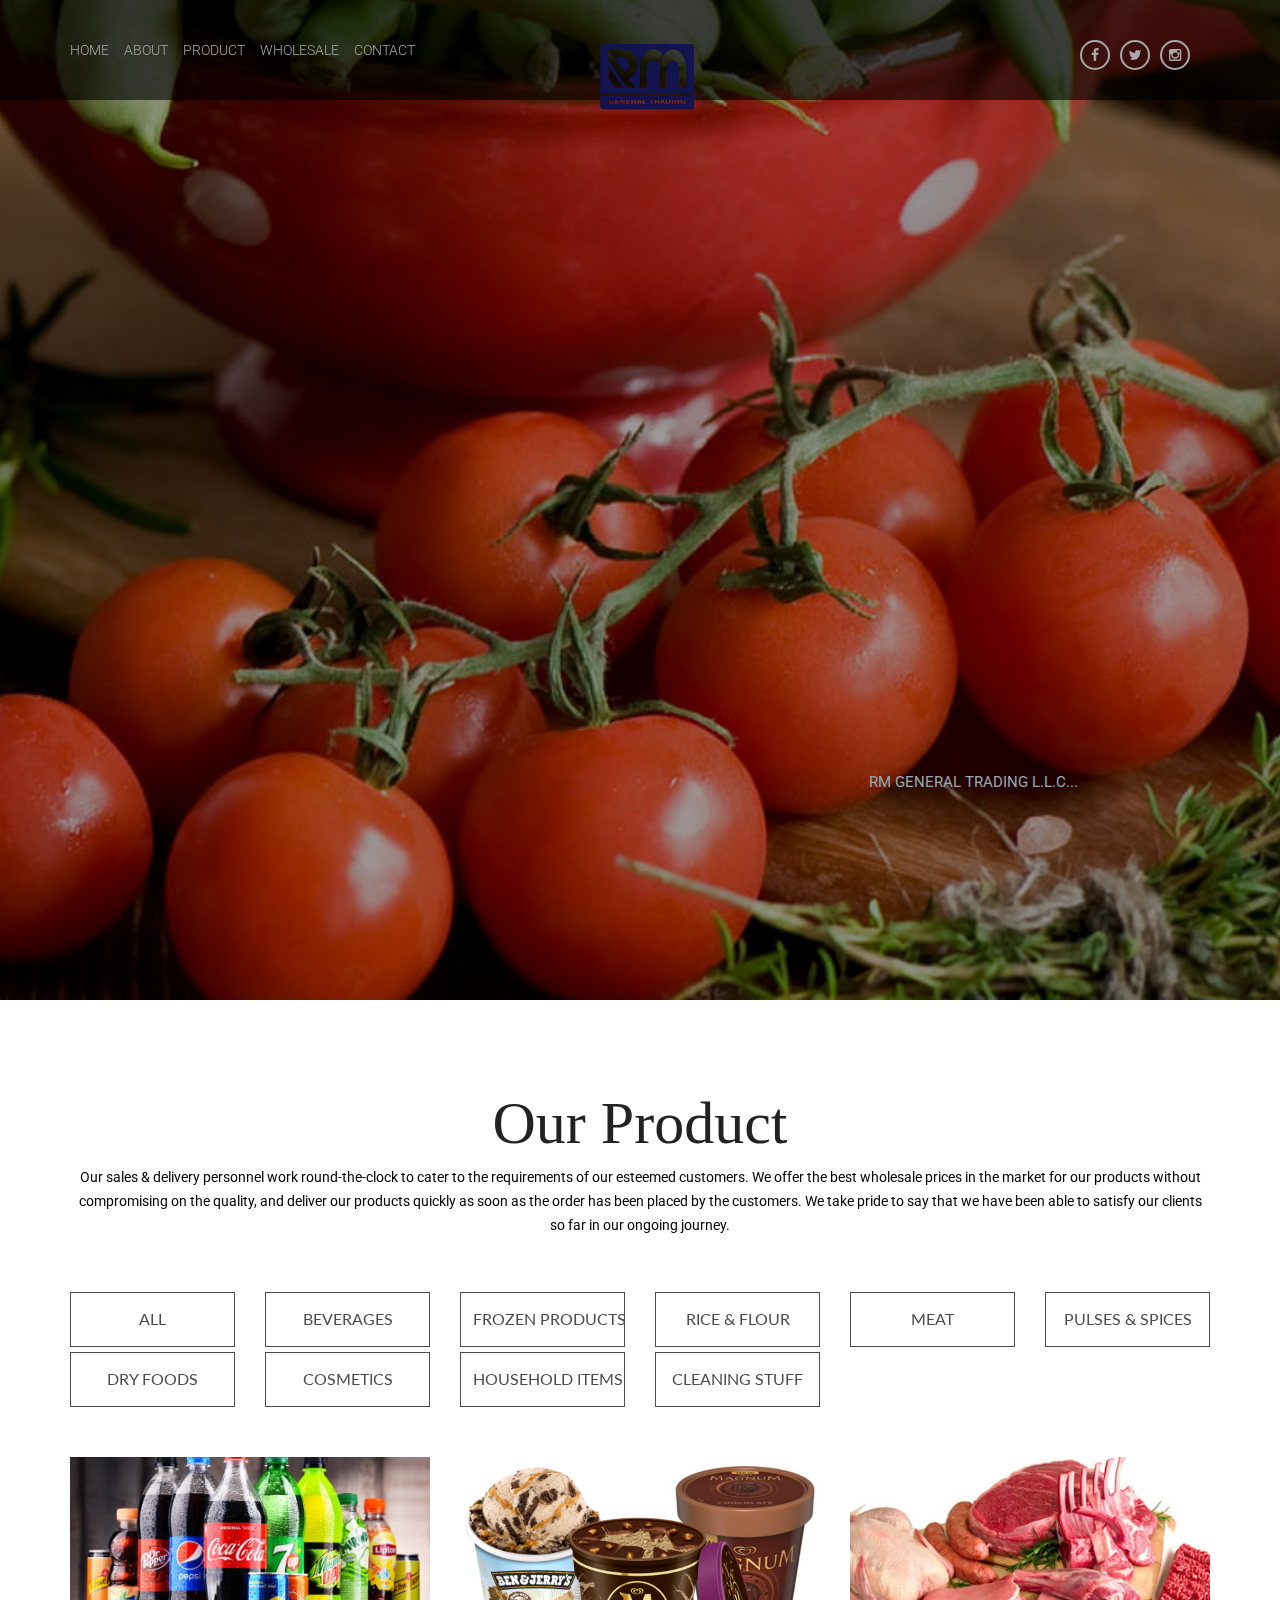
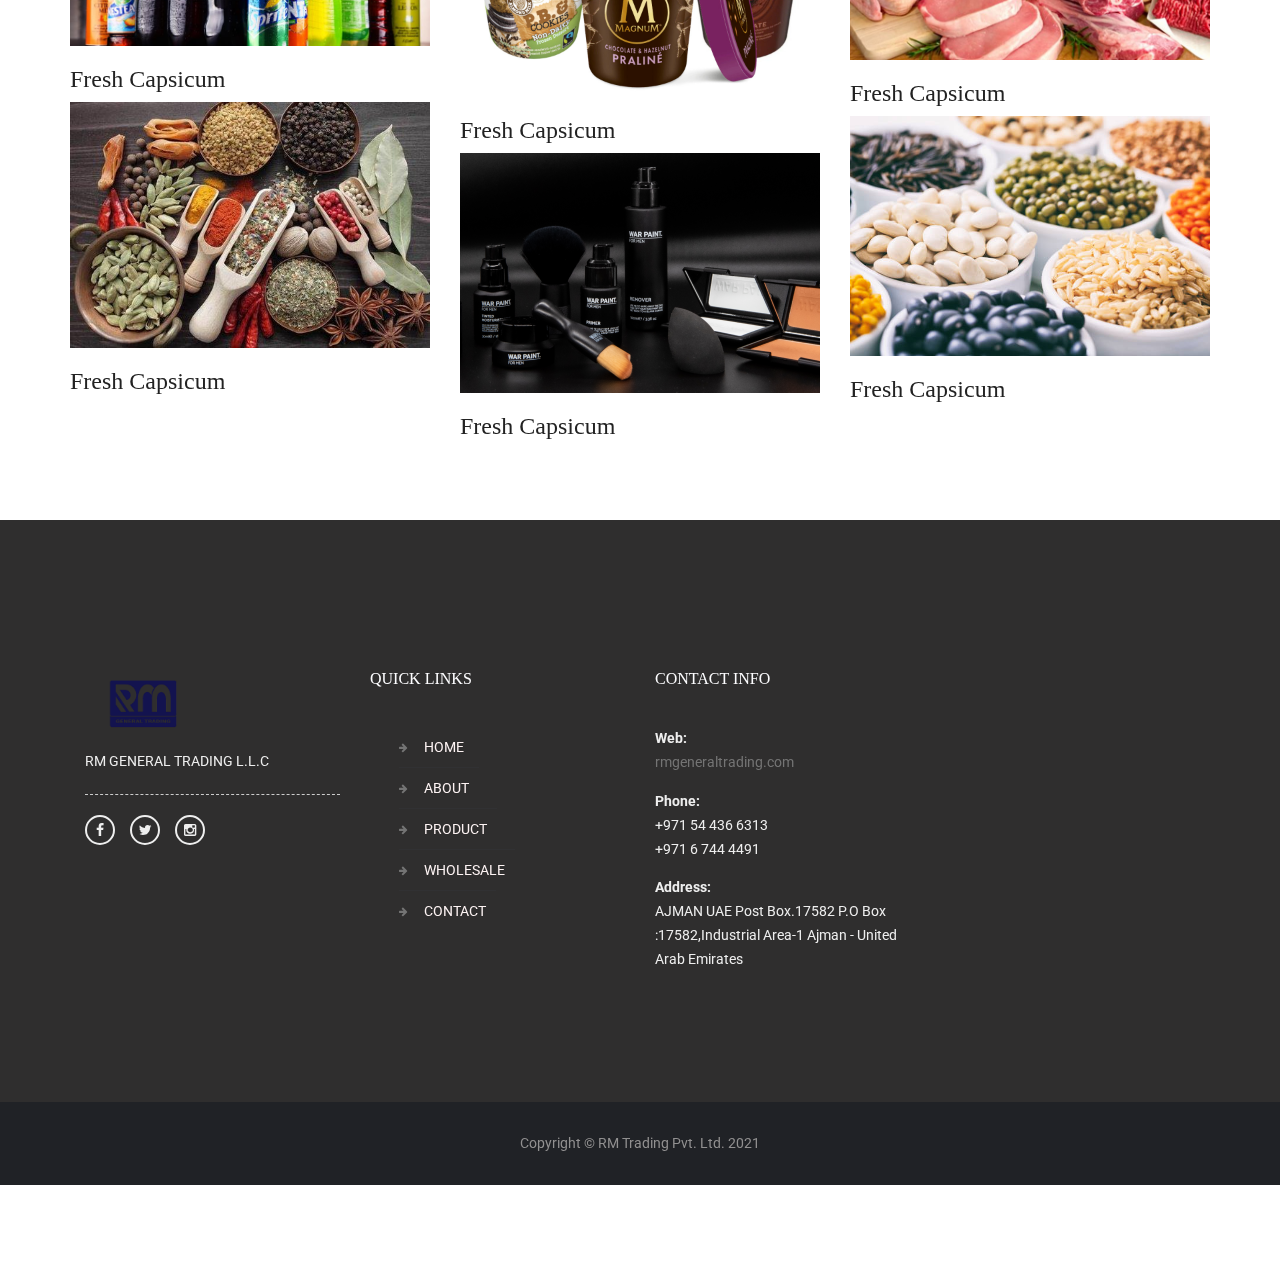
==== commit 1ca735d1: "main commit" ====
--- a/shop.html
+++ b/shop.html
@@ -127,129 +127,115 @@
     </div>
   </div>
   <div class="product-list row pad-top-large">
-    
-    <div class="product-grid fruites">
-      <div class="column">
-        <div class="product">          
-		    <a class="mfp-image"  data-effect="mfp-zoom-in" href=""><img src="images/product/beverage.jpg" alt="" height="299" width="370">
-        </a>
-          <div class="box-background">
-            <h3 class="title">Fresh Capsicum</h3>
-            <p class="excerpt">Lorem Ipsum is that it has a more-or-less normal distribution of letters, as opposed to using Content here, </p>
-            <p class="price"><span class="currency">$</span> 
-              <span class="amount">45.00</span> 
-              <span class="per">(Per kg)</span>
-            </p>
-           </div>
-      </div>
-      </div>
-    </div>
-    
-    <div class="product-grid Frozen">
-      <div class="column">
-        <div class="product">          
-		    <a class="mfp-image"  data-effect="mfp-zoom-in" href="images/demopic/fruits (2).jpg"><img src="images/product/icecream.jpg" alt="" height="299" width="370">
-        </a>
-          <div class="box-background">
-            <h3 class="title">Fresh Capsicum</h3>
-            <p class="excerpt">Lorem Ipsum is that it has a more-or-less normal distribution of letters, as opposed to using Content here, </p>
-            <p class="price"><span class="currency">$</span> 
-              <span class="amount">45.00</span> 
-              <span class="per">(Per kg)</span>
-            </p>
-           </div>
-      </div>
-      </div>
-    </div>
-
-    <div class="product-grid Rice">
-      <div class="column">
-        <div class="product">          
-		    <a class="mfp-image"  data-effect="mfp-zoom-in" href="images/demopic/fruits (2).jpg"><img src="images/product/flur.jpg" alt="" height="299" width="370">
-        </a>
-          <div class="box-background">
-            <h3 class="title">Fresh Capsicum</h3>
-            <p class="excerpt">Lorem Ipsum is that it has a more-or-less normal distribution of letters, as opposed to using Content here, </p>
-            <p class="price"><span class="currency">$</span> 
-              <span class="amount">45.00</span> 
-              <span class="per">(Per kg)</span>
-            </p>
-           </div>
-      </div>
-      </div>
-    </div>
-
-    
-    <div class="product-grid meat">
-      <div class="column">
-        <div class="product">          
-		    <a class="mfp-image"  data-effect="mfp-zoom-in" href="images/demopic/fruits (2).jpg"><img src="images/product/meat.jpg" alt="" height="299" width="370">
-        </a>
-          <div class="box-background">
-            <h3 class="title">Fresh Capsicum</h3>
-            <p class="excerpt">Lorem Ipsum is that it has a more-or-less normal distribution of letters, as opposed to using Content here, </p>
-            <p class="price"><span class="currency">$</span> 
-              <span class="amount">45.00</span> 
-              <span class="per">(Per kg)</span>
-            </p>
-           </div>
-      </div>
-      </div>
-    </div>
-
-    <div class="product-grid Pulses">
-      <div class="column">
-        <div class="product">          
-		    <a class="mfp-image"  data-effect="mfp-zoom-in" href="images/demopic/fruits (2).jpg"><img src="images/product/pulses.jpg" alt="" height="299" width="370">
-        </a>
-          <div class="box-background">
-            <h3 class="title">Fresh Capsicum</h3>
-            <p class="excerpt">Lorem Ipsum is that it has a more-or-less normal distribution of letters, as opposed to using Content here, </p>
-            <p class="price"><span class="currency">$</span> 
-              <span class="amount">45.00</span> 
-              <span class="per">(Per kg)</span>
-            </p>
-           </div>
-      </div>
-      </div>
-    </div>
-
-    <div class="product-grid dried">
-      <div class="column">
-        <div class="product">          
-		    <a class="mfp-image"  data-effect="mfp-zoom-in" href="images/demopic/fruits (2).jpg"><img src="images/product/dry.jpg" alt="" height="299" width="370">
-        </a>
-          <div class="box-background">
-            <h3 class="title">Fresh Capsicum</h3>
-            <p class="excerpt">Lorem Ipsum is that it has a more-or-less normal distribution of letters, as opposed to using Content here, </p>
-            <p class="price"><span class="currency">$</span> 
-              <span class="amount">45.00</span> 
-              <span class="per">(Per kg)</span>
-            </p>
-           </div>
-      </div>
-      </div>
-    </div>
-
-
-    <div class="product-grid Cosmetics">
-      <div class="column">
-        <div class="product">          
-		    <a class="mfp-image"  data-effect="mfp-zoom-in" href="images/demopic/fruits (2).jpg"><img src="images/product/cosmetics.png" alt="" height="299" width="370">
-        </a>
-          <div class="box-background">
-            <h3 class="title">Fresh Capsicum</h3>
-            <p class="excerpt">Lorem Ipsum is that it has a more-or-less normal distribution of letters, as opposed to using Content here, </p>
-            <p class="price"><span class="currency">$</span> 
-              <span class="amount">45.00</span> 
-              <span class="per">(Per kg)</span>
-            </p>
-           </div>
-      </div>
-      </div>
-    </div>
-
-
+    <div class="row">
+      <div class="product-grid fruites">
+        <div class="column">
+          <div class="product">          
+          <a class="mfp-image"  data-effect="mfp-zoom-in" href=""><img src="images/product/beverage.jpg" alt="" height="299" width="370">
+          </a>
+            <div class="box-background">
+              <h3 class="title">Fresh Capsicum</h3>
+              <p class="excerpt"></p>
+              
+             </div>
+        </div>
+        </div>
+      </div>
+      
+      <div class="product-grid Frozen">
+        <div class="column">
+          <div class="product">          
+          <a class="mfp-image"  data-effect="mfp-zoom-in" href="images/demopic/fruits (2).jpg"><img src="images/product/icecream.jpg" alt="" height="299" width="370">
+          </a>
+            <div class="box-background">
+              <h3 class="title">Fresh Capsicum</h3>
+              <p class="excerpt"> </p>
+              
+             </div>
+        </div>
+        </div>
+      </div>
+  
+      <!-- <div class="product-grid Rice">
+        <div class="column">
+          <div class="product">          
+          <a class="mfp-image"  data-effect="mfp-zoom-in" href="images/demopic/fruits (2).jpg"><img src="images/product/flur.jpg" alt="" height="299" width="370">
+          </a>
+            <div class="box-background">
+              <h3 class="title">Fresh Capsicum</h3>
+              <p class="excerpt">Lorem Ipsum is that it has a more-or-less normal distribution of letters, as opposed to using Content here, </p>
+              <p class="price"><span class="currency">$</span> 
+                <span class="amount">45.00</span> 
+                <span class="per">(Per kg)</span>
+              </p>
+             </div>
+        </div>
+        </div>
+      </div> -->
+  
+  
+      <div class="product-grid meat">
+        <div class="column">
+          <div class="product">          
+          <a class="mfp-image"  data-effect="mfp-zoom-in" href="images/demopic/fruits (2).jpg"><img src="images/product/meat.jpg" alt="" height="299" width="370">
+          </a>
+            <div class="box-background">
+              <h3 class="title">Fresh Capsicum</h3>
+              <p class="excerpt"></p>
+              
+             </div>
+        </div>
+        </div>
+      </div>
+    </div>
+    
+<div class="row">
+  <div class="product-grid Pulses">
+    <div class="column">
+      <div class="product">          
+      <a class="mfp-image"  data-effect="mfp-zoom-in" href="images/demopic/fruits (2).jpg"><img src="images/product/pulses.jpg" alt="" height="299" width="370">
+      </a>
+        <div class="box-background">
+          <h3 class="title">Fresh Capsicum</h3>
+          <p class="excerpt"> </p>
+          
+         </div>
+    </div>
+    </div>
+  </div>
+
+  <div class="product-grid dried">
+    <div class="column">
+      <div class="product">          
+      <a class="mfp-image"  data-effect="mfp-zoom-in" href="images/demopic/fruits (2).jpg"><img src="images/product/dry.jpg" alt="" height="299" width="370">
+      </a>
+        <div class="box-background">
+          <h3 class="title">Fresh Capsicum</h3>
+          <p class="excerpt"> </p>
+          
+         </div>
+    </div>
+    </div>
+  </div>
+
+
+  <div class="product-grid Cosmetics">
+    <div class="column">
+      <div class="product">          
+      <a class="mfp-image"  data-effect="mfp-zoom-in" href="images/demopic/fruits (2).jpg"><img src="images/product/cosmetics.png" alt="" height="299" width="370">
+      </a>
+        <div class="box-background">
+          <h3 class="title">Fresh Capsicum</h3>
+          <p class="excerpt"></p>
+          
+         </div>
+    </div>
+    </div>
+  </div>
+
+</div>
+    
+<!-- 
     <div class="product-grid HouseholdItems">
       <div class="column">
         <div class="product">          
@@ -258,10 +244,7 @@
           <div class="box-background">
             <h3 class="title">Fresh Capsicum</h3>
             <p class="excerpt">Lorem Ipsum is that it has a more-or-less normal distribution of letters, as opposed to using Content here, </p>
-            <p class="price"><span class="currency">$</span> 
-              <span class="amount">45.00</span> 
-              <span class="per">(Per kg)</span>
-            </p>
+           
            </div>
       </div>
       </div>
@@ -277,14 +260,11 @@
           <div class="box-background">
             <h3 class="title">Fresh Capsicum</h3>
             <p class="excerpt">Lorem Ipsum is that it has a more-or-less normal distribution of letters, as opposed to using Content here, </p>
-            <p class="price"><span class="currency">$</span> 
-              <span class="amount">45.00</span> 
-              <span class="per">(Per kg)</span>
-            </p>
+           
            </div>
       </div>
       </div>
-    </div>
+    </div> -->
 
 
   
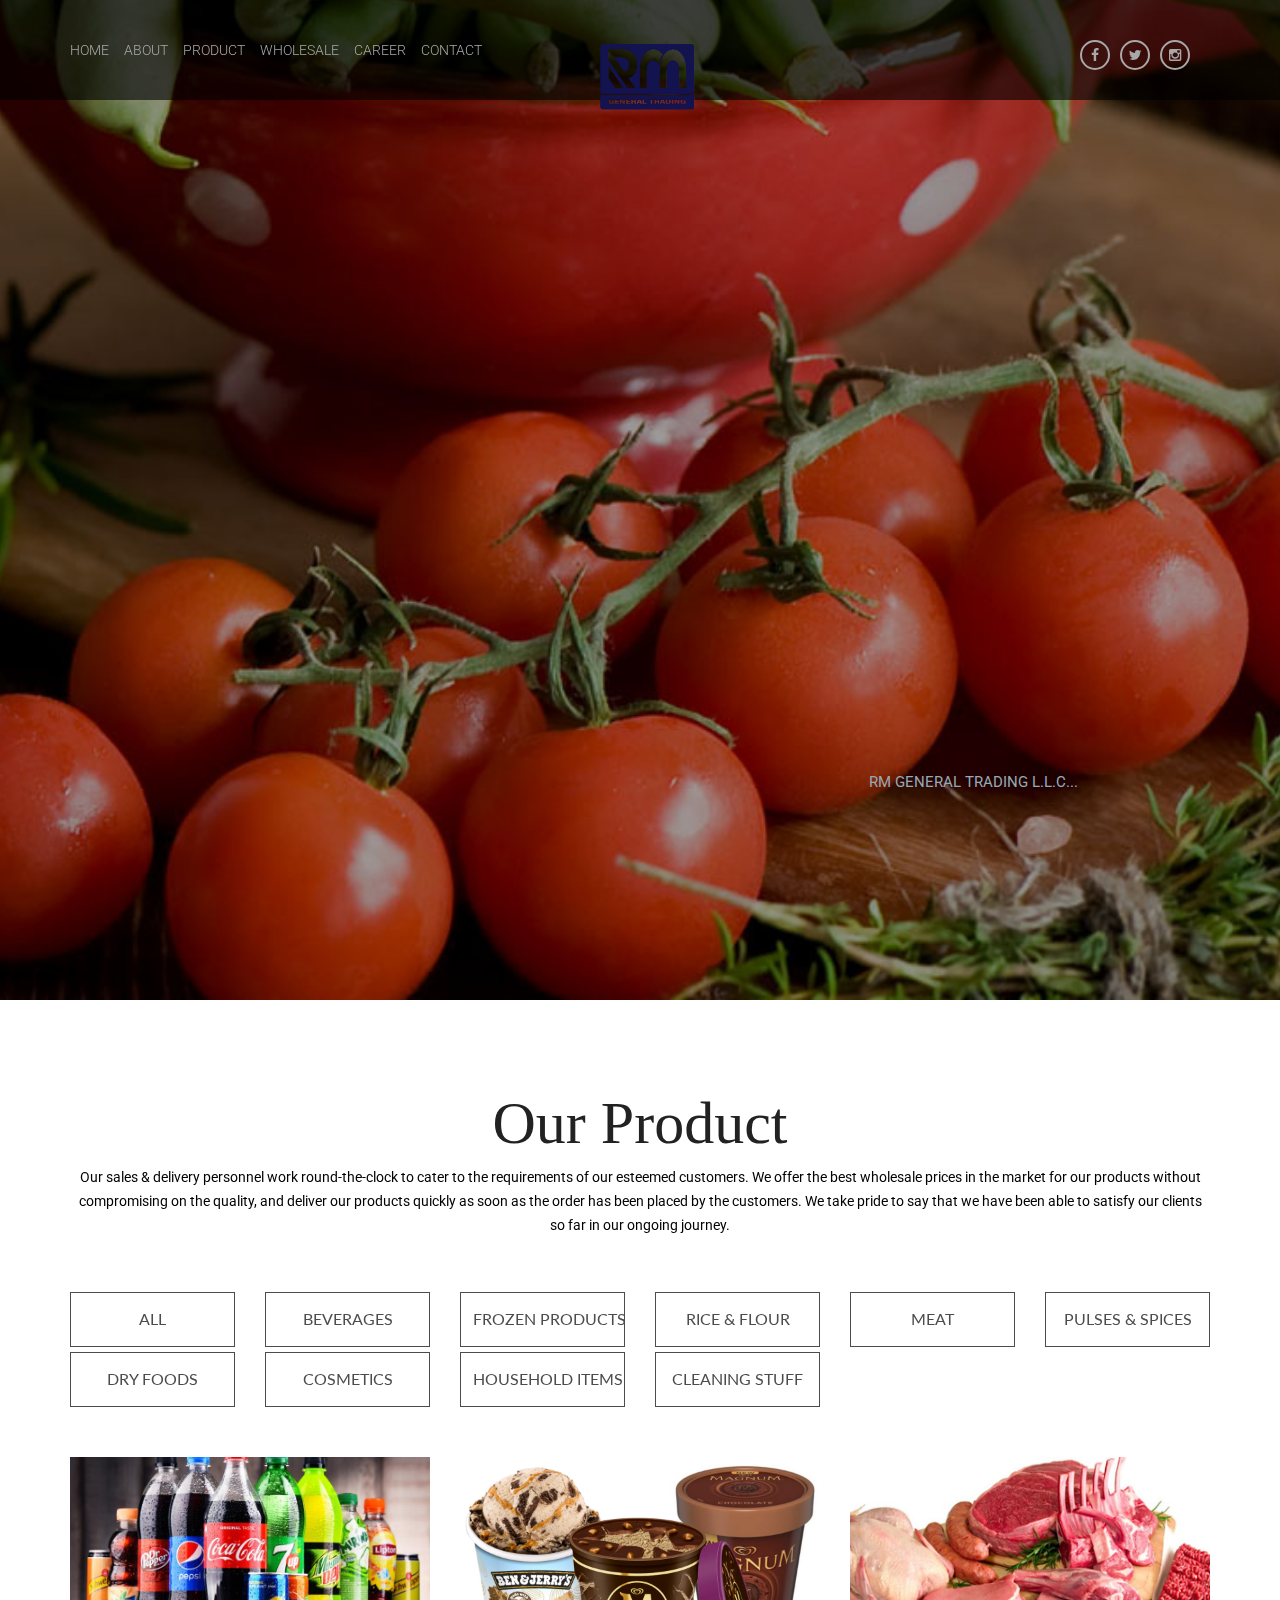
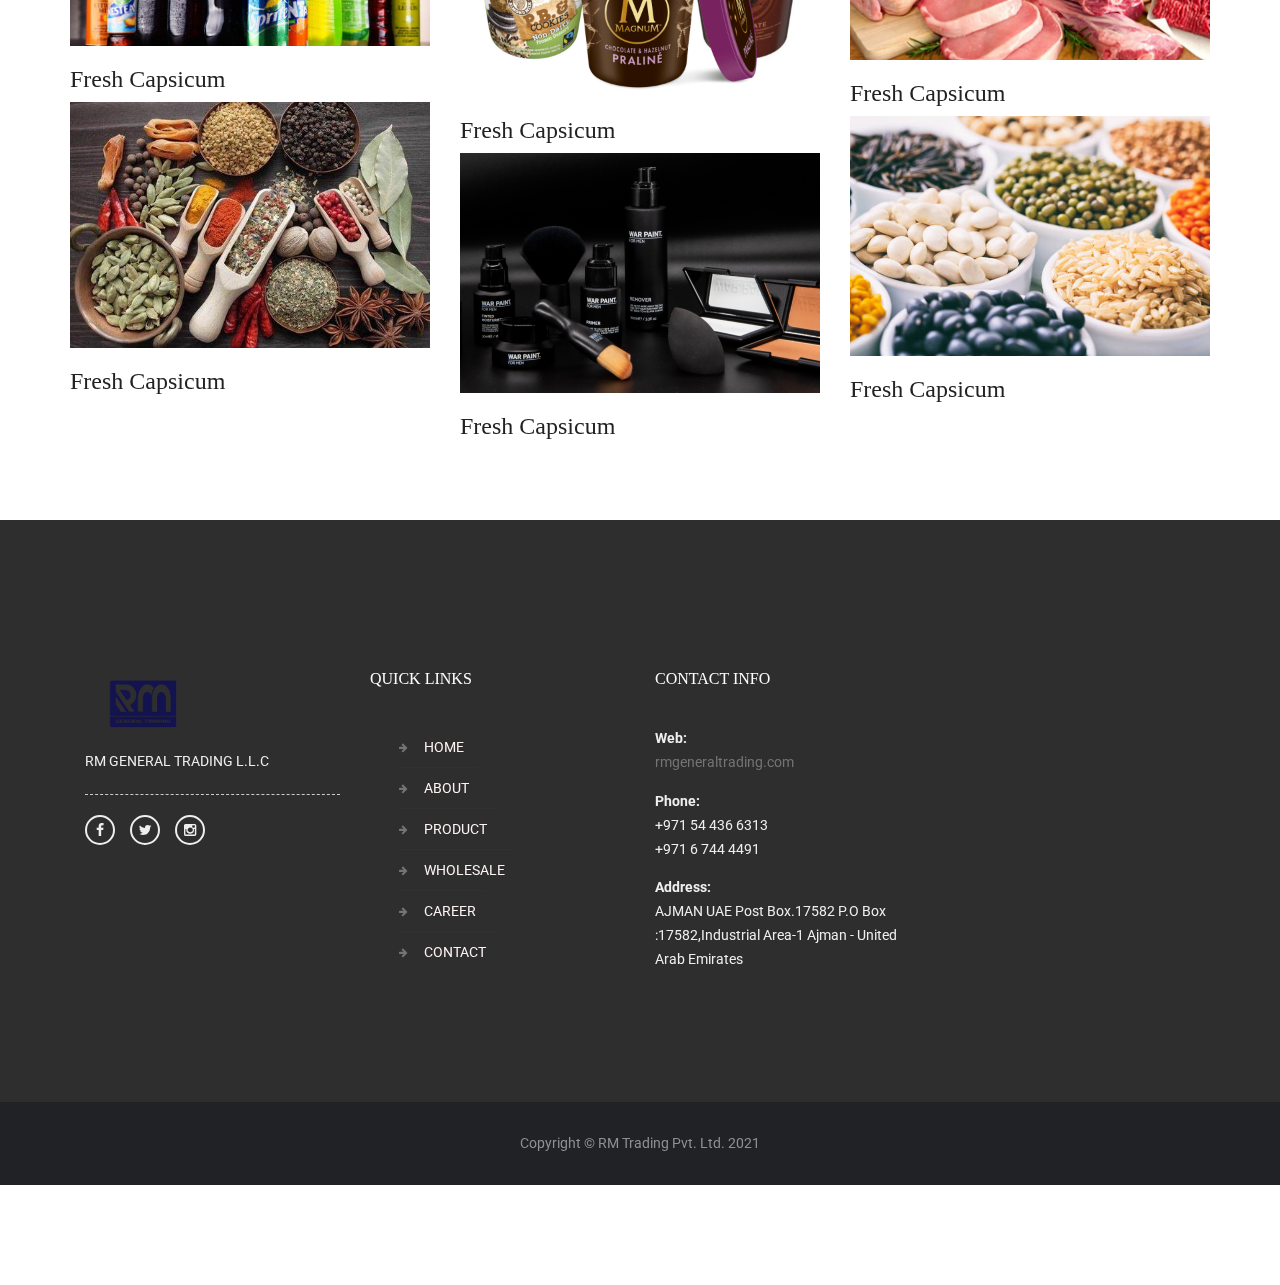
==== commit b5b1bb00: "main commit" ====
--- a/shop.html
+++ b/shop.html
@@ -28,7 +28,7 @@
           <li><a href="index.html#about">About</a></li>
           <li><a href="index.html#p&s">Product </a></li>
           <li><a href="index.html#wholesale">Wholesale</a></li>
-          <!-- <li><a href="#career">Career</a></li> -->
+          <li><a href="#career">Career</a></li>
           <li><a href="index.html#contact">Contact</a></li>
         </ul>
     </nav>
@@ -56,7 +56,7 @@
     <li><a href="index.html#about">About</a></li>
     <li><a href="index.html#p&s">Product & Service</a></li>
     <li><a href="index.html#wholesale">Wholesale</a></li>
-    <!-- <li><a href="#career">Career</a></li> -->
+    <li><a href="#career">Career</a></li>
     <li><a href="index.html#contact">Contact</a></li>
   </ul>
 </div>
@@ -323,7 +323,7 @@
             <li><a href="index.html#about">About</a></li>
             <li><a href="index.html#p&s">Product </a></li>
             <li><a href="index.html#wholesale">Wholesale</a></li>
-            <!-- <li><a href="#career">Career</a></li> -->
+            <li><a href="index.html#career">Career</a></li>
             <li><a href="index.html#contact">Contact</a></li>
           </ul>
         </nav>
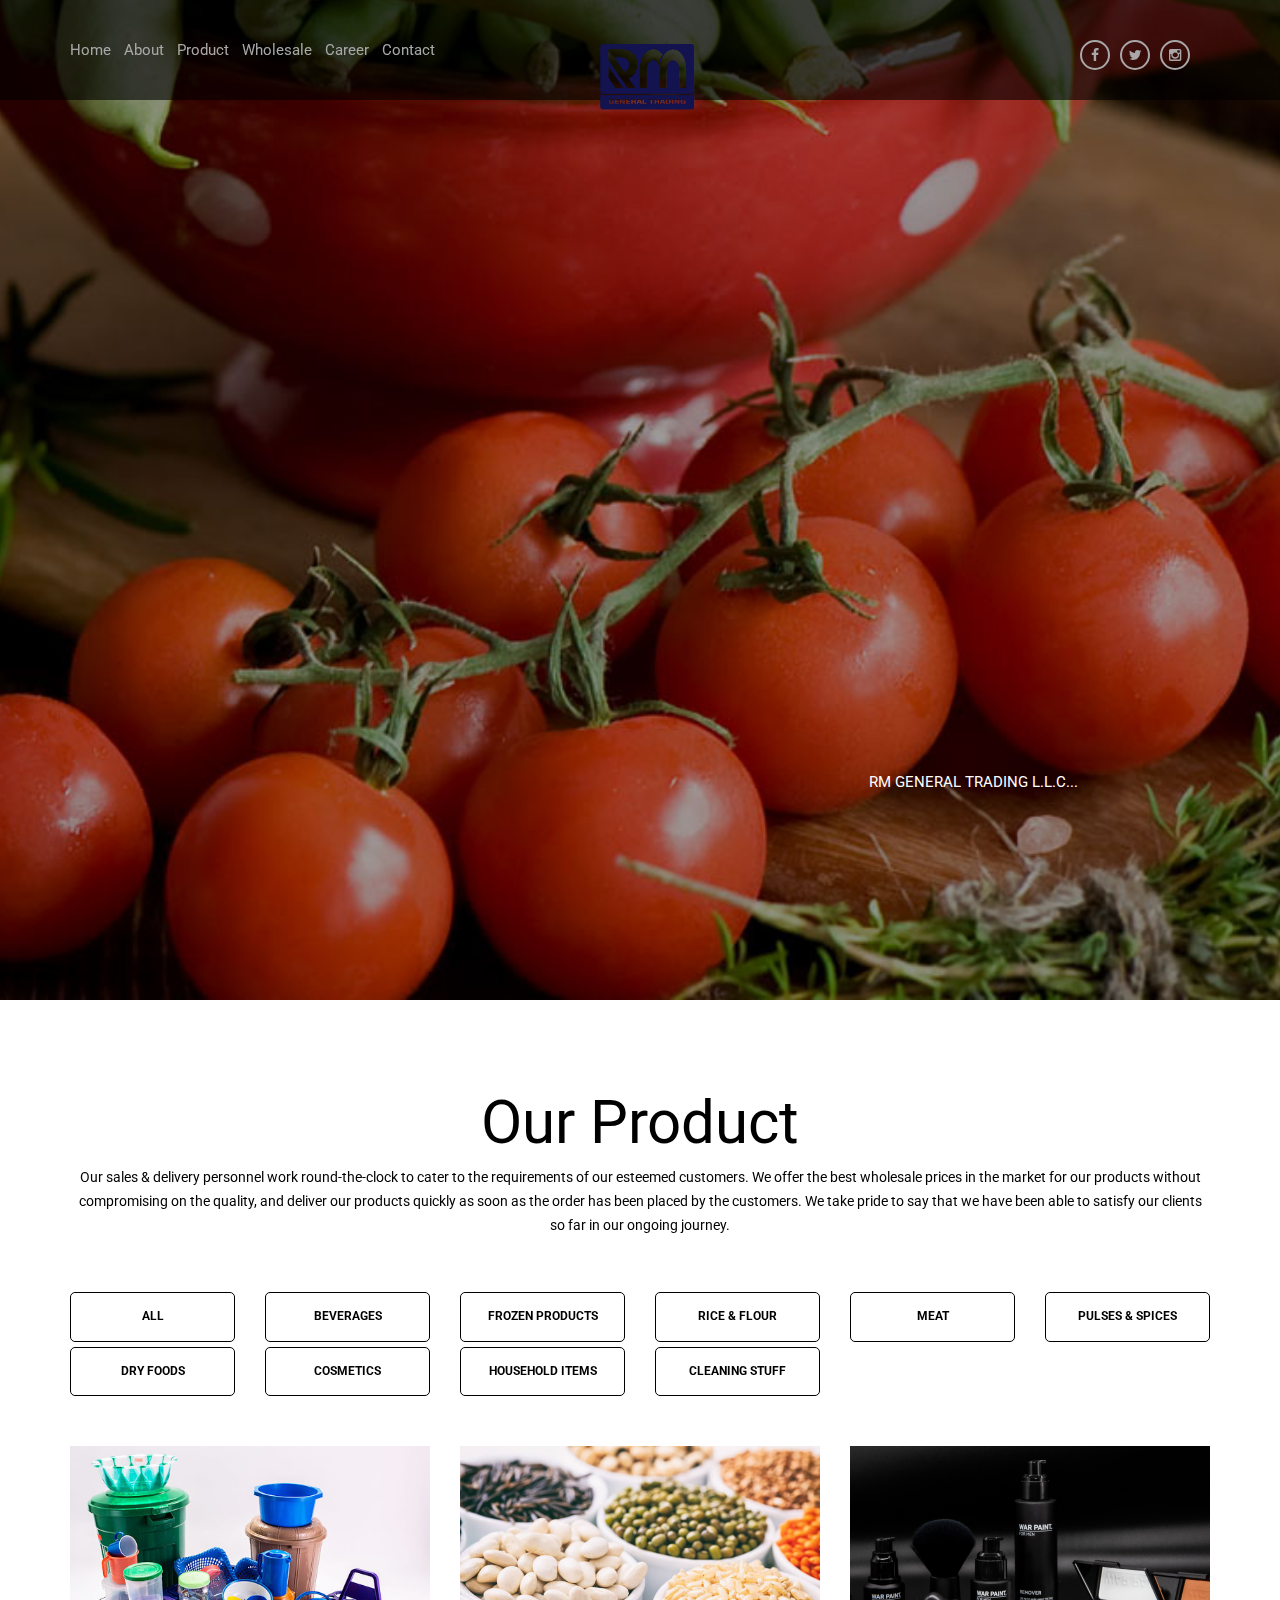
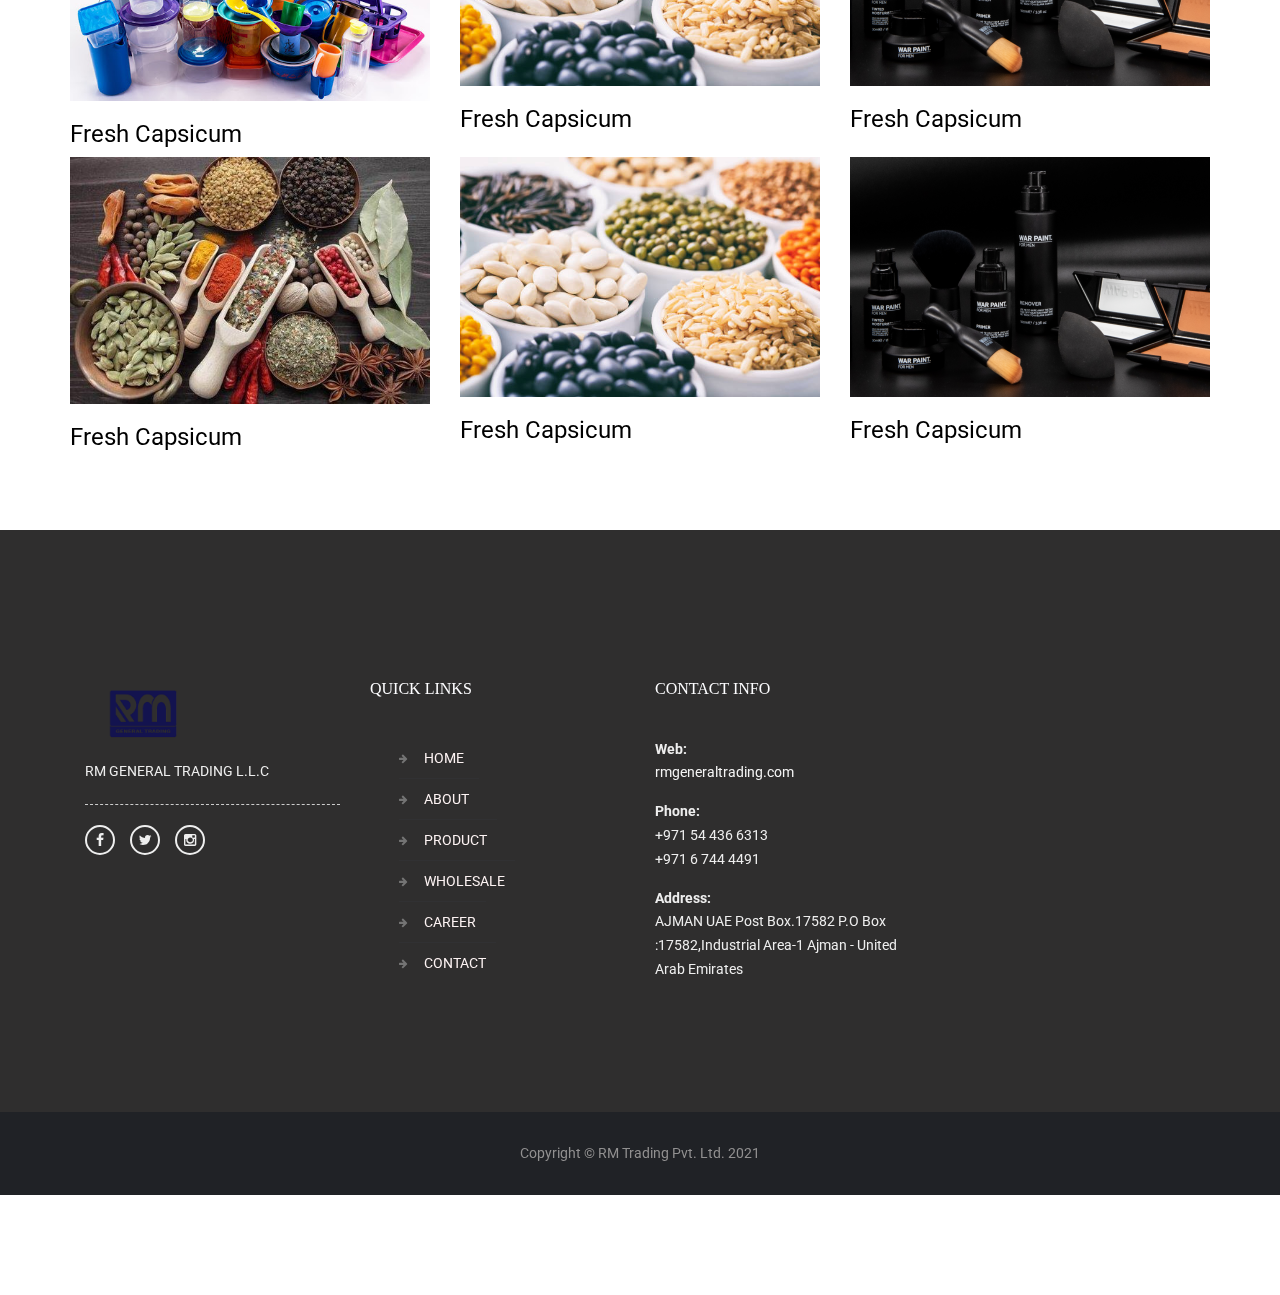
==== commit 34f8549b: "first commit" ====
--- a/shop.html
+++ b/shop.html
@@ -79,8 +79,8 @@
 <section class="content-section content-6" id="p&s">
   <div class="container">
   
-  <div class="row heading text-center">
-    <div class="col-xs-12">
+  <div class="row heading text-center " id="shop">
+    <div class="col-xs-12 heading-rm">
       <h2>Our Product</h2>
       <p> 
        
@@ -117,7 +117,7 @@
       btn btn-outline hvr-back-pulse ">Cosmetics
     </a></div>
     <div class="col-md-2"><a href="#" data-filter=".HouseholdItems" class="btn-block
-      btn btn-outline hvr-back-pulse ">Household Items & Disposable Products
+      btn btn-outline hvr-back-pulse ">Household Items 
 
     </a></div>
     <div class="col-md-2"><a href="#" data-filter=".Cleaning" class="btn-block
@@ -128,33 +128,65 @@
   </div>
   <div class="product-list row pad-top-large">
     <div class="row">
-      <div class="product-grid fruites">
-        <div class="column">
-          <div class="product">          
-          <a class="mfp-image"  data-effect="mfp-zoom-in" href=""><img src="images/product/beverage.jpg" alt="" height="299" width="370">
-          </a>
-            <div class="box-background">
-              <h3 class="title">Fresh Capsicum</h3>
-              <p class="excerpt"></p>
-              
-             </div>
-        </div>
-        </div>
-      </div>
-      
-      <div class="product-grid Frozen">
-        <div class="column">
-          <div class="product">          
-          <a class="mfp-image"  data-effect="mfp-zoom-in" href="images/demopic/fruits (2).jpg"><img src="images/product/icecream.jpg" alt="" height="299" width="370">
-          </a>
-            <div class="box-background">
-              <h3 class="title">Fresh Capsicum</h3>
-              <p class="excerpt"> </p>
-              
-             </div>
-        </div>
-        </div>
-      </div>
+     
+
+        <div class="product-grid Pulses col-4">
+          <div class="column">
+            <div class="product">          
+            <a class="mfp-image" ><img src="images/product/household.jpg" alt="" height="299" width="370">
+            </a>
+              <div class="box-background">
+                <h3 class="title">Fresh Capsicum</h3>
+                <p class="excerpt"> </p>
+                
+               </div>
+          </div>
+          </div>
+        </div>
+      
+        <div class="product-grid dried col-4">
+          <div class="column">
+            <div class="product">          
+            <a class="mfp-image"  ><img src="images/product/dry.jpg" alt="" height="299" width="370">
+            </a>
+              <div class="box-background">
+                <h3 class="title">Fresh Capsicum</h3>
+                <p class="excerpt"> </p>
+                
+               </div>
+          </div>
+          </div>
+        </div>
+      
+      
+        <div class="product-grid Cosmetics col-4">
+          <div class="column">
+            <div class="product">          
+            <a class="mfp-image"  ><img src="images/product/cosmetics.png" alt="" height="299" width="370">
+            </a>
+              <div class="box-background">
+                <h3 class="title">Fresh Capsicum</h3>
+                <p class="excerpt"></p>
+                
+               </div>
+          </div>
+          </div>
+        </div>
+      
+
+
+
+    </div>
+
+
+
+
+
+
+      </div>
+    
+      
+     
   
       <!-- <div class="product-grid Rice">
         <div class="column">
@@ -174,64 +206,55 @@
       </div> -->
   
   
-      <div class="product-grid meat">
-        <div class="column">
-          <div class="product">          
-          <a class="mfp-image"  data-effect="mfp-zoom-in" href="images/demopic/fruits (2).jpg"><img src="images/product/meat.jpg" alt="" height="299" width="370">
-          </a>
-            <div class="box-background">
-              <h3 class="title">Fresh Capsicum</h3>
-              <p class="excerpt"></p>
-              
-             </div>
-        </div>
-        </div>
-      </div>
-    </div>
-    
-<div class="row">
-  <div class="product-grid Pulses">
-    <div class="column">
-      <div class="product">          
-      <a class="mfp-image"  data-effect="mfp-zoom-in" href="images/demopic/fruits (2).jpg"><img src="images/product/pulses.jpg" alt="" height="299" width="370">
-      </a>
-        <div class="box-background">
-          <h3 class="title">Fresh Capsicum</h3>
-          <p class="excerpt"> </p>
-          
-         </div>
-    </div>
-    </div>
-  </div>
-
-  <div class="product-grid dried">
-    <div class="column">
-      <div class="product">          
-      <a class="mfp-image"  data-effect="mfp-zoom-in" href="images/demopic/fruits (2).jpg"><img src="images/product/dry.jpg" alt="" height="299" width="370">
-      </a>
-        <div class="box-background">
-          <h3 class="title">Fresh Capsicum</h3>
-          <p class="excerpt"> </p>
-          
-         </div>
-    </div>
-    </div>
-  </div>
-
-
-  <div class="product-grid Cosmetics">
-    <div class="column">
-      <div class="product">          
-      <a class="mfp-image"  data-effect="mfp-zoom-in" href="images/demopic/fruits (2).jpg"><img src="images/product/cosmetics.png" alt="" height="299" width="370">
-      </a>
-        <div class="box-background">
-          <h3 class="title">Fresh Capsicum</h3>
-          <p class="excerpt"></p>
-          
-         </div>
-    </div>
-    </div>
-  </div>
+      
+    
+<div class="row ">
+  
+
+    <div class="product-grid Pulses col-4">
+      <div class="column">
+        <div class="product">          
+        <a class="mfp-image" ><img src="images/product/pulses.jpg" alt="" height="299" width="370">
+        </a>
+          <div class="box-background">
+            <h3 class="title">Fresh Capsicum</h3>
+            <p class="excerpt"> </p>
+            
+           </div>
+      </div>
+      </div>
+    </div>
+  
+    <div class="product-grid dried col-4">
+      <div class="column">
+        <div class="product">          
+        <a class="mfp-image"  ><img src="images/product/dry.jpg" alt="" height="299" width="370">
+        </a>
+          <div class="box-background">
+            <h3 class="title">Fresh Capsicum</h3>
+            <p class="excerpt"> </p>
+            
+           </div>
+      </div>
+      </div>
+    </div>
+  
+  
+    <div class="product-grid Cosmetics col-4">
+      <div class="column">
+        <div class="product">          
+        <a class="mfp-image"  ><img src="images/product/cosmetics.png" alt="" height="299" width="370">
+        </a>
+          <div class="box-background">
+            <h3 class="title">Fresh Capsicum</h3>
+            <p class="excerpt"></p>
+            
+           </div>
+      </div>
+      </div>
+    </div>
+
+  
 
 </div>
     
--- a/style.css
+++ b/style.css
@@ -1074,8 +1074,9 @@
   font-family: "Roboto", sans-serif;
   font-size: 14px;
   line-height: 1.428571429;
-  color: #000000;
-  background-color: #fff; }
+  color:black;
+  /* background-color:#fff;  */
+}
 
 input,
 button,
@@ -1155,10 +1156,10 @@
 
 h1, h2, h3, h4, h5, h6,
 .h1, .h2, .h3, .h4, .h5, .h6 {
-  font-family: "Old Standard TT", serif;
+  /* font-family: "Old Standard TT", serif; */
   font-weight: 400;
   line-height: 1.1;
-  color: #222 }
+  color:black }
   h1 small,
   h1 .small, h2 small,
   h2 .small, h3 small,
@@ -6073,7 +6074,10 @@
   font-size: 14px; }
 
 .form-control {
-  box-shadow: none; }
+  box-shadow: none;
+  border: 2px solid black;
+    border-radius: 25px;
+}
 
 img.align-center {
   display: block;
@@ -6098,20 +6102,23 @@
 
 .btn {
   text-transform: uppercase;
-  font-family: "Lato", sans-serif; }
+  font-family: "Roboto", sans-serif;
+
+}
 
 .btn-outline {
-  font-size: 16px;
-  color: #4c4c4c;
+  font-size: 12px;
+  font-weight: bold;
+  color: black;
   background: transparent;
-  border: 1px solid #4c4c4c; }
+  border: 1px solid black; }
   .btn-outline:hover, .btn-outline.active {
     color: #fff;
-    background: #be0b06; }
+    background: gray; }
 
 .btn-dark {
   color: #fff;
-  background-color: #363636;
+  background-color:gray;
   border-color: #363636; }
   .btn-dark:focus,
   .btn-dark.focus {
@@ -6324,14 +6331,15 @@
           font-size: 100px; } }
       @media (min-width: 1200px) {
         .banner-v1 .banner-caption-v1 h1 {
-          font-size: 200px; } }
+          font-size: 200px;
+          cursor: none } }
     .banner-v1 .banner-caption-v1 h2 img {
       display: block;
       max-width: 80%;
       margin: 0 auto; }
     .banner-v1 .banner-caption-v1 p {
       font-size: 15px;
-      color: #98a9b6;
+      color: white;
       text-align: center; }
       @media (min-width: 992px) {
         .banner-v1 .banner-caption-v1 p {
@@ -6339,13 +6347,15 @@
     @media (min-width: 480px) {
       .banner-v1 .banner-caption-v1 {
         margin-top: -150px; } }
-    @media (min-width: 768px) {
+    @media (min-width: 768px) {        
       .banner-v1 .banner-caption-v1 {
         margin-top: 0;
         position: absolute;
         right: 0;
         bottom: 0;
-        width: 100%; } }
+        width: 100%;
+           
+      } }
     @media (min-width: 992px) {
       .banner-v1 .banner-caption-v1 {
         bottom: 15%; } }
@@ -6405,11 +6415,11 @@
 
 .navigation li {
   float: left;
-  font-size: 14px;
+  font-size: 15px;
   font-family: "Roboto", sans-serif;
-  font-weight: 300;
-  text-transform: uppercase;
-  margin-right: 15px;
+  /* font-weight: 100; */
+  /* text-transform: uppercase; */
+  margin-right: 13px;
   position: relative; }
   .navigation li a {
     color: #a8a8a9;
@@ -6668,7 +6678,7 @@
     .widget-2 .contact-details strong {
       color: #fff; }
     .widget-2 .contact-details a {
-      color: #747474; }
+      color: #f5f5f5; }
       .widget-2 .contact-details a:hover {
         color: #fff; }
 
@@ -6867,8 +6877,10 @@
         .content-section {
           padding-top: 70px;
           padding-bottom: 70px;
-          background-color:#d9edf7c9;
+          background-color:#77777752;
         } }
+
+   
 
 
 
@@ -7234,7 +7246,7 @@
   background-color: #eeeeee00;
   background-size: cover; }
   .content-6 .btn-outline {
-    border-radius: 0;
+    border-radius: 5px;
     padding-top: 15px;
     padding-bottom: 15px;
     margin-bottom: 5px; }
@@ -8476,3 +8488,42 @@
 @media (min-width: 992px) {
   .withe-logo {
     margin-top: -200px; } }
+
+
+.heading-rm{
+  cursor: none;
+}
+
+.about-content1{
+  text-align: center;
+}
+
+/* .contact-button{
+  text-align: center;
+} */
+
+.shop-column-alighment{
+  top: 350px;
+}
+
+
+.hide_file{
+  position: absolute;
+  z-index: 1000;
+  opacity: 0;
+  cursor: pointer;
+  right: 0;
+  top: 0;
+  height: 100%;
+  font-size: 24px;
+  width: 100%;
+}
+
+.file-div{
+  border:1px solid black;
+  /* width: 30%; */
+  width: 300px;
+  height: 40px;
+  border: 2px solid black;
+  border-radius: 25px;
+}
